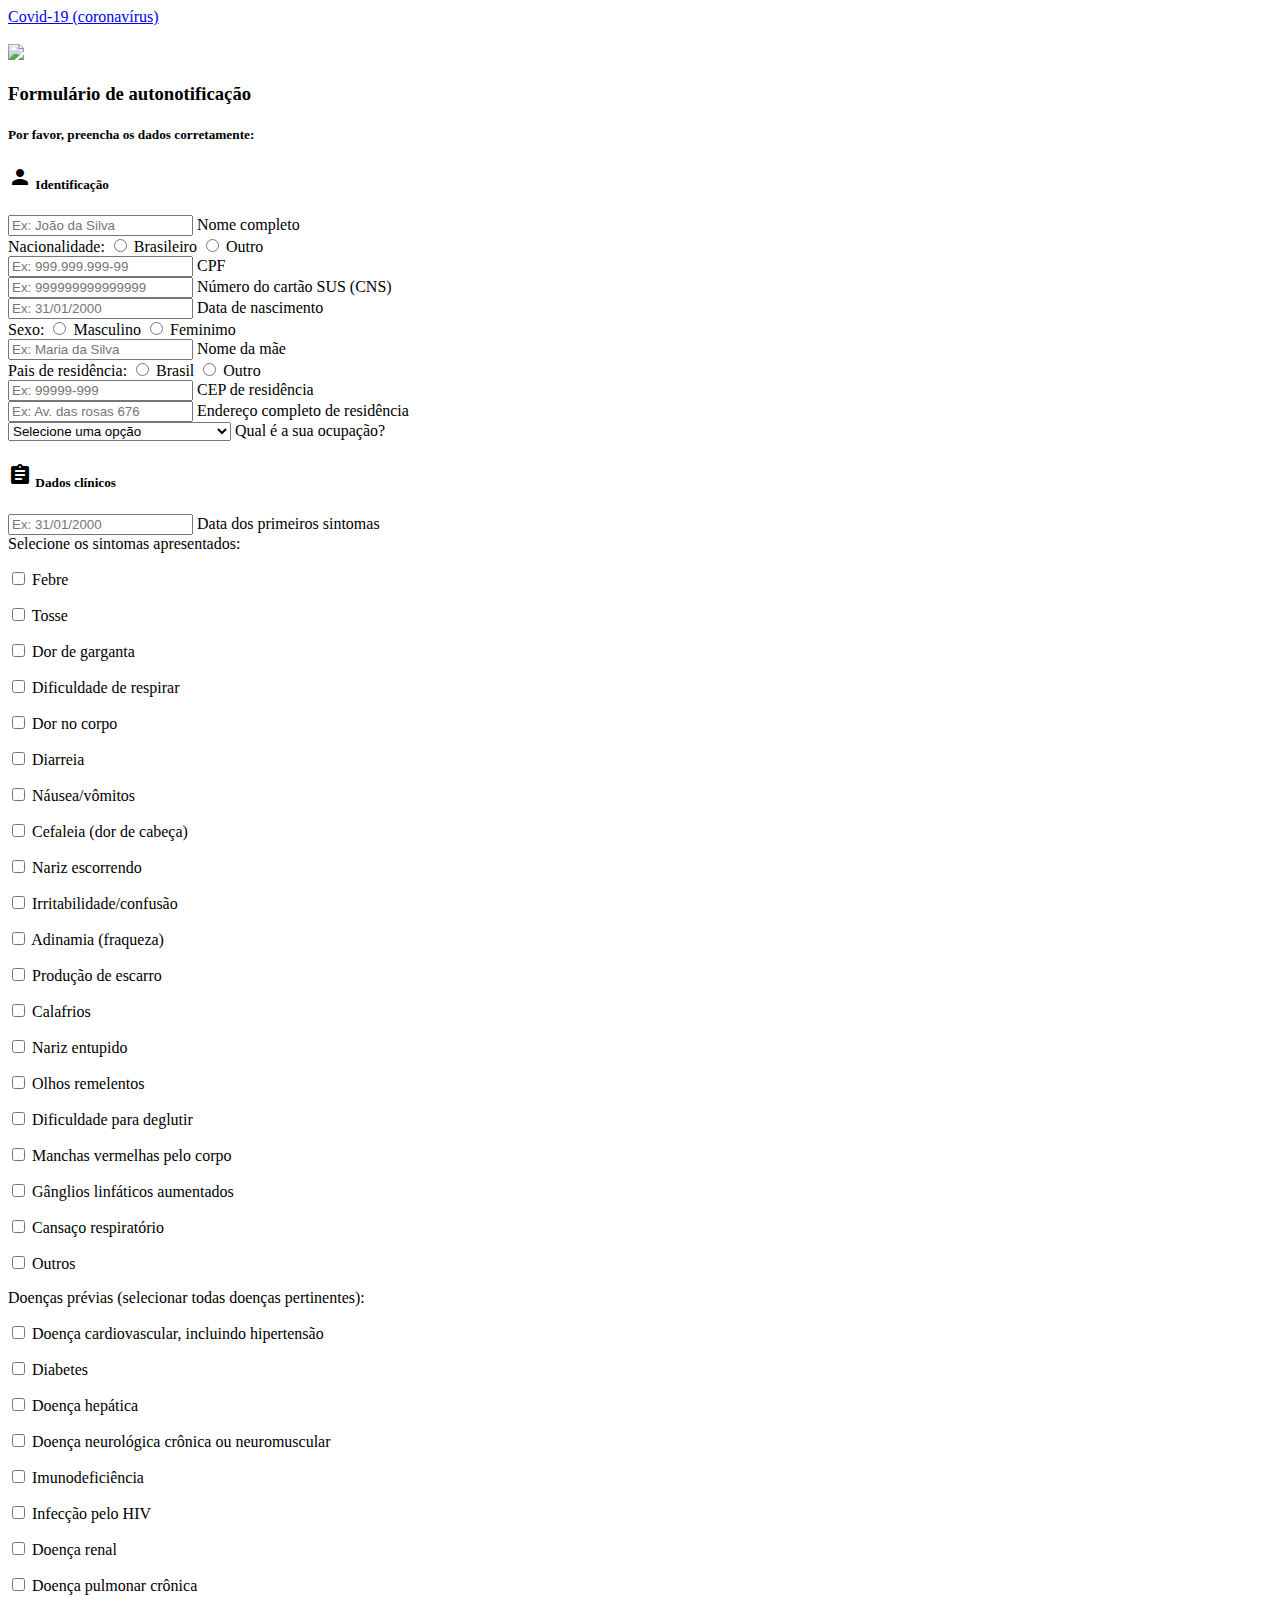
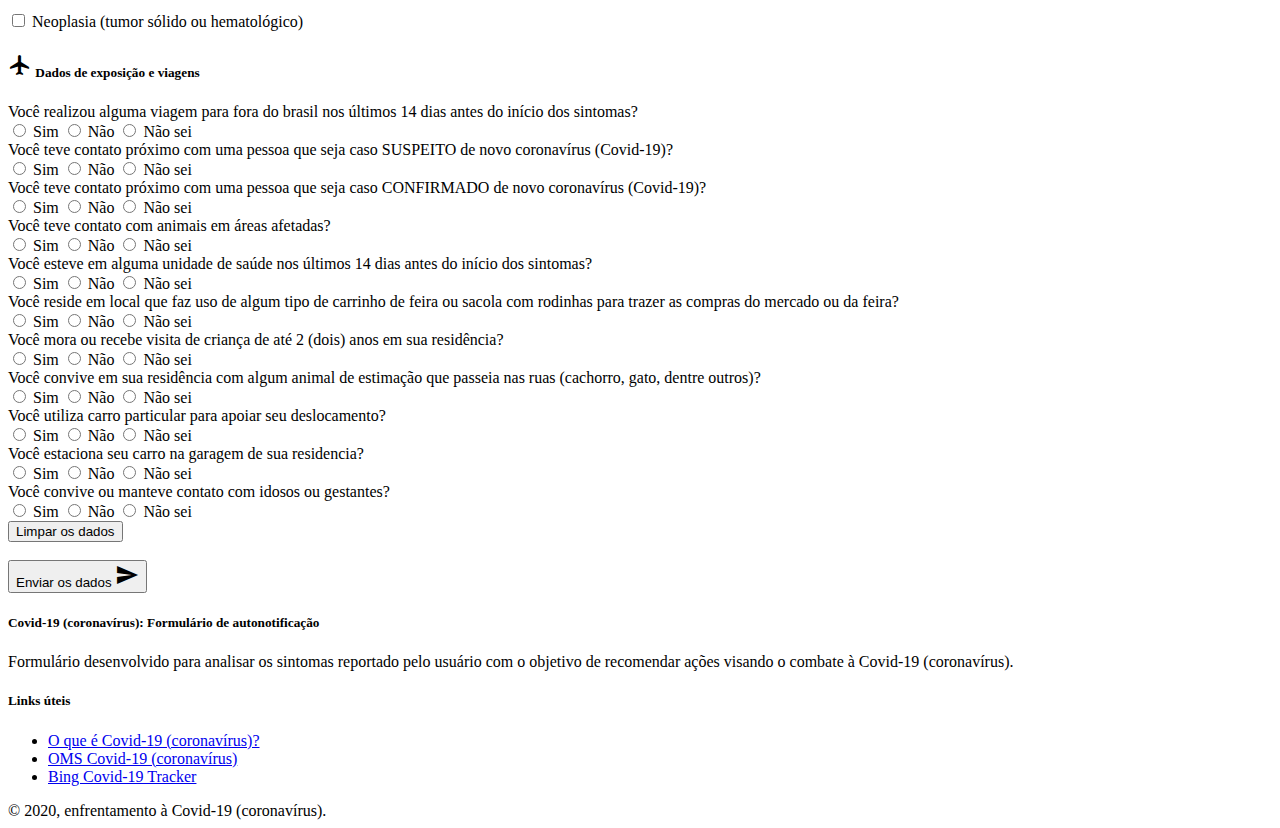
==== index.html @ 27ad5986 "Correção visual nas questões de exposição." ====
<!DOCTYPE html>
<html>
    <head>
        <title>Covid-19 (coronavírus): Formulário de autonotificação</title>
        <meta http-equiv="Content-Type" content="text/html; charset=utf-8">
        <meta name="viewport" content="width=device-width, initial-scale=1.0">

        <meta name="description" content="Formulário de autonotificação desenvolvido para analisar os sintomas reportado pelo usuário com o objetivo de recomendar ações visando o combate à Covid-19 (coronavírus).">
        <meta name="keywords" content="Covid-19, coronavírus, formulário de autonotificação, análise, sintomas, recomendação, consulta hospitalar, isolamento">
        <meta name="robots" content="all" />

        <link rel="shortcut icon" href="image/favicon.png" type="image/ico"/>
        <link rel="apple-touch-icon-precomposed" sizes="57x57" href="image/apple-touch-icon-iphone.png"/>
        <link rel="apple-touch-icon-precomposed" sizes="72x72" href="image/apple-touch-icon-ipad.png"/>
        <link rel="apple-touch-icon-precomposed" sizes="114x114" href="image/apple-touch-icon-iphone-retina.png"/>

        <!--Import Google Icon Font-->
        <link href="https://fonts.googleapis.com/icon?family=Material+Icons" rel="stylesheet">
        <!--Import materialize.css-->
        <link type="text/css" rel="stylesheet" href="plugins/materialize/css/materialize.min.css" media="screen,projection"/>
        <!--Import application.css-->
        <link type="text/css" rel="stylesheet" href="application.css" rel="stylesheet" />

        <!--Let browser know website is optimized for mobile-->
        <meta name="viewport" content="width=device-width, initial-scale=1.0"/>
        <!--[if lt IE 9]>
        <script src="//html5shiv.googlecode.com/svn/trunk/html5.js"></script>
        <![endif]-->
    </head>

    <body>
        <header>
            <nav class="light-blue cyan darken-2">
                <div class="nav-wrapper">
                    <a href="index.html" class="brand-logo center">Covid-19 (coronavírus)</a>
                </div>
            </nav>
        </header>
        <main>
            <div class="container">
                <div class="center">
                    <br />
                    <img class="responsive-img" src="image/ufrj-100-anos-azul-horizontal.svg">
                </div>
                <div class="row">
                    <div class="col s12">
                        <div id="main-content">
                            <div class="center"><h3>Formulário de autonotificação</h3></div>
                            <div id="error-container" class="card-panel z-depth-3">
                                <h5>Por favor, preencha os dados corretamente:</h5>
                                <ul></ul>
                            </div>
                            <form action="" method="post" accept-charset="utf-8" name="covid-19-diagnosis-form" id="covid-19-diagnosis-form">
                                <div class="section">
                                    <h5 class="valign-wrapper"><i class="material-icons">person</i> Identificação</h5>
                                    <div class="row">
                                        <div class="col l6 s12">
                                            <div class="row">
                                                <div class="input-field col s12">
                                                    <input placeholder="Ex: João da Silva" name="nome" id="nome_input" type="text">
                                                    <label for="nome_input">Nome completo</label>
                                                </div>
                                            </div>
                                            <div class="row">
                                                <div class="col s12">
                                                    Nacionalidade:
                                                    <label>
                                                        <input name="nacionalidade" value="Brasileiro" type="radio" class="nacionalidade_radio" />
                                                        <span>Brasileiro</span>
                                                    </label>
                                                    <label>
                                                        <input name="nacionalidade" value="Outro" type="radio" class="nacionalidade_radio" />
                                                        <span>Outro</span>
                                                    </label>
                                                </div>
                                            </div>
                                            <div class="row">
                                                <div class="input-field col s12">
                                                    <input placeholder="Ex: 999.999.999-99" name="cpf" id="cpf_input" type="text">
                                                    <label for="cpf_input">CPF</label>
                                                </div>
                                            </div>
                                            <div class="row">
                                                <div class="input-field col s12">
                                                    <input placeholder="Ex: 999999999999999" name="sus" id="sus_input" type="text">
                                                    <label for="sus_input">Número do cartão SUS (CNS)</label>
                                                </div>
                                            </div>
                                            <div class="row">
                                                <div class="input-field col s12">
                                                    <input placeholder="Ex: 31/01/2000" name="data_nascimento" id="data_nascimento_dp" type="text" class="datepicker">
                                                    <label for="data_nascimento_dp">Data de nascimento</label>
                                                </div>
                                            </div>
                                            <div class="row">
                                                <div class="col s12">
                                                    Sexo:
                                                    <label>
                                                        <input name="sexo" type="radio" class="sexo_radio" />
                                                        <span>Masculino</span>
                                                    </label>
                                                    <label>
                                                        <input name="sexo" type="radio" class="sexo_radio" />
                                                        <span>Feminimo</span>
                                                    </label>
                                                </div>
                                            </div>
                                        </div>
                                        <div class="col l6 s12">
                                            <div class="row">
                                                <div class="input-field col s12">
                                                    <input placeholder="Ex: Maria da Silva" name="nome_mae" id="nome_mae_input" type="text">
                                                    <label for="nome_mae_input">Nome da mãe</label>
                                                </div>
                                            </div>
                                            <div class="row">
                                                <div class="col s12">
                                                    Pais de residência:
                                                    <label>
                                                        <input name="pais_residencia" value="Brasil" type="radio" class="pais_radio" />
                                                        <span>Brasil</span>
                                                    </label>
                                                    <label>
                                                        <input name="pais_residencia" value="Outro" type="radio" class="pais_radio" />
                                                        <span>Outro</span>
                                                    </label>
                                                </div>
                                            </div>
                                            <div class="row">
                                                <div class="input-field col s12">
                                                    <input placeholder="Ex: 99999-999" name="cep" id="cep_input" type="text">
                                                    <label for="cep_input">CEP de residência</label>
                                                </div>
                                            </div>
                                            <div class="row">
                                                <div class="input-field col s12">
                                                    <input placeholder="Ex: Av. das rosas 676" name="endereco" id="endereco_input" type="text">
                                                    <label for="endereco_input">Endereço completo de residência</label>
                                                </div>
                                            </div>
                                            <div class="row">
                                                <div class="input-field col s12">
                                                    <select name="ocupacao">
                                                        <option value="" disabled selected>Selecione uma opção</option>
                                                        <option>Profissional de saúde</option>
                                                        <option>Estudante da área de saúde</option>
                                                        <option>Profissional de laboratório</option>
                                                        <option>Trabalha em contato com animais</option>
                                                        <option>Outros</option>
                                                    </select>
                                                    <label>Qual é a sua ocupação?</label>
                                                </div>
                                            </div>
                                        </div>
                                    </div>
                                </div>
                                <div class="divider"></div>
                                <div class="section">
                                    <h5 class="valign-wrapper"><i class="material-icons">assignment</i> Dados clínicos</h5>
                                    <div class="row">
                                        <div class="input-field col s12">
                                            <input placeholder="Ex: 31/01/2000" name="data_sintoma" id="data_sintoma_dp" type="text" class="datepicker">
                                            <label for="data_sintoma_dp">Data dos primeiros sintomas</label>
                                        </div>
                                    </div>
                                    <div class="row">
                                        <div class="col s12">
                                            Selecione os sintomas apresentados:
                                            <div class="row">
                                                <div class="col l6 s12">
                                                    <p>
                                                        <label>
                                                            <input name="sintomas[]" value="Febre" type="checkbox" class="filled-in" />
                                                            <span>Febre</span>
                                                        </label>
                                                    </p>
                                                    <p>
                                                        <label>
                                                            <input name="sintomas[]" value="Tosse" type="checkbox" class="filled-in" />
                                                            <span>Tosse</span>
                                                        </label>
                                                    </p>
                                                    <p>
                                                        <label>
                                                            <input name="sintomas[]" value="Dor de garganta" type="checkbox" class="filled-in" />
                                                            <span>Dor de garganta</span>
                                                        </label>
                                                    </p>
                                                    <p>
                                                        <label>
                                                            <input name="sintomas[]" value="Dificuldade de respirar" type="checkbox" class="filled-in" />
                                                            <span>Dificuldade de respirar</span>
                                                        </label>
                                                    </p>
                                                    <p>
                                                        <label>
                                                            <input name="sintomas[]" value="Dor no corpo" type="checkbox" class="filled-in" />
                                                            <span>Dor no corpo</span>
                                                        </label>
                                                    </p>
                                                    <p>
                                                        <label>
                                                            <input name="sintomas[]" value="Diarreia" type="checkbox" class="filled-in" />
                                                            <span>Diarreia</span>
                                                        </label>
                                                    </p>
                                                    <p>
                                                        <label>
                                                            <input name="sintomas[]" value="Náusea/vômitos" type="checkbox" class="filled-in" />
                                                            <span>Náusea/vômitos</span>
                                                        </label>
                                                    </p>
                                                    <p>
                                                        <label>
                                                            <input name="sintomas[]" value="Cefaleia (dor de cabeça)" type="checkbox" class="filled-in" />
                                                            <span>Cefaleia (dor de cabeça)</span>
                                                        </label>
                                                    </p>
                                                    <p>
                                                        <label>
                                                            <input name="sintomas[]" value="Nariz escorrendo" type="checkbox" class="filled-in" />
                                                            <span>Nariz escorrendo</span>
                                                        </label>
                                                    </p>
                                                    <p>
                                                        <label>
                                                            <input name="sintomas[]" value="Irritabilidade/confusão" type="checkbox" class="filled-in" />
                                                            <span>Irritabilidade/confusão</span>
                                                        </label>
                                                    </p>
                                                </div>
                                                <div class="col l6 s12">
                                                    <p>
                                                        <label>
                                                            <input name="sintomas[]" value="Adinamia (fraqueza)" type="checkbox" class="filled-in" />
                                                            <span>Adinamia (fraqueza)</span>
                                                        </label>
                                                    </p>
                                                    <p>
                                                        <label>
                                                            <input name="sintomas[]" value="Produção de escarro" type="checkbox" class="filled-in" />
                                                            <span>Produção de escarro</span>
                                                        </label>
                                                    </p>
                                                    <p>
                                                        <label>
                                                            <input name="sintomas[]" value="Calafrios" type="checkbox" class="filled-in" />
                                                            <span>Calafrios</span>
                                                        </label>
                                                    </p>
                                                    <p>
                                                        <label>
                                                            <input name="sintomas[]" value="Nariz entupido" type="checkbox" class="filled-in" />
                                                            <span>Nariz entupido</span>
                                                        </label>
                                                    </p>
                                                    <p>
                                                        <label>
                                                            <input name="sintomas[]" value="Olhos remelentos" type="checkbox" class="filled-in" />
                                                            <span>Olhos remelentos</span>
                                                        </label>
                                                    </p>
                                                    <p>
                                                        <label>
                                                            <input name="sintomas[]" value="Dificuldade para deglutir" type="checkbox" class="filled-in" />
                                                            <span>Dificuldade para deglutir</span>
                                                        </label>
                                                    </p>
                                                    <p>
                                                        <label>
                                                            <input name="sintomas[]" value="Manchas vermelhas pelo corpo" type="checkbox" class="filled-in" />
                                                            <span>Manchas vermelhas pelo corpo</span>
                                                        </label>
                                                    </p>
                                                    <p>
                                                        <label>
                                                            <input name="sintomas[]" value="Gânglios linfáticos aumentados" type="checkbox" class="filled-in" />
                                                            <span>Gânglios linfáticos aumentados</span>
                                                        </label>
                                                    </p>
                                                    <p>
                                                        <label>
                                                            <input name="sintomas[]" value="Cansaço respiratório" type="checkbox" class="filled-in" />
                                                            <span>Cansaço respiratório</span>
                                                        </label>
                                                    </p>
                                                    <p>
                                                        <label>
                                                            <input name="sintomas[]" value="Outros" type="checkbox" class="filled-in" />
                                                            <span>Outros</span>
                                                        </label>
                                                    </p>
                                                </div>
                                            </div>
                                        </div>
                                    </div>
                                    <div class="row">
                                        <div class="col s12">
                                            Doenças prévias (selecionar todas doenças pertinentes):
                                            <div class="row">
                                                <div class="col l6 s12">
                                                    <p>
                                                        <label>
                                                            <input name="doencas[]" value="Doença cardiovascular, incluindo hipertensão" type="checkbox" class="filled-in" />
                                                            <span>Doença cardiovascular, incluindo hipertensão</span>
                                                        </label>
                                                    </p>
                                                    <p>
                                                        <label>
                                                            <input name="doencas[]" value="Diabetes" type="checkbox" class="filled-in" />
                                                            <span>Diabetes</span>
                                                        </label>
                                                    </p>
                                                    <p>
                                                        <label>
                                                            <input name="doencas[]" value="Doença hepática" type="checkbox" class="filled-in" />
                                                            <span>Doença hepática</span>
                                                        </label>
                                                    </p>
                                                    <p>
                                                        <label>
                                                            <input name="doencas[]" value="Doença neurológica crônica ou neuromuscular" type="checkbox" class="filled-in" />
                                                            <span>Doença neurológica crônica ou neuromuscular</span>
                                                        </label>
                                                    </p>
                                                    <p>
                                                        <label>
                                                            <input name="doencas[]" value="Imunodeficiência" type="checkbox" class="filled-in" />
                                                            <span>Imunodeficiência</span>
                                                        </label>
                                                    </p>
                                                </div>
                                                <div class="col l6 s12">
                                                    <p>
                                                        <label>
                                                            <input name="doencas[]" value="Infecção pelo HIV" type="checkbox" class="filled-in" />
                                                            <span>Infecção pelo HIV</span>
                                                        </label>
                                                    </p>
                                                    <p>
                                                        <label>
                                                            <input name="doencas[]" value="Doença renal" type="checkbox" class="filled-in" />
                                                            <span>Doença renal</span>
                                                        </label>
                                                    </p>
                                                    <p>
                                                        <label>
                                                            <input name="doencas[]" value="Doença pulmonar crônica" type="checkbox" class="filled-in" />
                                                            <span>Doença pulmonar crônica</span>
                                                        </label>
                                                    </p>
                                                    <p>
                                                        <label>
                                                            <input name="doencas[]" value="Neoplasia (tumor sólido ou hematológico)" type="checkbox" class="filled-in" />
                                                            <span>Neoplasia (tumor sólido ou hematológico)</span>
                                                        </label>
                                                    </p>
                                                </div>
                                            </div>
                                        </div>
                                    </div>
                                </div>
                                <div class="divider"></div>
                                <div class="section">
                                    <h5 class="valign-wrapper"><i class="material-icons">flight</i> Dados de exposição e viagens</h5>
                                    <div class="row">
                                        <div class="col s12">
                                            Você realizou alguma viagem para fora do brasil nos últimos 14 dias antes do início dos sintomas?<br />
                                            <label>
                                                <input name="historico_viagem" value="Sim" type="radio" />
                                                <span>Sim</span>
                                            </label>
                                            <label>
                                                <input name="historico_viagem" value="Não" type="radio" />
                                                <span>Não</span>
                                            </label>
                                            <label>
                                                <input name="historico_viagem" value="N/A" type="radio" />
                                                <span>Não sei</span>
                                            </label>
                                        </div>
                                    </div>
                                    <div class="row">
                                        <div class="col s12">
                                            Você teve contato próximo com uma pessoa que seja caso SUSPEITO de novo coronavírus (Covid-19)?<br />
                                            <label>
                                                <input name="contato_suspeito" value="Sim" type="radio" />
                                                <span>Sim</span>
                                            </label>
                                            <label>
                                                <input name="contato_suspeito" value="Não" type="radio" />
                                                <span>Não</span>
                                            </label>
                                            <label>
                                                <input name="contato_suspeito" value="N/A" type="radio" />
                                                <span>Não sei</span>
                                            </label>
                                        </div>
                                    </div>
                                    <div class="row">
                                        <div class="col s12">
                                            Você teve contato próximo com uma pessoa que seja caso CONFIRMADO de novo coronavírus (Covid-19)?<br />
                                            <label>
                                                <input name="contato_confirmado" value="Sim" type="radio" />
                                                <span>Sim</span>
                                            </label>
                                            <label>
                                                <input name="contato_confirmado" value="Não" type="radio" />
                                                <span>Não</span>
                                            </label>
                                            <label>
                                                <input name="contato_confirmado" value="N/A" type="radio" />
                                                <span>Não sei</span>
                                            </label>
                                        </div>
                                    </div>
                                    <div class="row">
                                        <div class="col s12">
                                            Você teve contato com animais em áreas afetadas?<br />
                                            <label>
                                                <input name="contato_animal" value="Sim" type="radio" />
                                                <span>Sim</span>
                                            </label>
                                            <label>
                                                <input name="contato_animal" value="Não" type="radio" />
                                                <span>Não</span>
                                            </label>
                                            <label>
                                                <input name="contato_animal" value="N/A" type="radio" />
                                                <span>Não sei</span>
                                            </label>
                                        </div>
                                    </div>
                                    <div class="row">
                                        <div class="col s12">
                                            Você esteve em alguma unidade de saúde nos últimos 14 dias antes do início dos sintomas?<br />
                                            <label>
                                                <input name="historico_unidade_saude" value="Sim" type="radio" />
                                                <span>Sim</span>
                                            </label>
                                            <label>
                                                <input name="historico_unidade_saude" value="Não" type="radio" />
                                                <span>Não</span>
                                            </label>
                                            <label>
                                                <input name="historico_unidade_saude" value="N/A" type="radio" />
                                                <span>Não sei</span>
                                            </label>
                                        </div>
                                    </div>
                                    <div class="row">
                                        <div class="col s12">
                                            Você reside em local que faz uso de algum tipo de carrinho de feira ou sacola com rodinhas para trazer as compras do mercado ou da feira?<br />
                                            <label>
                                                <input name="carrinho_sacola_roda" value="Sim" type="radio" />
                                                <span>Sim</span>
                                            </label>
                                            <label>
                                                <input name="carrinho_sacola_roda" value="Não" type="radio" />
                                                <span>Não</span>
                                            </label>
                                            <label>
                                                <input name="carrinho_sacola_roda" value="N/A" type="radio" />
                                                <span>Não sei</span>
                                            </label>
                                        </div>
                                    </div>
                                    <div class="row">
                                        <div class="col s12">
                                            Você mora ou recebe visita de criança de até 2 (dois) anos em sua residência?<br />
                                            <label>
                                                <input name="convivencia_crianca" value="Sim" type="radio" />
                                                <span>Sim</span>
                                            </label>
                                            <label>
                                                <input name="convivencia_crianca" value="Não" type="radio" />
                                                <span>Não</span>
                                            </label>
                                            <label>
                                                <input name="convivencia_crianca" value="N/A" type="radio" />
                                                <span>Não sei</span>
                                            </label>
                                        </div>
                                    </div>
                                    <div class="row">
                                        <div class="col s12">
                                            Você convive em sua residência com algum animal de estimação que passeia nas ruas (cachorro, gato, dentre outros)?<br />
                                            <label>
                                                <input name="animal_estimacao" value="Sim" type="radio" />
                                                <span>Sim</span>
                                            </label>
                                            <label>
                                                <input name="animal_estimacao" value="Não" type="radio" />
                                                <span>Não</span>
                                            </label>
                                            <label>
                                                <input name="animal_estimacao" value="N/A" type="radio" />
                                                <span>Não sei</span>
                                            </label>
                                        </div>
                                    </div>
                                    <div class="row">
                                        <div class="col s12">
                                            Você utiliza carro particular para apoiar seu deslocamento?<br />
                                            <label>
                                                <input name="carro_particular" value="Sim" type="radio" />
                                                <span>Sim</span>
                                            </label>
                                            <label>
                                                <input name="carro_particular" value="Não" type="radio" />
                                                <span>Não</span>
                                            </label>
                                            <label>
                                                <input name="carro_particular" value="N/A" type="radio" />
                                                <span>Não sei</span>
                                            </label>
                                        </div>
                                    </div>
                                    <div class="row">
                                        <div class="col s12">
                                            Você estaciona seu carro na garagem de sua residencia?<br />
                                            <label>
                                                <input name="garagem_residencial" value="Sim" type="radio" />
                                                <span>Sim</span>
                                            </label>
                                            <label>
                                                <input name="garagem_residencial" value="Não" type="radio" />
                                                <span>Não</span>
                                            </label>
                                            <label>
                                                <input name="garagem_residencial" value="N/A" type="radio" />
                                                <span>Não sei</span>
                                            </label>
                                        </div>
                                    </div>
                                    <div class="row">
                                        <div class="col s12">
                                            Você convive ou manteve contato com idosos ou gestantes?<br />
                                            <label>
                                                <input name="contato_idoso_gestante" value="Sim" type="radio" />
                                                <span>Sim</span>
                                            </label>
                                            <label>
                                                <input name="contato_idoso_gestante" value="Não" type="radio" />
                                                <span>Não</span>
                                            </label>
                                            <label>
                                                <input name="contato_idoso_gestante" value="N/A" type="radio" />
                                                <span>Não sei</span>
                                            </label>
                                        </div>
                                    </div>
                                </div>
                                <div>
                                    <div class="row">
                                        <div class="col m6 s12 center-align">
                                            <button class="waves-effect waves-light btn-large" type="reset">Limpar os dados</button>
                                            <div class="show-on-small">
                                                <br />
                                            </div>
                                        </div>
                                        <div class="col m6 s12 center-align">
                                            <button class="waves-effect waves-light btn-large" type="submit" name="action">
                                                Enviar os dados
                                                <i class="material-icons right">send</i>
                                            </button>
                                        </div>
                                    </div>
                                </div>
                            </form>
                        </div>
                    </div>
                </div>
            </div>
        </main>
        <footer class="page-footer cyan darken-2">
            <div class="container">
                <div class="row">
                    <div class="col s6">
                        <h5 class="white-text">Covid-19 (coronavírus): Formulário de autonotificação</h5>
                        <p class="grey-text text-lighten-4">Formulário desenvolvido para analisar os sintomas reportado pelo usuário com o objetivo de recomendar ações visando o combate à Covid-19 (coronavírus).</p>
                    </div>
                    <div class="col offset-l2 s4">
                        <h5 class="white-text">Links úteis</h5>
                        <ul>
                            <li><a class="grey-text text-lighten-3" href="https://coronavirus.saude.gov.br/">O que é Covid-19 (coronavírus)?</a></li>
                            <li><a class="grey-text text-lighten-3" href="https://www.who.int/health-topics/coronavirus">OMS Covid-19 (coronavírus)</a></li>
                            <li><a class="grey-text text-lighten-3" href="https://www.bing.com/covid">Bing Covid-19 Tracker</a></li>
                        </ul>
                    </div>
                </div>
            </div>
            <div class="footer-copyright">
                <div class="container center-align">
                    © 2020, enfrentamento à Covid-19 (coronavírus).
                </div>
            </div>
        </footer>

        <!-- jquery -->
        <script type="text/javascript" src="plugins/jquery/jquery-3.1.1.js"></script>

        <!--JavaScript at end of body for optimized loading-->
        <script type="text/javascript" src="plugins/materialize/js/materialize.min.js"></script>

        <!-- jquery validation -->
        <script type="text/javascript" src="plugins/jquery-validation/jquery.validate.min.js"></script>
        <script type="text/javascript" src="plugins/jquery-validation/additional-methods.min.js"></script>

        <!-- jquery formatter -->
        <script type="text/javascript" src="plugins/cleave/cleave.min.js"></script>   

        <!-- application -->
        <script type="text/javascript" src="application.js"></script>
    </body>
</html>
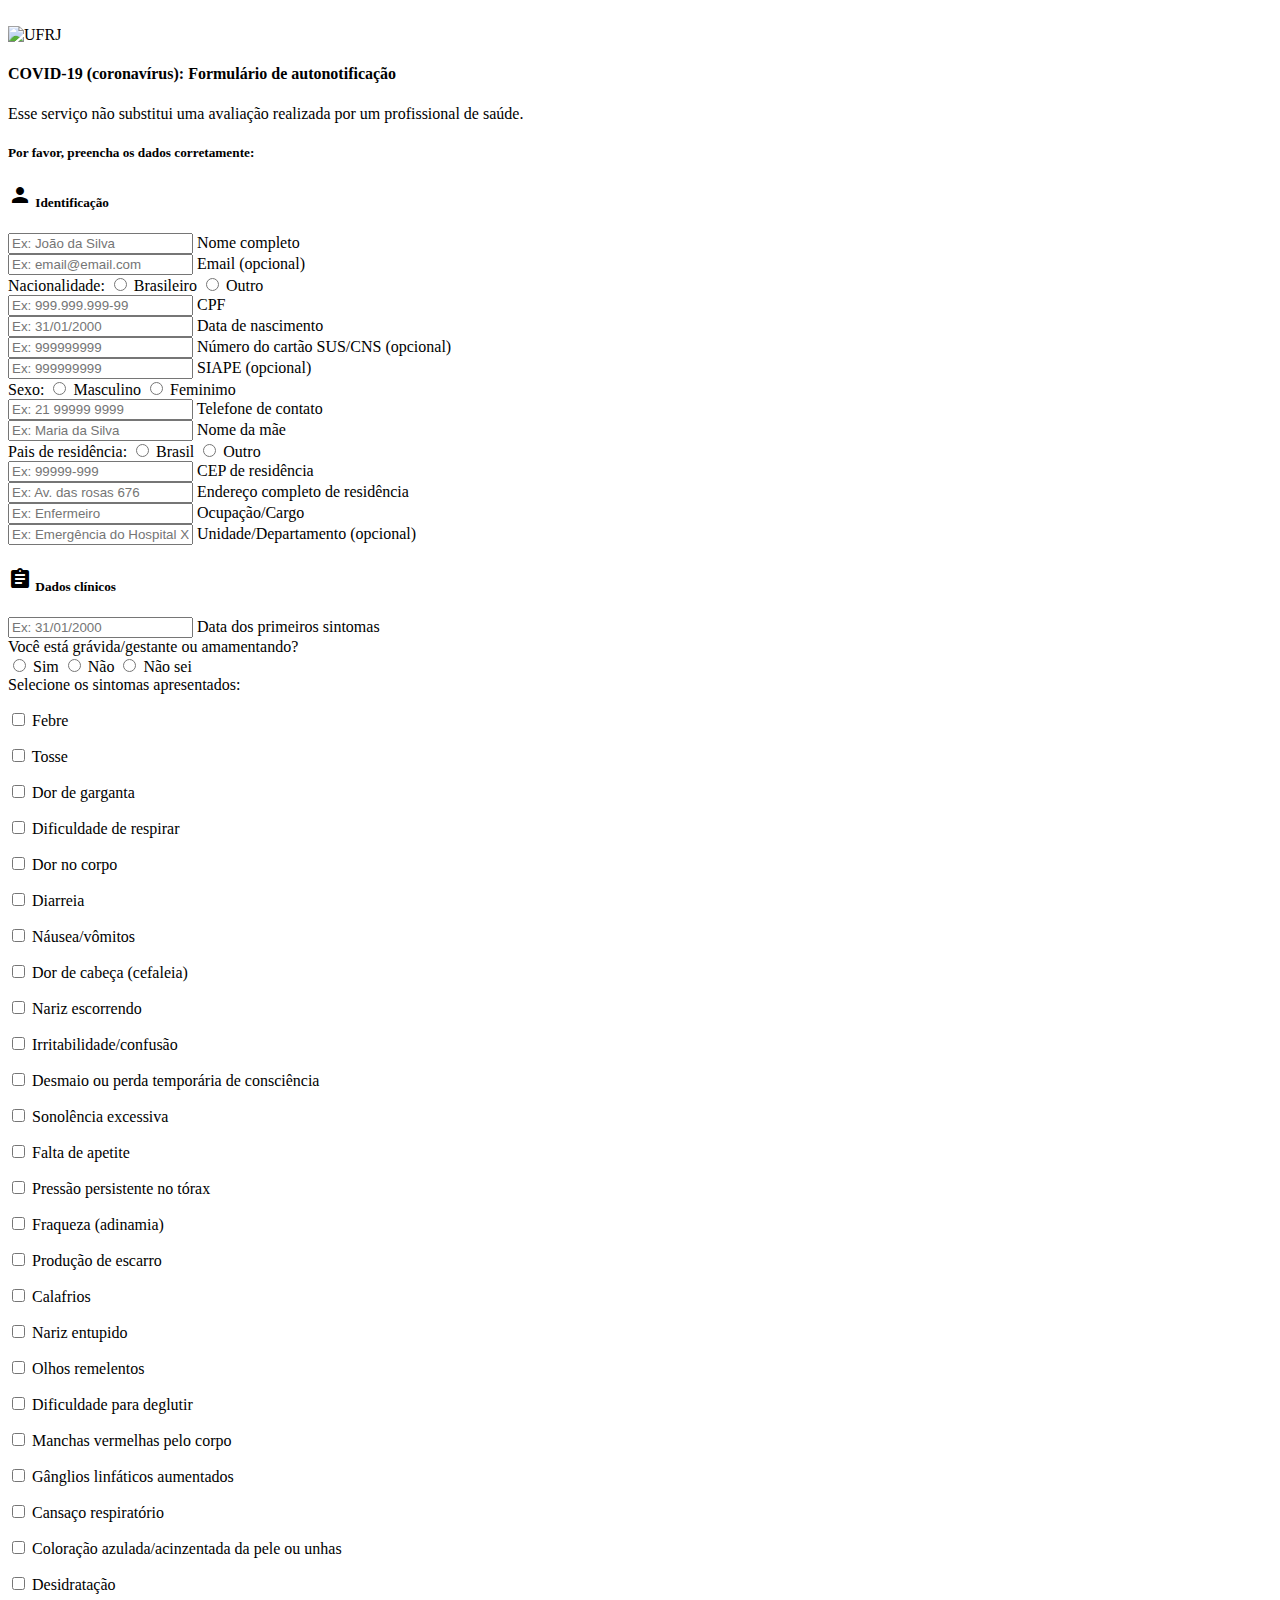
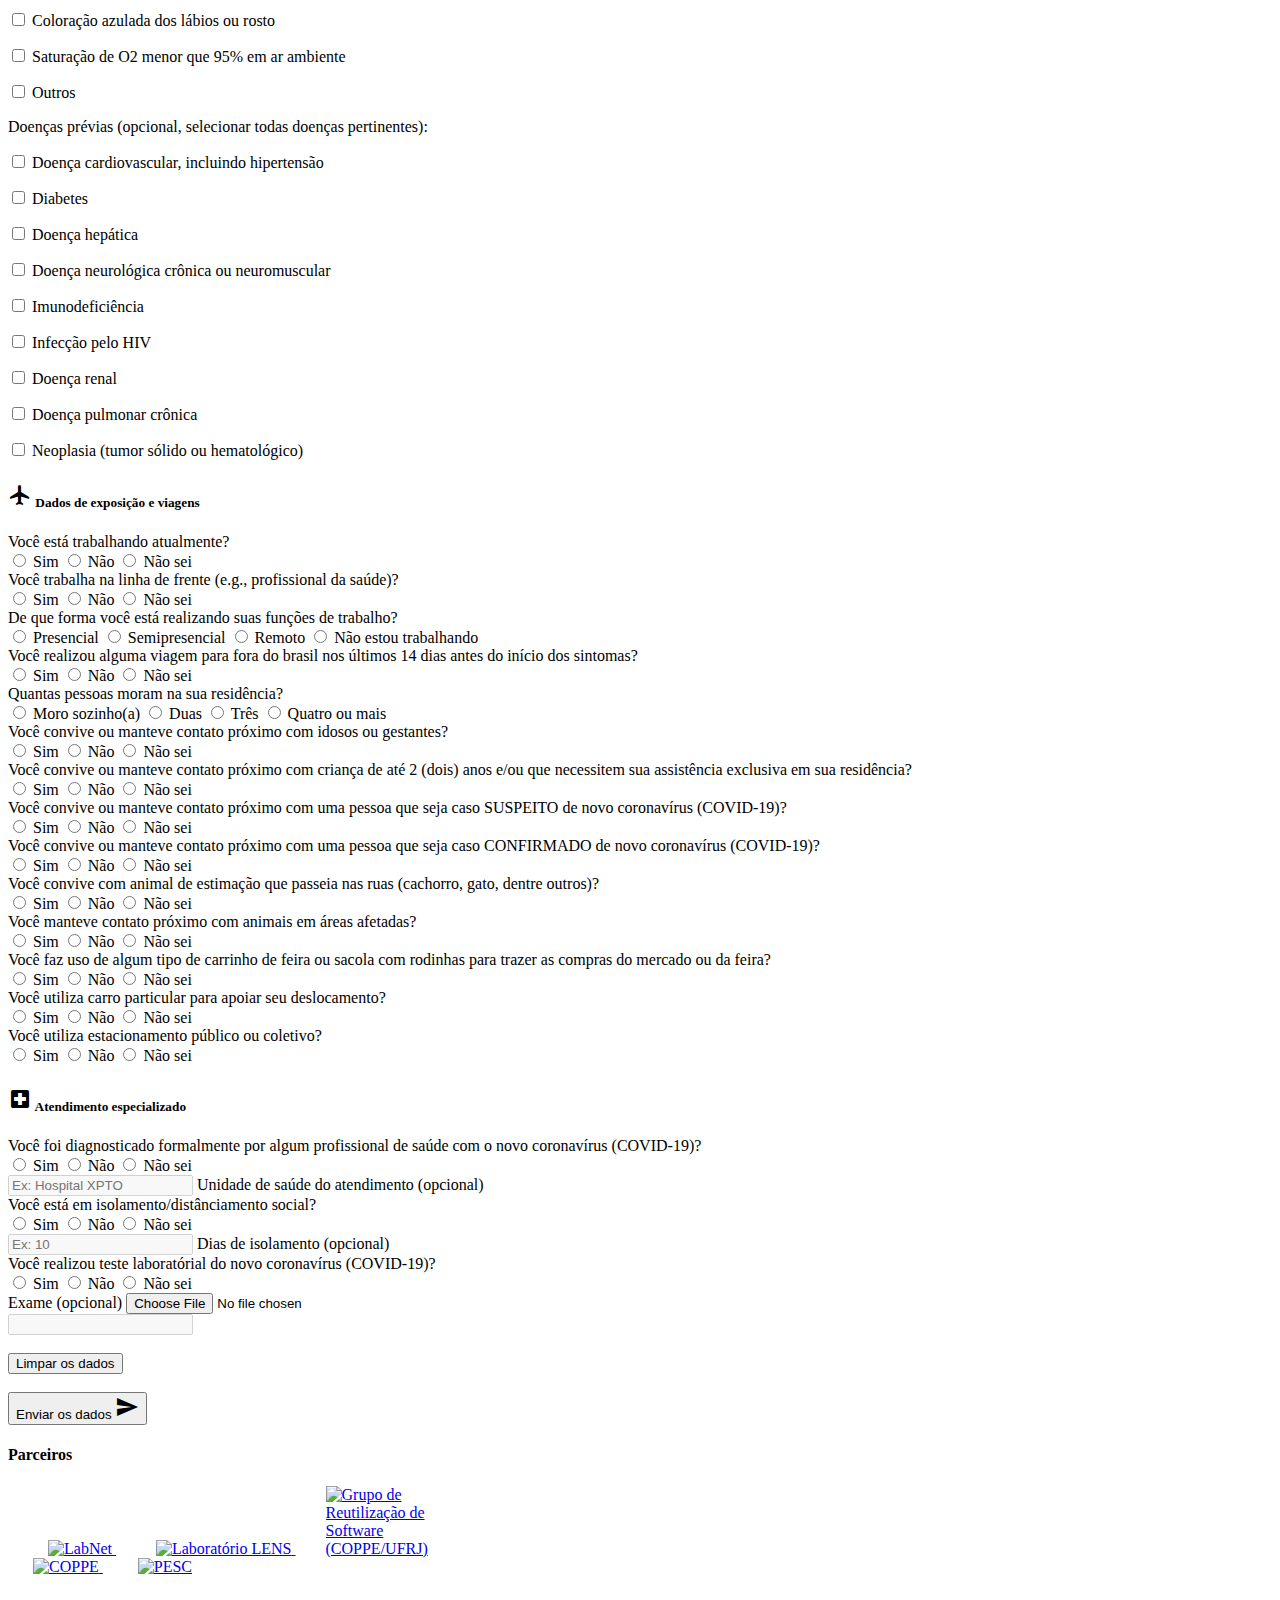
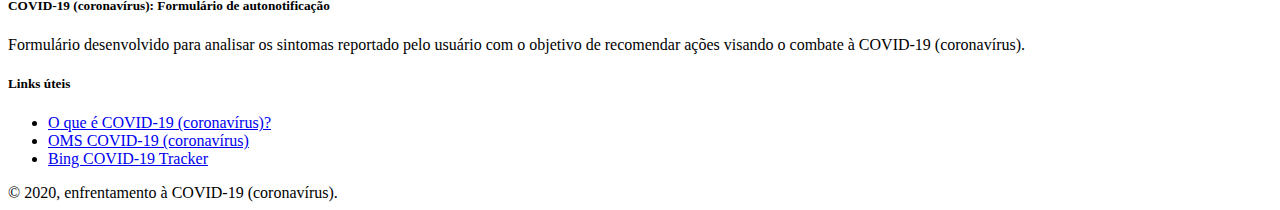
==== commit 1e12b590: "Melhoria no formulário, análise de suspeita com base nas diretrizes do governo, etc." ====
--- a/index.html
+++ b/index.html
@@ -1,12 +1,12 @@
 <!DOCTYPE html>
 <html>
     <head>
-        <title>Covid-19 (coronavírus): Formulário de autonotificação</title>
+        <title>COVID-19 (coronavírus): Formulário de autonotificação</title>
         <meta http-equiv="Content-Type" content="text/html; charset=utf-8">
         <meta name="viewport" content="width=device-width, initial-scale=1.0">
 
-        <meta name="description" content="Formulário de autonotificação desenvolvido para analisar os sintomas reportado pelo usuário com o objetivo de recomendar ações visando o combate à Covid-19 (coronavírus).">
-        <meta name="keywords" content="Covid-19, coronavírus, formulário de autonotificação, análise, sintomas, recomendação, consulta hospitalar, isolamento">
+        <meta name="description" content="Formulário de autonotificação desenvolvido para analisar os sintomas reportado pelo usuário com o objetivo de recomendar ações visando o combate à COVID-19 (coronavírus).">
+        <meta name="keywords" content="COVID-19, coronavírus, formulário de autonotificação, análise, sintomas, recomendação, consulta hospitalar, isolamento">
         <meta name="robots" content="all" />
 
         <link rel="shortcut icon" href="image/favicon.png" type="image/ico"/>
@@ -14,12 +14,12 @@
         <link rel="apple-touch-icon-precomposed" sizes="72x72" href="image/apple-touch-icon-ipad.png"/>
         <link rel="apple-touch-icon-precomposed" sizes="114x114" href="image/apple-touch-icon-iphone-retina.png"/>
 
-        <!--Import Google Icon Font-->
+        <!--Google Icon Font-->
         <link href="https://fonts.googleapis.com/icon?family=Material+Icons" rel="stylesheet">
-        <!--Import materialize.css-->
+        <!--Materialize-->
         <link type="text/css" rel="stylesheet" href="plugins/materialize/css/materialize.min.css" media="screen,projection"/>
-        <!--Import application.css-->
-        <link type="text/css" rel="stylesheet" href="application.css" rel="stylesheet" />
+        <!--Application style-->
+        <link type="text/css" rel="stylesheet" href="style.css" rel="stylesheet" />
 
         <!--Let browser know website is optimized for mobile-->
         <meta name="viewport" content="width=device-width, initial-scale=1.0"/>
@@ -27,30 +27,31 @@
         <script src="//html5shiv.googlecode.com/svn/trunk/html5.js"></script>
         <![endif]-->
     </head>
-
     <body>
-        <header>
-            <nav class="light-blue cyan darken-2">
-                <div class="nav-wrapper">
-                    <a href="index.html" class="brand-logo center">Covid-19 (coronavírus)</a>
-                </div>
-            </nav>
-        </header>
         <main>
             <div class="container">
-                <div class="center">
-                    <br />
-                    <img class="responsive-img" src="image/ufrj-100-anos-azul-horizontal.svg">
+                <br />
+                <div class="row">
+                    <div class="col s12">
+                        <div class="center">
+                            <img class="main-logo" src="image/ufrj-100-anos-azul-horizontal.svg" alt="UFRJ">
+                        </div>
+                        <div class="center">
+                            <h4>COVID-19 (coronavírus): Formulário de autonotificação</h4>
+                        </div>
+                        <div id="service-notes" class="center-align">
+                            <p>Esse serviço não substitui uma avaliação realizada por um profissional de saúde.</p>
+                        </div>
+                    </div>
                 </div>
                 <div class="row">
                     <div class="col s12">
                         <div id="main-content">
-                            <div class="center"><h3>Formulário de autonotificação</h3></div>
                             <div id="error-container" class="card-panel z-depth-3">
                                 <h5>Por favor, preencha os dados corretamente:</h5>
                                 <ul></ul>
                             </div>
-                            <form action="" method="post" accept-charset="utf-8" name="covid-19-diagnosis-form" id="covid-19-diagnosis-form">
+                            <form action="" method="post" enctype="multipart/form-data" accept-charset="utf-8" name="covid-19-diagnosis-form" id="covid-19-diagnosis-form">
                                 <div class="section">
                                     <h5 class="valign-wrapper"><i class="material-icons">person</i> Identificação</h5>
                                     <div class="row">
@@ -62,8 +63,14 @@
                                                 </div>
                                             </div>
                                             <div class="row">
+                                                <div class="input-field col s12">
+                                                    <input placeholder="Ex: email@email.com" name="email" id="email_input" type="text">
+                                                    <label for="email_input">Email (opcional)</label>
+                                                </div>
+                                            </div>
+                                            <div class="row">
                                                 <div class="col s12">
-                                                    Nacionalidade:
+                                                    <span for="nacionalidade">Nacionalidade:</span>
                                                     <label>
                                                         <input name="nacionalidade" value="Brasileiro" type="radio" class="nacionalidade_radio" />
                                                         <span>Brasileiro</span>
@@ -82,25 +89,31 @@
                                             </div>
                                             <div class="row">
                                                 <div class="input-field col s12">
-                                                    <input placeholder="Ex: 999999999999999" name="sus" id="sus_input" type="text">
-                                                    <label for="sus_input">Número do cartão SUS (CNS)</label>
-                                                </div>
-                                            </div>
-                                            <div class="row">
-                                                <div class="input-field col s12">
-                                                    <input placeholder="Ex: 31/01/2000" name="data_nascimento" id="data_nascimento_dp" type="text" class="datepicker">
+                                                    <input placeholder="Ex: 31/01/2000" name="data_nascimento" id="data_nascimento_dp" autocomplete="off" type="text" class="datepicker">
                                                     <label for="data_nascimento_dp">Data de nascimento</label>
                                                 </div>
                                             </div>
                                             <div class="row">
+                                                <div class="input-field col s12">
+                                                    <input placeholder="Ex: 999999999" name="sus" id="sus_input" type="text">
+                                                    <label for="sus_input">Número do cartão SUS/CNS (opcional)</label>
+                                                </div>
+                                            </div>
+                                            <div class="row">
+                                                <div class="input-field col s12">
+                                                    <input placeholder="Ex: 999999999" name="siape" id="siape_input" type="text">
+                                                    <label for="siape_input">SIAPE (opcional)</label>
+                                                </div>
+                                            </div>
+                                            <div class="row">
                                                 <div class="col s12">
-                                                    Sexo:
+                                                    <span for="sexo">Sexo:</span>
                                                     <label>
-                                                        <input name="sexo" type="radio" class="sexo_radio" />
+                                                        <input name="sexo" value="Masculino" type="radio" class="sexo_radio" />
                                                         <span>Masculino</span>
                                                     </label>
                                                     <label>
-                                                        <input name="sexo" type="radio" class="sexo_radio" />
+                                                        <input name="sexo" value="Feminimo" type="radio" class="sexo_radio" />
                                                         <span>Feminimo</span>
                                                     </label>
                                                 </div>
@@ -109,13 +122,19 @@
                                         <div class="col l6 s12">
                                             <div class="row">
                                                 <div class="input-field col s12">
+                                                    <input placeholder="Ex: 21 99999 9999" name="telefone" id="telefone_input" type="text">
+                                                    <label for="telefone_input">Telefone de contato</label>
+                                                </div>
+                                            </div>
+                                            <div class="row">
+                                                <div class="input-field col s12">
                                                     <input placeholder="Ex: Maria da Silva" name="nome_mae" id="nome_mae_input" type="text">
                                                     <label for="nome_mae_input">Nome da mãe</label>
                                                 </div>
                                             </div>
                                             <div class="row">
                                                 <div class="col s12">
-                                                    Pais de residência:
+                                                    <span for="pais_residencia">Pais de residência:</span>
                                                     <label>
                                                         <input name="pais_residencia" value="Brasil" type="radio" class="pais_radio" />
                                                         <span>Brasil</span>
@@ -140,15 +159,14 @@
                                             </div>
                                             <div class="row">
                                                 <div class="input-field col s12">
-                                                    <select name="ocupacao">
-                                                        <option value="" disabled selected>Selecione uma opção</option>
-                                                        <option>Profissional de saúde</option>
-                                                        <option>Estudante da área de saúde</option>
-                                                        <option>Profissional de laboratório</option>
-                                                        <option>Trabalha em contato com animais</option>
-                                                        <option>Outros</option>
-                                                    </select>
-                                                    <label>Qual é a sua ocupação?</label>
+                                                    <input placeholder="Ex: Enfermeiro" name="ocupacao" id="ocupacao_input" type="text">
+                                                    <label for="ocupacao_input">Ocupação/Cargo</label>
+                                                </div>
+                                            </div>
+                                            <div class="row">
+                                                <div class="input-field col s12">
+                                                    <input placeholder="Ex: Emergência do Hospital XPTO" name="ocupacao_unidade" id="ocupacao_unidade_input" type="text">
+                                                    <label for="ocupacao_unidade_input">Unidade/Departamento (opcional)</label>
                                                 </div>
                                             </div>
                                         </div>
@@ -159,13 +177,31 @@
                                     <h5 class="valign-wrapper"><i class="material-icons">assignment</i> Dados clínicos</h5>
                                     <div class="row">
                                         <div class="input-field col s12">
-                                            <input placeholder="Ex: 31/01/2000" name="data_sintoma" id="data_sintoma_dp" type="text" class="datepicker">
+                                            <input placeholder="Ex: 31/01/2000" name="data_sintoma" id="data_sintoma_dp" type="text" autocomplete="off" class="datepicker">
                                             <label for="data_sintoma_dp">Data dos primeiros sintomas</label>
                                         </div>
                                     </div>
                                     <div class="row">
                                         <div class="col s12">
-                                            Selecione os sintomas apresentados:
+                                            <span for="gestante_amamentando">Você está grávida/gestante ou amamentando?</span>
+                                            <br />
+                                            <label>
+                                                <input name="gestante_amamentando" value="Sim" type="radio" />
+                                                <span>Sim</span>
+                                            </label>
+                                            <label>
+                                                <input name="gestante_amamentando" value="Não" type="radio" />
+                                                <span>Não</span>
+                                            </label>
+                                            <label>
+                                                <input name="gestante_amamentando" value="N/A" type="radio" />
+                                                <span>Não sei</span>
+                                            </label>
+                                        </div>
+                                    </div>
+                                    <div class="row">
+                                        <div class="col s12">
+                                            <span for="sintomas[]">Selecione os sintomas apresentados:</span>
                                             <div class="row">
                                                 <div class="col l6 s12">
                                                     <p>
@@ -213,7 +249,7 @@
                                                     <p>
                                                         <label>
                                                             <input name="sintomas[]" value="Cefaleia (dor de cabeça)" type="checkbox" class="filled-in" />
-                                                            <span>Cefaleia (dor de cabeça)</span>
+                                                            <span>Dor de cabeça (cefaleia)</span>
                                                         </label>
                                                     </p>
                                                     <p>
@@ -228,12 +264,36 @@
                                                             <span>Irritabilidade/confusão</span>
                                                         </label>
                                                     </p>
+                                                    <p>
+                                                        <label>
+                                                            <input name="sintomas[]" value="Desmaio ou perda temporária de consciência" type="checkbox" class="filled-in" />
+                                                            <span>Desmaio ou perda temporária de consciência</span>
+                                                        </label>
+                                                    </p>
+                                                    <p>
+                                                        <label>
+                                                            <input name="sintomas[]" value="Sonolência excessiva" type="checkbox" class="filled-in" />
+                                                            <span>Sonolência excessiva</span>
+                                                        </label>
+                                                    </p>
+                                                    <p>
+                                                        <label>
+                                                            <input name="sintomas[]" value="Falta de apetite" type="checkbox" class="filled-in" />
+                                                            <span>Falta de apetite</span>
+                                                        </label>
+                                                    </p>
+                                                    <p>
+                                                        <label>
+                                                            <input name="sintomas[]" value="Pressão persistente no tórax" type="checkbox" class="filled-in" />
+                                                            <span>Pressão persistente no tórax</span>
+                                                        </label>
+                                                    </p>
                                                 </div>
                                                 <div class="col l6 s12">
                                                     <p>
                                                         <label>
                                                             <input name="sintomas[]" value="Adinamia (fraqueza)" type="checkbox" class="filled-in" />
-                                                            <span>Adinamia (fraqueza)</span>
+                                                            <span>Fraqueza (adinamia)</span>
                                                         </label>
                                                     </p>
                                                     <p>
@@ -286,6 +346,30 @@
                                                     </p>
                                                     <p>
                                                         <label>
+                                                            <input name="sintomas[]" value="Coloração azulada/acinzentada da pele ou unhas" type="checkbox" class="filled-in" />
+                                                            <span>Coloração azulada/acinzentada da pele ou unhas</span>
+                                                        </label>
+                                                    </p>
+                                                    <p>
+                                                        <label>
+                                                            <input name="sintomas[]" value="Desidratação" type="checkbox" class="filled-in" />
+                                                            <span>Desidratação</span>
+                                                        </label>
+                                                    </p>
+                                                    <p>
+                                                        <label>
+                                                            <input name="sintomas[]" value="Coloração azulada dos lábios ou rosto" type="checkbox" class="filled-in" />
+                                                            <span>Coloração azulada dos lábios ou rosto</span>
+                                                        </label>
+                                                    </p>
+                                                    <p>
+                                                        <label>
+                                                            <input name="sintomas[]" value="Saturação de O2 menor que 95% em ar ambiente" type="checkbox" class="filled-in" />
+                                                            <span>Saturação de O2 menor que 95% em ar ambiente</span>
+                                                        </label>
+                                                    </p>
+                                                    <p>
+                                                        <label>
                                                             <input name="sintomas[]" value="Outros" type="checkbox" class="filled-in" />
                                                             <span>Outros</span>
                                                         </label>
@@ -296,7 +380,7 @@
                                     </div>
                                     <div class="row">
                                         <div class="col s12">
-                                            Doenças prévias (selecionar todas doenças pertinentes):
+                                            <span for="doencas[]">Doenças prévias (opcional, selecionar todas doenças pertinentes):</span>
                                             <div class="row">
                                                 <div class="col l6 s12">
                                                     <p>
@@ -365,143 +449,232 @@
                                     <h5 class="valign-wrapper"><i class="material-icons">flight</i> Dados de exposição e viagens</h5>
                                     <div class="row">
                                         <div class="col s12">
-                                            Você realizou alguma viagem para fora do brasil nos últimos 14 dias antes do início dos sintomas?<br />
-                                            <label>
-                                                <input name="historico_viagem" value="Sim" type="radio" />
-                                                <span>Sim</span>
-                                            </label>
-                                            <label>
-                                                <input name="historico_viagem" value="Não" type="radio" />
-                                                <span>Não</span>
-                                            </label>
-                                            <label>
-                                                <input name="historico_viagem" value="N/A" type="radio" />
-                                                <span>Não sei</span>
-                                            </label>
-                                        </div>
-                                    </div>
-                                    <div class="row">
-                                        <div class="col s12">
-                                            Você teve contato próximo com uma pessoa que seja caso SUSPEITO de novo coronavírus (Covid-19)?<br />
-                                            <label>
-                                                <input name="contato_suspeito" value="Sim" type="radio" />
-                                                <span>Sim</span>
-                                            </label>
-                                            <label>
-                                                <input name="contato_suspeito" value="Não" type="radio" />
-                                                <span>Não</span>
-                                            </label>
-                                            <label>
-                                                <input name="contato_suspeito" value="N/A" type="radio" />
-                                                <span>Não sei</span>
-                                            </label>
-                                        </div>
-                                    </div>
-                                    <div class="row">
-                                        <div class="col s12">
-                                            Você teve contato próximo com uma pessoa que seja caso CONFIRMADO de novo coronavírus (Covid-19)?<br />
-                                            <label>
-                                                <input name="contato_confirmado" value="Sim" type="radio" />
-                                                <span>Sim</span>
-                                            </label>
-                                            <label>
-                                                <input name="contato_confirmado" value="Não" type="radio" />
-                                                <span>Não</span>
-                                            </label>
-                                            <label>
-                                                <input name="contato_confirmado" value="N/A" type="radio" />
-                                                <span>Não sei</span>
-                                            </label>
-                                        </div>
-                                    </div>
-                                    <div class="row">
-                                        <div class="col s12">
-                                            Você teve contato com animais em áreas afetadas?<br />
-                                            <label>
-                                                <input name="contato_animal" value="Sim" type="radio" />
-                                                <span>Sim</span>
-                                            </label>
-                                            <label>
-                                                <input name="contato_animal" value="Não" type="radio" />
-                                                <span>Não</span>
-                                            </label>
-                                            <label>
-                                                <input name="contato_animal" value="N/A" type="radio" />
-                                                <span>Não sei</span>
-                                            </label>
-                                        </div>
-                                    </div>
-                                    <div class="row">
-                                        <div class="col s12">
-                                            Você esteve em alguma unidade de saúde nos últimos 14 dias antes do início dos sintomas?<br />
-                                            <label>
-                                                <input name="historico_unidade_saude" value="Sim" type="radio" />
-                                                <span>Sim</span>
-                                            </label>
-                                            <label>
-                                                <input name="historico_unidade_saude" value="Não" type="radio" />
-                                                <span>Não</span>
-                                            </label>
-                                            <label>
-                                                <input name="historico_unidade_saude" value="N/A" type="radio" />
-                                                <span>Não sei</span>
-                                            </label>
-                                        </div>
-                                    </div>
-                                    <div class="row">
-                                        <div class="col s12">
-                                            Você reside em local que faz uso de algum tipo de carrinho de feira ou sacola com rodinhas para trazer as compras do mercado ou da feira?<br />
-                                            <label>
-                                                <input name="carrinho_sacola_roda" value="Sim" type="radio" />
-                                                <span>Sim</span>
-                                            </label>
-                                            <label>
-                                                <input name="carrinho_sacola_roda" value="Não" type="radio" />
-                                                <span>Não</span>
-                                            </label>
-                                            <label>
-                                                <input name="carrinho_sacola_roda" value="N/A" type="radio" />
-                                                <span>Não sei</span>
-                                            </label>
-                                        </div>
-                                    </div>
-                                    <div class="row">
-                                        <div class="col s12">
-                                            Você mora ou recebe visita de criança de até 2 (dois) anos em sua residência?<br />
-                                            <label>
-                                                <input name="convivencia_crianca" value="Sim" type="radio" />
-                                                <span>Sim</span>
-                                            </label>
-                                            <label>
-                                                <input name="convivencia_crianca" value="Não" type="radio" />
-                                                <span>Não</span>
-                                            </label>
-                                            <label>
-                                                <input name="convivencia_crianca" value="N/A" type="radio" />
-                                                <span>Não sei</span>
-                                            </label>
-                                        </div>
-                                    </div>
-                                    <div class="row">
-                                        <div class="col s12">
-                                            Você convive em sua residência com algum animal de estimação que passeia nas ruas (cachorro, gato, dentre outros)?<br />
-                                            <label>
-                                                <input name="animal_estimacao" value="Sim" type="radio" />
-                                                <span>Sim</span>
-                                            </label>
-                                            <label>
-                                                <input name="animal_estimacao" value="Não" type="radio" />
-                                                <span>Não</span>
-                                            </label>
-                                            <label>
-                                                <input name="animal_estimacao" value="N/A" type="radio" />
-                                                <span>Não sei</span>
-                                            </label>
-                                        </div>
-                                    </div>
-                                    <div class="row">
-                                        <div class="col s12">
-                                            Você utiliza carro particular para apoiar seu deslocamento?<br />
+                                            <span for="trabalhando_atualmente">Você está trabalhando atualmente?</span>
+                                            <br />
+                                            <label>
+                                                <input name="trabalhando_atualmente" value="Sim" type="radio" />
+                                                <span>Sim</span>
+                                            </label>
+                                            <label>
+                                                <input name="trabalhando_atualmente" value="Não" type="radio" />
+                                                <span>Não</span>
+                                            </label>
+                                            <label>
+                                                <input name="trabalhando_atualmente" value="N/A" type="radio" />
+                                                <span>Não sei</span>
+                                            </label>
+                                        </div>
+                                    </div>
+                                    <div class="row">
+                                        <div class="col s12">
+                                            <span for="linha_frente">Você trabalha na linha de frente (e.g., profissional da saúde)?</span>
+                                            <br />
+                                            <label>
+                                                <input name="linha_frente" value="Sim" type="radio" />
+                                                <span>Sim</span>
+                                            </label>
+                                            <label>
+                                                <input name="linha_frente" value="Não" type="radio" />
+                                                <span>Não</span>
+                                            </label>
+                                            <label>
+                                                <input name="linha_frente" value="N/A" type="radio" />
+                                                <span>Não sei</span>
+                                            </label>
+                                        </div>
+                                    </div>
+                                    <div class="row">
+                                        <div class="col s12">
+                                            <span for="forma_trabalho">De que forma você está realizando suas funções de trabalho?</span>
+                                            <br />
+                                            <label>
+                                                <input name="forma_trabalho" value="Presencial" type="radio" />
+                                                <span>Presencial</span>
+                                            </label>
+                                            <label>
+                                                <input name="forma_trabalho" value="Semipresencial" type="radio" />
+                                                <span>Semipresencial</span>
+                                            </label>
+                                            <label>
+                                                <input name="forma_trabalho" value="Remoto" type="radio" />
+                                                <span>Remoto</span>
+                                            </label>
+                                            <label>
+                                                <input name="forma_trabalho" value="Não estou trabalhando" type="radio" />
+                                                <span>Não estou trabalhando</span>
+                                            </label>
+                                        </div>
+                                    </div>
+                                    <div class="row">
+                                        <div class="col s12">
+                                            <span for="viagem_recente">Você realizou alguma viagem para fora do brasil nos últimos 14 dias antes do início dos sintomas?</span>
+                                            <br />
+                                            <label>
+                                                <input name="viagem_recente" value="Sim" type="radio" />
+                                                <span>Sim</span>
+                                            </label>
+                                            <label>
+                                                <input name="viagem_recente" value="Não" type="radio" />
+                                                <span>Não</span>
+                                            </label>
+                                            <label>
+                                                <input name="viagem_recente" value="N/A" type="radio" />
+                                                <span>Não sei</span>
+                                            </label>
+                                        </div>
+                                    </div>
+                                    <div class="row">
+                                        <div class="col s12">
+                                            <span for="quantidade_moradores">Quantas pessoas moram na sua residência?</span>
+                                            <br />
+                                            <label>
+                                                <input name="quantidade_moradores" value="Moro sozinho" type="radio" />
+                                                <span>Moro sozinho(a)</span>
+                                            </label>
+                                            <label>
+                                                <input name="quantidade_moradores" value="Duas" type="radio" />
+                                                <span>Duas</span>
+                                            </label>
+                                            <label>
+                                                <input name="quantidade_moradores" value="Três" type="radio" />
+                                                <span>Três</span>
+                                            </label>
+                                            <label>
+                                                <input name="quantidade_moradores" value="Quatro ou mais" type="radio" />
+                                                <span>Quatro ou mais</span>
+                                            </label>
+                                        </div>
+                                    </div>
+                                    <div class="row">
+                                        <div class="col s12">
+                                            <span for="proximidade_idoso_gestante">Você convive ou manteve contato próximo com idosos ou gestantes?</span>
+                                            <br />
+                                            <label>
+                                                <input name="proximidade_idoso_gestante" value="Sim" type="radio" />
+                                                <span>Sim</span>
+                                            </label>
+                                            <label>
+                                                <input name="proximidade_idoso_gestante" value="Não" type="radio" />
+                                                <span>Não</span>
+                                            </label>
+                                            <label>
+                                                <input name="proximidade_idoso_gestante" value="N/A" type="radio" />
+                                                <span>Não sei</span>
+                                            </label>
+                                        </div>
+                                    </div>
+                                    <div class="row">
+                                        <div class="col s12">
+                                            <span for="proximidade_crianca">Você convive ou manteve contato próximo com criança de até 2 (dois) anos e/ou que necessitem sua assistência exclusiva em sua residência?</span>
+                                            <br />
+                                            <label>
+                                                <input name="proximidade_crianca" value="Sim" type="radio" />
+                                                <span>Sim</span>
+                                            </label>
+                                            <label>
+                                                <input name="proximidade_crianca" value="Não" type="radio" />
+                                                <span>Não</span>
+                                            </label>
+                                            <label>
+                                                <input name="proximidade_crianca" value="N/A" type="radio" />
+                                                <span>Não sei</span>
+                                            </label>
+                                        </div>
+                                    </div>
+                                    <div class="row">
+                                        <div class="col s12">
+                                            <span for="proximidade_caso_suspeito">Você convive ou manteve contato próximo com uma pessoa que seja caso SUSPEITO de novo coronavírus (COVID-19)?</span>
+                                            <br />
+                                            <label>
+                                                <input name="proximidade_caso_suspeito" value="Sim" type="radio" />
+                                                <span>Sim</span>
+                                            </label>
+                                            <label>
+                                                <input name="proximidade_caso_suspeito" value="Não" type="radio" />
+                                                <span>Não</span>
+                                            </label>
+                                            <label>
+                                                <input name="proximidade_caso_suspeito" value="N/A" type="radio" />
+                                                <span>Não sei</span>
+                                            </label>
+                                        </div>
+                                    </div>
+                                    <div class="row">
+                                        <div class="col s12">
+                                            <span for="proximidade_caso_confirmado">Você convive ou manteve contato próximo com uma pessoa que seja caso CONFIRMADO de novo coronavírus (COVID-19)?</span>
+                                            <br />
+                                            <label>
+                                                <input name="proximidade_caso_confirmado" value="Sim" type="radio" />
+                                                <span>Sim</span>
+                                            </label>
+                                            <label>
+                                                <input name="proximidade_caso_confirmado" value="Não" type="radio" />
+                                                <span>Não</span>
+                                            </label>
+                                            <label>
+                                                <input name="proximidade_caso_confirmado" value="N/A" type="radio" />
+                                                <span>Não sei</span>
+                                            </label>
+                                        </div>
+                                    </div>
+                                    <div class="row">
+                                        <div class="col s12">
+                                            <span for="convive_animal_externo">Você convive com animal de estimação que passeia nas ruas (cachorro, gato, dentre outros)?</span>
+                                            <br />
+                                            <label>
+                                                <input name="convive_animal_externo" value="Sim" type="radio" />
+                                                <span>Sim</span>
+                                            </label>
+                                            <label>
+                                                <input name="convive_animal_externo" value="Não" type="radio" />
+                                                <span>Não</span>
+                                            </label>
+                                            <label>
+                                                <input name="convive_animal_externo" value="N/A" type="radio" />
+                                                <span>Não sei</span>
+                                            </label>
+                                        </div>
+                                    </div>
+                                    <div class="row">
+                                        <div class="col s12">
+                                            <span for="proximidade_animais">Você manteve contato próximo com animais em áreas afetadas?</span>
+                                            <br />
+                                            <label>
+                                                <input name="proximidade_animais" value="Sim" type="radio" />
+                                                <span>Sim</span>
+                                            </label>
+                                            <label>
+                                                <input name="proximidade_animais" value="Não" type="radio" />
+                                                <span>Não</span>
+                                            </label>
+                                            <label>
+                                                <input name="proximidade_animais" value="N/A" type="radio" />
+                                                <span>Não sei</span>
+                                            </label>
+                                        </div>
+                                    </div>
+                                    <div class="row">
+                                        <div class="col s12">
+                                            <span for="carrinho_feira">Você faz uso de algum tipo de carrinho de feira ou sacola com rodinhas para trazer as compras do mercado ou da feira?</span>
+                                            <br />
+                                            <label>
+                                                <input name="carrinho_feira" value="Sim" type="radio" />
+                                                <span>Sim</span>
+                                            </label>
+                                            <label>
+                                                <input name="carrinho_feira" value="Não" type="radio" />
+                                                <span>Não</span>
+                                            </label>
+                                            <label>
+                                                <input name="carrinho_feira" value="N/A" type="radio" />
+                                                <span>Não sei</span>
+                                            </label>
+                                        </div>
+                                    </div>
+                                    <div class="row">
+                                        <div class="col s12">
+                                            <span for="carro_particular">Você utiliza carro particular para apoiar seu deslocamento?</span>
+                                            <br />
                                             <label>
                                                 <input name="carro_particular" value="Sim" type="radio" />
                                                 <span>Sim</span>
@@ -518,43 +691,111 @@
                                     </div>
                                     <div class="row">
                                         <div class="col s12">
-                                            Você estaciona seu carro na garagem de sua residencia?<br />
-                                            <label>
-                                                <input name="garagem_residencial" value="Sim" type="radio" />
-                                                <span>Sim</span>
-                                            </label>
-                                            <label>
-                                                <input name="garagem_residencial" value="Não" type="radio" />
-                                                <span>Não</span>
-                                            </label>
-                                            <label>
-                                                <input name="garagem_residencial" value="N/A" type="radio" />
-                                                <span>Não sei</span>
-                                            </label>
-                                        </div>
-                                    </div>
-                                    <div class="row">
-                                        <div class="col s12">
-                                            Você convive ou manteve contato com idosos ou gestantes?<br />
-                                            <label>
-                                                <input name="contato_idoso_gestante" value="Sim" type="radio" />
-                                                <span>Sim</span>
-                                            </label>
-                                            <label>
-                                                <input name="contato_idoso_gestante" value="Não" type="radio" />
-                                                <span>Não</span>
-                                            </label>
-                                            <label>
-                                                <input name="contato_idoso_gestante" value="N/A" type="radio" />
+                                            <span for="estacionamento_publico_coletivo">Você utiliza estacionamento público ou coletivo?</span>
+                                            <br />
+                                            <label>
+                                                <input name="estacionamento_publico_coletivo" value="Sim" type="radio" />
+                                                <span>Sim</span>
+                                            </label>
+                                            <label>
+                                                <input name="estacionamento_publico_coletivo" value="Não" type="radio" />
+                                                <span>Não</span>
+                                            </label>
+                                            <label>
+                                                <input name="estacionamento_publico_coletivo" value="N/A" type="radio" />
                                                 <span>Não sei</span>
                                             </label>
                                         </div>
                                     </div>
                                 </div>
+                                <div class="divider"></div>
+                                <div class="section">
+                                    <h5 class="valign-wrapper"><i class="material-icons">local_hospital</i> Atendimento especializado</h5>
+                                    <div class="row">
+                                        <div class="col s12">
+                                            <span for="diagnostico_formal">Você foi diagnosticado formalmente por algum profissional de saúde com o novo coronavírus (COVID-19)?</span>
+                                            <br />
+                                            <label>
+                                                <input name="diagnostico_formal" value="Sim" type="radio" />
+                                                <span>Sim</span>
+                                            </label>
+                                            <label>
+                                                <input name="diagnostico_formal" value="Não" type="radio" />
+                                                <span>Não</span>
+                                            </label>
+                                            <label>
+                                                <input name="diagnostico_formal" value="N/A" type="radio" />
+                                                <span>Não sei</span>
+                                            </label>
+                                        </div>
+                                    </div>
+                                    <div class="row">
+                                        <div class="input-field col s12">
+                                            <input placeholder="Ex: Hospital XPTO" name="diagnostico_unidade" id="diagnostico_unidade_input" disabled type="text">
+                                            <label for="diagnostico_unidade_input">Unidade de saúde do atendimento (opcional)</label>
+                                        </div>
+                                    </div>
+                                    <div class="row">
+                                        <div class="col s12">
+                                            <span for="isolamento_social">Você está em isolamento/distânciamento social?</span>
+                                            <br />
+                                            <label>
+                                                <input name="isolamento_social" value="Sim" type="radio" />
+                                                <span>Sim</span>
+                                            </label>
+                                            <label>
+                                                <input name="isolamento_social" value="Não" type="radio" />
+                                                <span>Não</span>
+                                            </label>
+                                            <label>
+                                                <input name="isolamento_social" value="N/A" type="radio" />
+                                                <span>Não sei</span>
+                                            </label>
+                                        </div>
+                                    </div>
+                                    <div class="row">
+                                        <div class="input-field col s12">
+                                            <input placeholder="Ex: 10" name="isolamento_dias" id="isolamento_dias_input" disabled type="text">
+                                            <label for="isolamento_dias_input">Dias de isolamento (opcional)</label>
+                                        </div>
+                                    </div>
+                                    <div class="row">
+                                        <div class="col s12">
+                                            <span for="teste_laboratorial">Você realizou teste laboratórial do novo coronavírus (COVID-19)?</span>
+                                            <br />
+                                            <label>
+                                                <input name="teste_laboratorial" value="Sim" type="radio" />
+                                                <span>Sim</span>
+                                            </label>
+                                            <label>
+                                                <input name="teste_laboratorial" value="Não" type="radio" />
+                                                <span>Não</span>
+                                            </label>
+                                            <label>
+                                                <input name="teste_laboratorial" value="N/A" type="radio" />
+                                                <span>Não sei</span>
+                                            </label>
+                                        </div>
+                                    </div>
+                                    <div class="row">
+                                        <div class="col s12">
+                                            <div class="file-field input-field">
+                                                <div class="btn disabled file-disabling-class">
+                                                    <span>Exame (opcional)</span>
+                                                    <input name="teste_laboratorial_arquivo" type="file">
+                                                </div>
+                                                <div class="file-path-wrapper">
+                                                    <input disabled class="file-path file-disabling-attr" type="text">
+                                                </div>
+                                            </div>
+                                        </div>
+                                    </div>
+                                </div>
+                                <br />
                                 <div>
                                     <div class="row">
                                         <div class="col m6 s12 center-align">
-                                            <button class="waves-effect waves-light btn-large" type="reset">Limpar os dados</button>
+                                            <button id="covid-19-diagnosis-form-reset" class="waves-effect waves-light btn-large" type="button">Limpar os dados</button>
                                             <div class="show-on-small">
                                                 <br />
                                             </div>
@@ -571,46 +812,73 @@
                         </div>
                     </div>
                 </div>
+                <div class="row">
+                    <div class="col s12"><h4>Parceiros</h4></div>
+                    <div class="col s12">
+                        <div class="center-align">
+                            <a href="http://labnet.nce.ufrj.br/">
+                                <img class="responsive-img" src="image/logo-labnet.jpeg" alt="LabNet" title="LabNet" style="max-width: 100px; margin-left: 40px;">
+                            </a>
+                            <a href="http://lens.cos.ufrj.br/es/">
+                                <img class="responsive-img" src="image/logo-lens.gif" alt="Laboratório LENS" title="Laboratório LENS" style="max-width: 250px; margin-left: 40px;">
+                            </a>
+                            <a href="http://reuse.cos.ufrj.br/">
+                                <img class="responsive-img" src="image/logo-software-reuse-team.png" alt="Grupo de Reutilização de Software (COPPE/UFRJ)" title="Grupo de Reutilização de Software (COPPE/UFRJ)" style="max-width: 150px; margin-left: 30px;">
+                            </a>
+                        </div>
+                    </div>
+                    <div class="col s12">
+                        <div class="center-align">
+                            <a href="https://coppe.ufrj.br/">
+                                <img class="responsive-img" src="image/logo-coppe.png" alt="COPPE" title="COPPE" style="max-width: 120px; margin-left: 25px;">
+                            </a>
+                            <a href="https://www.cos.ufrj.br/">
+                                <img class="responsive-img" src="image/logo-pesc.png" alt="PESC" title="PESC" style="max-width: 120px; margin-left: 35px;">
+                            </a>
+                        </div>
+                    </div>
+                </div>
             </div>
         </main>
-        <footer class="page-footer cyan darken-2">
+        <footer class="page-footer light-blue darken-3">
             <div class="container">
                 <div class="row">
                     <div class="col s6">
-                        <h5 class="white-text">Covid-19 (coronavírus): Formulário de autonotificação</h5>
-                        <p class="grey-text text-lighten-4">Formulário desenvolvido para analisar os sintomas reportado pelo usuário com o objetivo de recomendar ações visando o combate à Covid-19 (coronavírus).</p>
+                        <h5 class="white-text">COVID-19 (coronavírus): Formulário de autonotificação</h5>
+                        <p class="grey-text text-lighten-4">Formulário desenvolvido para analisar os sintomas reportado pelo usuário com o objetivo de recomendar ações visando o combate à COVID-19 (coronavírus).</p>
                     </div>
-                    <div class="col offset-l2 s4">
+                    <div class="col offset-s2 s4">
                         <h5 class="white-text">Links úteis</h5>
                         <ul>
-                            <li><a class="grey-text text-lighten-3" href="https://coronavirus.saude.gov.br/">O que é Covid-19 (coronavírus)?</a></li>
-                            <li><a class="grey-text text-lighten-3" href="https://www.who.int/health-topics/coronavirus">OMS Covid-19 (coronavírus)</a></li>
-                            <li><a class="grey-text text-lighten-3" href="https://www.bing.com/covid">Bing Covid-19 Tracker</a></li>
+                            <li><a class="grey-text text-lighten-3" href="https://coronavirus.saude.gov.br/">O que é COVID-19 (coronavírus)?</a></li>
+                            <li><a class="grey-text text-lighten-3" href="https://www.who.int/health-topics/coronavirus">OMS COVID-19 (coronavírus)</a></li>
+                            <li><a class="grey-text text-lighten-3" href="https://www.bing.com/covid">Bing COVID-19 Tracker</a></li>
                         </ul>
                     </div>
                 </div>
             </div>
             <div class="footer-copyright">
                 <div class="container center-align">
-                    © 2020, enfrentamento à Covid-19 (coronavírus).
+                    © 2020, enfrentamento à COVID-19 (coronavírus).
                 </div>
             </div>
         </footer>
 
-        <!-- jquery -->
+        <!--jQuery 3.1.1 -->
         <script type="text/javascript" src="plugins/jquery/jquery-3.1.1.js"></script>
 
-        <!--JavaScript at end of body for optimized loading-->
+        <!--Materialize-->
         <script type="text/javascript" src="plugins/materialize/js/materialize.min.js"></script>
 
-        <!-- jquery validation -->
+        <!--jQuery Validation Plugin-->
         <script type="text/javascript" src="plugins/jquery-validation/jquery.validate.min.js"></script>
         <script type="text/javascript" src="plugins/jquery-validation/additional-methods.min.js"></script>
 
-        <!-- jquery formatter -->
-        <script type="text/javascript" src="plugins/cleave/cleave.min.js"></script>   
+        <!--Cleave.js-->
+        <script type="text/javascript" src="plugins/cleave/cleave.min.js"></script>
+        <script type="text/javascript" src="plugins/cleave/addons/cleave-phone.i18n.js"></script>
 
-        <!-- application -->
-        <script type="text/javascript" src="application.js"></script>
+        <!--Application script-->
+        <script type="text/javascript" src="script.js"></script>
     </body>
 </html>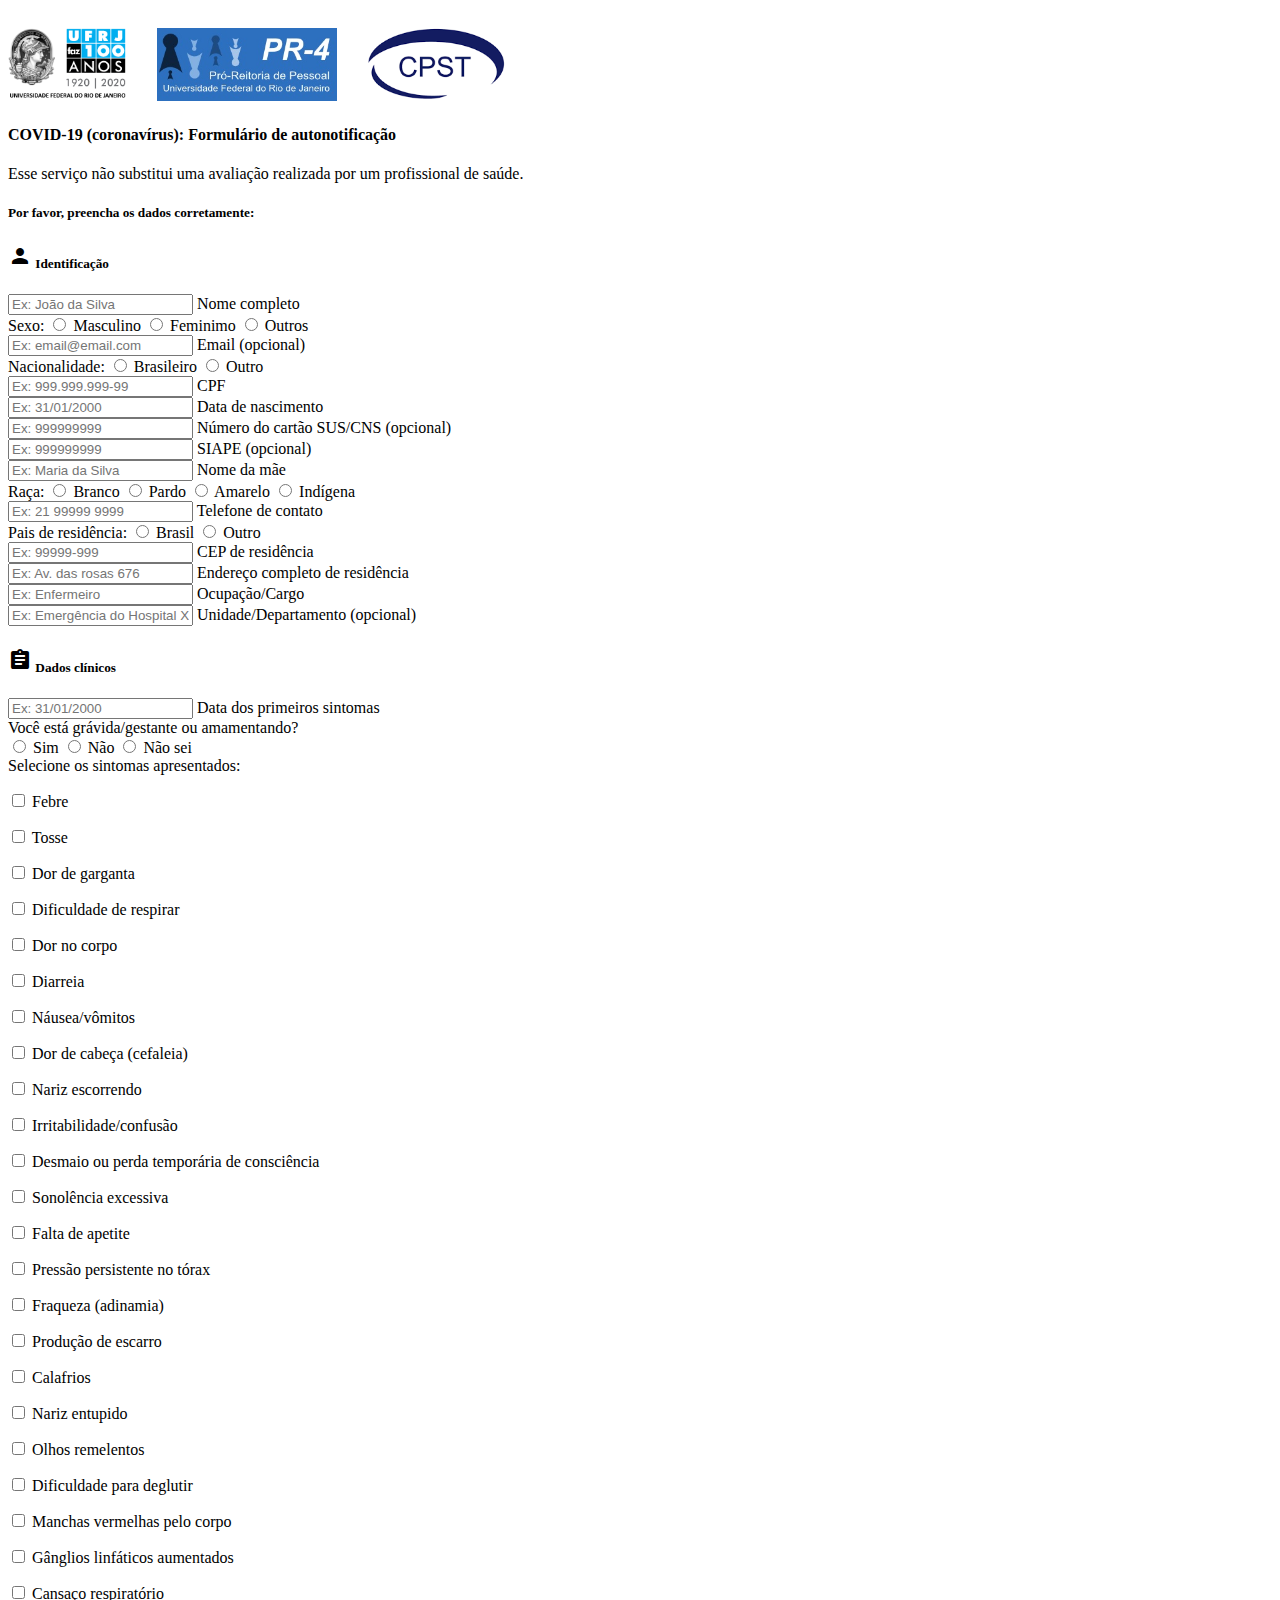
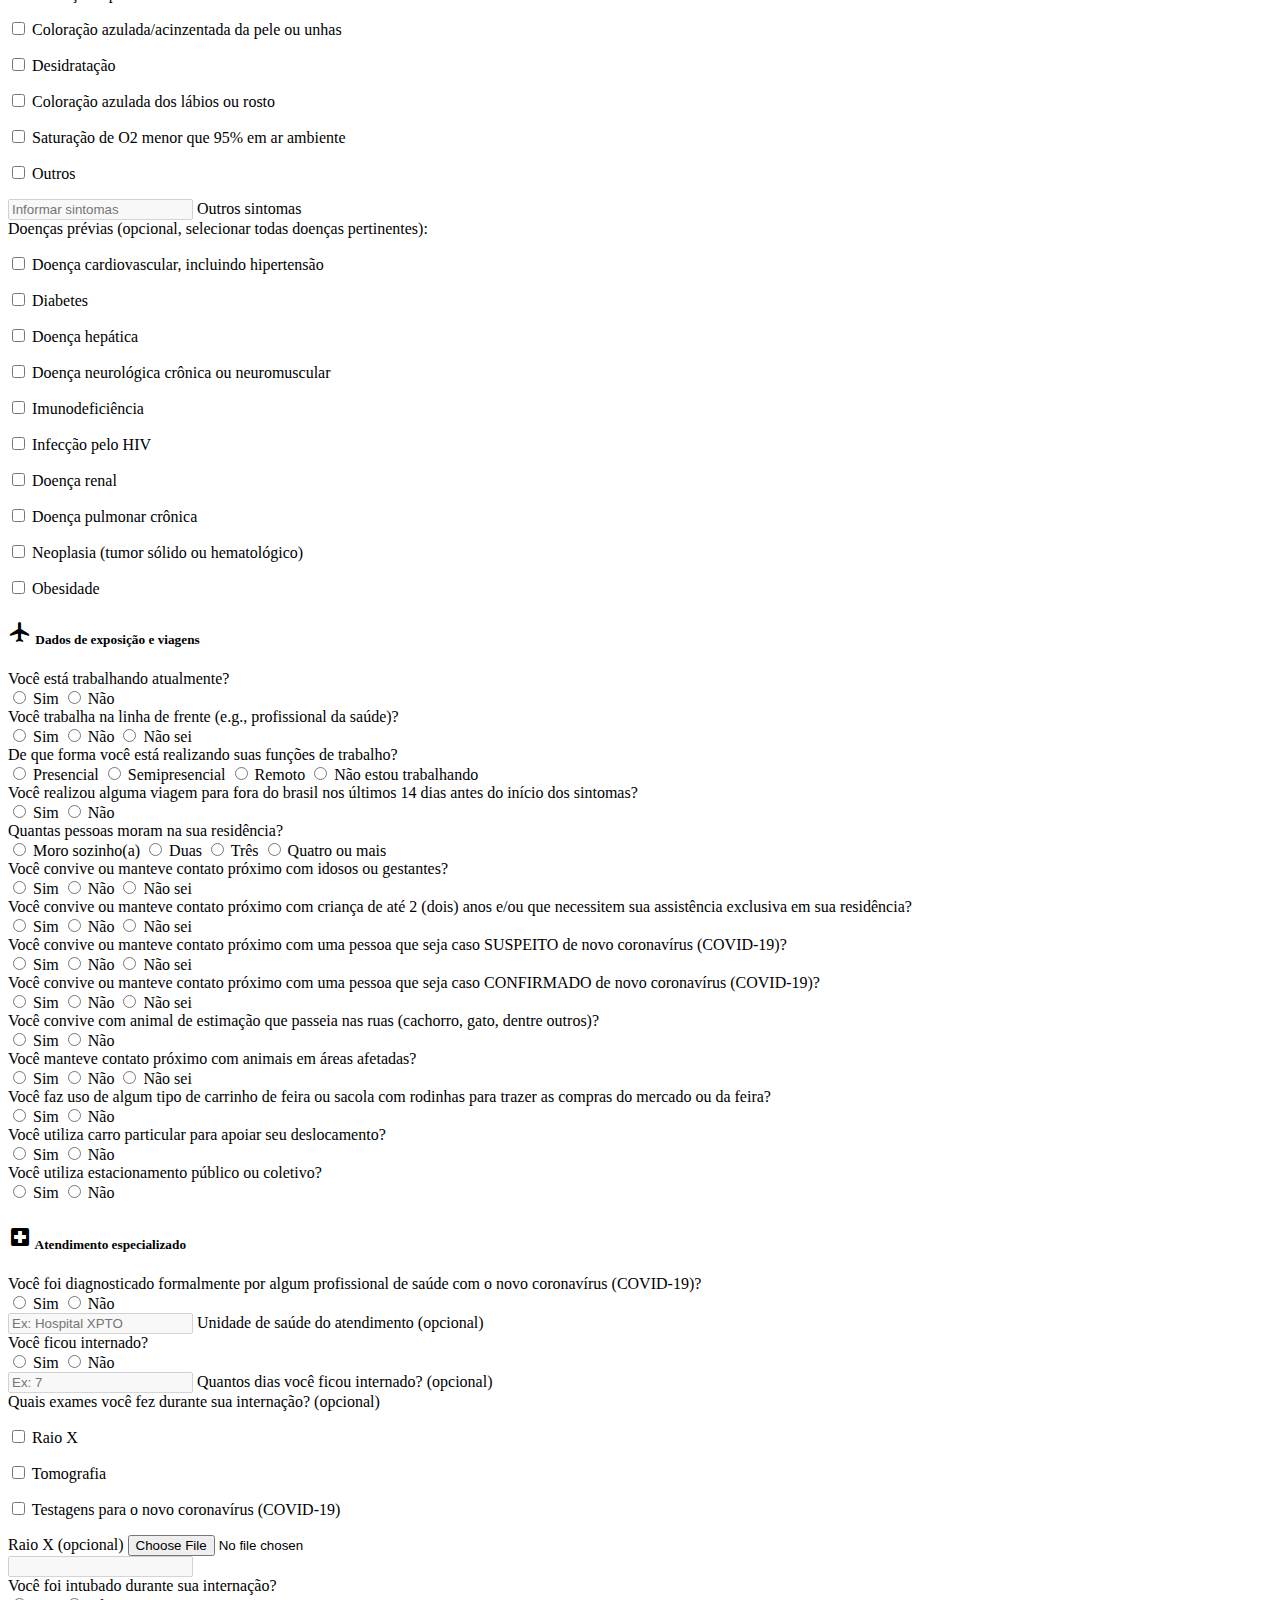
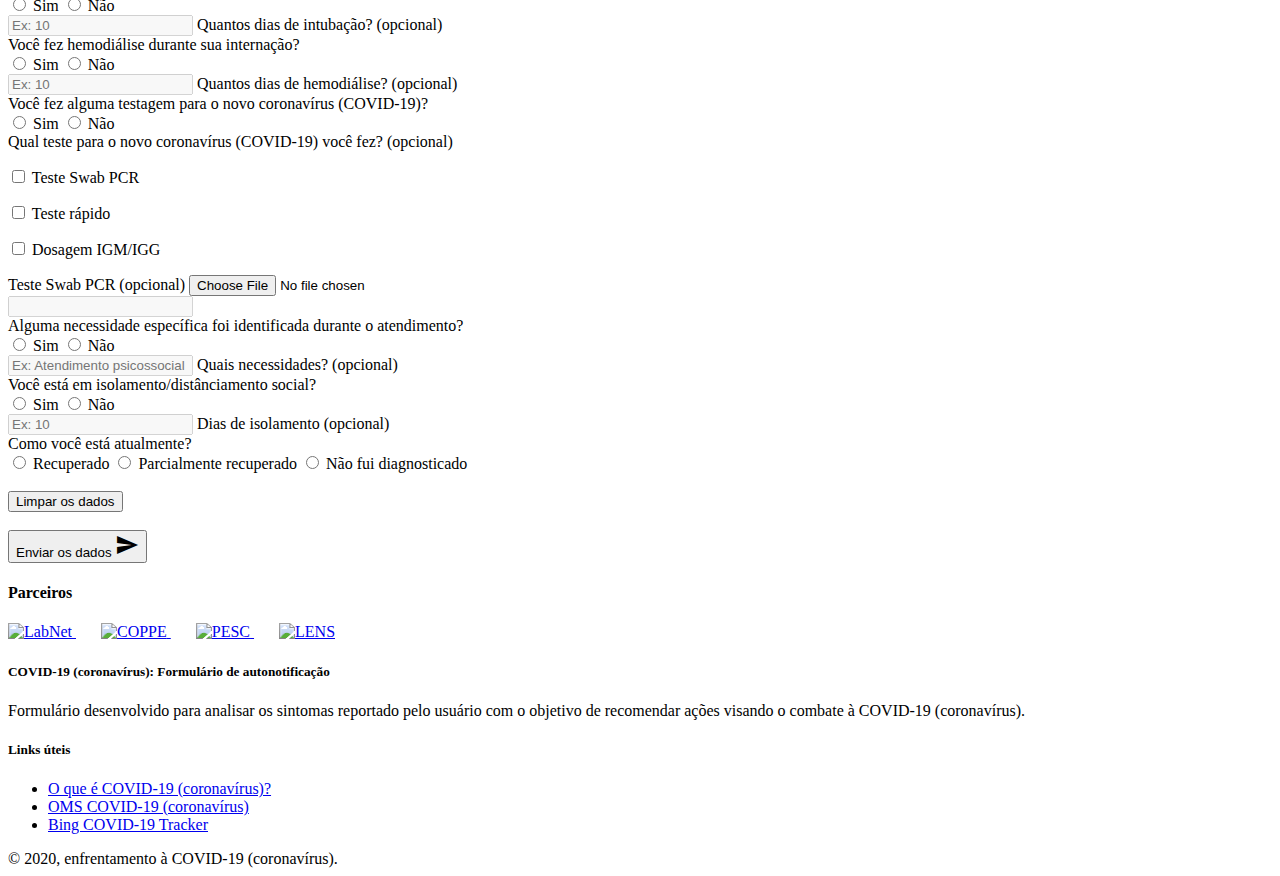
==== commit bfa0b94f: "Refatoração da interface, pendente refatoração no script." ====
--- a/index.html
+++ b/index.html
@@ -33,8 +33,10 @@
                 <br />
                 <div class="row">
                     <div class="col s12">
-                        <div class="center">
-                            <img class="main-logo" src="image/ufrj-100-anos-azul-horizontal.svg" alt="UFRJ">
+                        <div class="center-align">
+                            <img class="main-logo" src="image/UFRJ-logo.png" alt="UFRJ" style="width: 120px;">
+                            <img class="main-logo" src="image/PR4-logo.png" alt="PR4" style="width: 180px; margin-left: 25px;">
+                            <img class="main-logo" src="image/CTPS-logo.png" alt="CTPS" style="width: 140px; margin-left: 25px;">
                         </div>
                         <div class="center">
                             <h4>COVID-19 (coronavírus): Formulário de autonotificação</h4>
@@ -63,6 +65,23 @@
                                                 </div>
                                             </div>
                                             <div class="row">
+                                                <div class="col s12">
+                                                    <span for="sexo">Sexo:</span>
+                                                    <label>
+                                                        <input name="sexo" value="Masculino" type="radio" class="sexo_radio" />
+                                                        <span>Masculino</span>
+                                                    </label>
+                                                    <label>
+                                                        <input name="sexo" value="Feminimo" type="radio" class="sexo_radio" />
+                                                        <span>Feminimo</span>
+                                                    </label>
+                                                    <label>
+                                                        <input name="sexo" value="Outros" type="radio" class="sexo_radio" />
+                                                        <span>Outros</span>
+                                                    </label>
+                                                </div>
+                                            </div>
+                                            <div class="row">
                                                 <div class="input-field col s12">
                                                     <input placeholder="Ex: email@email.com" name="email" id="email_input" type="text">
                                                     <label for="email_input">Email (opcional)</label>
@@ -105,31 +124,39 @@
                                                     <label for="siape_input">SIAPE (opcional)</label>
                                                 </div>
                                             </div>
+                                        </div>
+                                        <div class="col l6 s12">
+                                            <div class="row">
+                                                <div class="input-field col s12">
+                                                    <input placeholder="Ex: Maria da Silva" name="nome_mae" id="nome_mae_input" type="text">
+                                                    <label for="nome_mae_input">Nome da mãe</label>
+                                                </div>
+                                            </div>
                                             <div class="row">
                                                 <div class="col s12">
-                                                    <span for="sexo">Sexo:</span>
+                                                    <span for="raca">Raça:</span>
                                                     <label>
-                                                        <input name="sexo" value="Masculino" type="radio" class="sexo_radio" />
-                                                        <span>Masculino</span>
+                                                        <input name="raca" value="Branco" type="radio" class="raca_radio" />
+                                                        <span>Branco</span>
                                                     </label>
                                                     <label>
-                                                        <input name="sexo" value="Feminimo" type="radio" class="sexo_radio" />
-                                                        <span>Feminimo</span>
+                                                        <input name="raca" value="Pardo" type="radio" class="raca_radio" />
+                                                        <span>Pardo</span>
                                                     </label>
-                                                </div>
-                                            </div>
-                                        </div>
-                                        <div class="col l6 s12">
+                                                    <label>
+                                                        <input name="raca" value="Amarelo" type="radio" class="raca_radio" />
+                                                        <span>Amarelo</span>
+                                                    </label>
+                                                    <label>
+                                                        <input name="raca" value="Indígena" type="radio" class="raca_radio" />
+                                                        <span>Indígena</span>
+                                                    </label>
+                                                </div>
+                                            </div>
                                             <div class="row">
                                                 <div class="input-field col s12">
                                                     <input placeholder="Ex: 21 99999 9999" name="telefone" id="telefone_input" type="text">
                                                     <label for="telefone_input">Telefone de contato</label>
-                                                </div>
-                                            </div>
-                                            <div class="row">
-                                                <div class="input-field col s12">
-                                                    <input placeholder="Ex: Maria da Silva" name="nome_mae" id="nome_mae_input" type="text">
-                                                    <label for="nome_mae_input">Nome da mãe</label>
                                                 </div>
                                             </div>
                                             <div class="row">
@@ -379,6 +406,12 @@
                                         </div>
                                     </div>
                                     <div class="row">
+                                        <div class="input-field col s12">
+                                            <input placeholder="Informar sintomas" disabled name="outros_sintomas" id="outros_sintomas_input" type="text" autocomplete="off">
+                                            <label for="outros_sintomas_input">Outros sintomas</label>
+                                        </div>
+                                    </div>
+                                    <div class="row">
                                         <div class="col s12">
                                             <span for="doencas[]">Doenças prévias (opcional, selecionar todas doenças pertinentes):</span>
                                             <div class="row">
@@ -437,6 +470,12 @@
                                                         <label>
                                                             <input name="doencas[]" value="Neoplasia (tumor sólido ou hematológico)" type="checkbox" class="filled-in" />
                                                             <span>Neoplasia (tumor sólido ou hematológico)</span>
+                                                        </label>
+                                                    </p>
+                                                    <p>
+                                                        <label>
+                                                            <input name="doencas[]" value="Obesidade" type="checkbox" class="filled-in" />
+                                                            <span>Obesidade</span>
                                                         </label>
                                                     </p>
                                                 </div>
@@ -459,10 +498,6 @@
                                                 <input name="trabalhando_atualmente" value="Não" type="radio" />
                                                 <span>Não</span>
                                             </label>
-                                            <label>
-                                                <input name="trabalhando_atualmente" value="N/A" type="radio" />
-                                                <span>Não sei</span>
-                                            </label>
                                         </div>
                                     </div>
                                     <div class="row">
@@ -517,10 +552,6 @@
                                                 <input name="viagem_recente" value="Não" type="radio" />
                                                 <span>Não</span>
                                             </label>
-                                            <label>
-                                                <input name="viagem_recente" value="N/A" type="radio" />
-                                                <span>Não sei</span>
-                                            </label>
                                         </div>
                                     </div>
                                     <div class="row">
@@ -629,10 +660,6 @@
                                                 <input name="convive_animal_externo" value="Não" type="radio" />
                                                 <span>Não</span>
                                             </label>
-                                            <label>
-                                                <input name="convive_animal_externo" value="N/A" type="radio" />
-                                                <span>Não sei</span>
-                                            </label>
                                         </div>
                                     </div>
                                     <div class="row">
@@ -665,10 +692,6 @@
                                                 <input name="carrinho_feira" value="Não" type="radio" />
                                                 <span>Não</span>
                                             </label>
-                                            <label>
-                                                <input name="carrinho_feira" value="N/A" type="radio" />
-                                                <span>Não sei</span>
-                                            </label>
                                         </div>
                                     </div>
                                     <div class="row">
@@ -683,10 +706,6 @@
                                                 <input name="carro_particular" value="Não" type="radio" />
                                                 <span>Não</span>
                                             </label>
-                                            <label>
-                                                <input name="carro_particular" value="N/A" type="radio" />
-                                                <span>Não sei</span>
-                                            </label>
                                         </div>
                                     </div>
                                     <div class="row">
@@ -700,10 +719,6 @@
                                             <label>
                                                 <input name="estacionamento_publico_coletivo" value="Não" type="radio" />
                                                 <span>Não</span>
-                                            </label>
-                                            <label>
-                                                <input name="estacionamento_publico_coletivo" value="N/A" type="radio" />
-                                                <span>Não sei</span>
                                             </label>
                                         </div>
                                     </div>
@@ -723,10 +738,6 @@
                                                 <input name="diagnostico_formal" value="Não" type="radio" />
                                                 <span>Não</span>
                                             </label>
-                                            <label>
-                                                <input name="diagnostico_formal" value="N/A" type="radio" />
-                                                <span>Não sei</span>
-                                            </label>
                                         </div>
                                     </div>
                                     <div class="row">
@@ -737,6 +748,192 @@
                                     </div>
                                     <div class="row">
                                         <div class="col s12">
+                                            <span for="historico_internacao">Você ficou internado?</span>
+                                            <br />
+                                            <label>
+                                                <input name="historico_internacao" value="Sim" type="radio" />
+                                                <span>Sim</span>
+                                            </label>
+                                            <label>
+                                                <input name="historico_internacao" value="Não" type="radio" />
+                                                <span>Não</span>
+                                            </label>
+                                        </div>
+                                    </div>
+                                    <div class="row">
+                                        <div class="input-field col s12">
+                                            <input placeholder="Ex: 7" name="dias_internado" id="dias_internado_input" disabled type="text">
+                                            <label for="dias_internado_input">Quantos dias você ficou internado? (opcional)</label>
+                                        </div>
+                                    </div>
+                                    <div class="row">
+                                        <div class="col s12">
+                                            <span for="exames_internacao[]">Quais exames você fez durante sua internação? (opcional)</span>
+                                            <div class="row">
+                                                <div class="col l4 s12">
+                                                    <p>
+                                                        <label>
+                                                            <input name="exames_internacao[]" value="Raio X" type="checkbox" class="filled-in" />
+                                                            <span>Raio X</span>
+                                                        </label>
+                                                    </p>
+                                                </div>
+                                                <div class="col l4 s12">
+                                                    <p>
+                                                        <label>
+                                                            <input name="exames_internacao[]" value="Tomografia" type="checkbox" class="filled-in" />
+                                                            <span>Tomografia</span>
+                                                        </label>
+                                                    </p>
+                                                </div>
+                                                <div class="col l4 s12">
+                                                    <p>
+                                                        <label>
+                                                            <input name="exames_internacao[]" value="Testagens para o novo coronavírus (COVID-19)" type="checkbox" class="filled-in" />
+                                                            <span>Testagens para o novo coronavírus (COVID-19)</span>
+                                                        </label>
+                                                    </p>
+                                                </div>
+                                            </div>
+                                        </div>
+                                    </div>
+                                    <div id="anexo_exame_internacao">
+                                        <div class="row">
+                                            <div class="col s12">
+                                                <div class="file-field input-field">
+                                                    <div class="btn disabled file-disabling-class">
+                                                        <span>Raio X (opcional)</span>
+                                                        <input name="anexo_raixo_x" type="file">
+                                                    </div>
+                                                    <div class="file-path-wrapper">
+                                                        <input disabled class="file-path file-disabling-attr" type="text">
+                                                    </div>
+                                                </div>
+                                            </div>
+                                        </div>
+                                    </div>
+                                    <div class="row">
+                                        <div class="col s12">
+                                            <span for="historico_intubacao">Você foi intubado durante sua internação?</span>
+                                            <br />
+                                            <label>
+                                                <input name="historico_intubacao" value="Sim" type="radio" />
+                                                <span>Sim</span>
+                                            </label>
+                                            <label>
+                                                <input name="historico_intubacao" value="Não" type="radio" />
+                                                <span>Não</span>
+                                            </label>
+                                        </div>
+                                    </div>
+                                    <div class="row">
+                                        <div class="input-field col s12">
+                                            <input placeholder="Ex: 10" name="intubacao_dias" id="intubacao_dias_input" disabled type="text">
+                                            <label for="intubacao_dias_input">Quantos dias de intubação? (opcional)</label>
+                                        </div>
+                                    </div>
+                                    <div class="row">
+                                        <div class="col s12">
+                                            <span for="historico_hemodialise">Você fez hemodiálise durante sua internação?</span>
+                                            <br />
+                                            <label>
+                                                <input name="historico_hemodialise" value="Sim" type="radio" />
+                                                <span>Sim</span>
+                                            </label>
+                                            <label>
+                                                <input name="historico_hemodialise" value="Não" type="radio" />
+                                                <span>Não</span>
+                                            </label>
+                                        </div>
+                                    </div>
+                                    <div class="row">
+                                        <div class="input-field col s12">
+                                            <input placeholder="Ex: 10" name="hemodialise_dias" id="hemodialise_dias_input" disabled type="text">
+                                            <label for="hemodialise_dias_input">Quantos dias de hemodiálise? (opcional)</label>
+                                        </div>
+                                    </div>
+                                    <div class="row">
+                                        <div class="col s12">
+                                            <span for="historico_testagem">Você fez alguma testagem para o novo coronavírus (COVID-19)?</span>
+                                            <br />
+                                            <label>
+                                                <input name="historico_testagem" value="Sim" type="radio" />
+                                                <span>Sim</span>
+                                            </label>
+                                            <label>
+                                                <input name="historico_testagem" value="Não" type="radio" />
+                                                <span>Não</span>
+                                            </label>
+                                        </div>
+                                    </div>
+                                    <div class="row">
+                                        <div class="col s12">
+                                            <span for="tipos_testagem[]">Qual teste para o novo coronavírus (COVID-19) você fez? (opcional)</span>
+                                            <div class="row">
+                                                <div class="col l4 s12">
+                                                    <p>
+                                                        <label>
+                                                            <input name="tipos_testagem[]" value="Teste Swab PCR" type="checkbox" class="filled-in" />
+                                                            <span>Teste Swab PCR</span>
+                                                        </label>
+                                                    </p>
+                                                </div>
+                                                <div class="col l4 s12">
+                                                    <p>
+                                                        <label>
+                                                            <input name="tipos_testagem[]" value="Teste rápido" type="checkbox" class="filled-in" />
+                                                            <span>Teste rápido</span>
+                                                        </label>
+                                                    </p>
+                                                </div>
+                                                <div class="col l4 s12">
+                                                    <p>
+                                                        <label>
+                                                            <input name="tipos_testagem[]" value="Dosagem IGM/IGG" type="checkbox" class="filled-in" />
+                                                            <span>Dosagem IGM/IGG</span>
+                                                        </label>
+                                                    </p>
+                                                </div>
+                                            </div>
+                                        </div>
+                                    </div>
+                                    <div id="anexo_tipo_testagem">
+                                        <div class="row">
+                                            <div class="col s12">
+                                                <div class="file-field input-field">
+                                                    <div class="btn disabled file-disabling-class">
+                                                        <span>Teste Swab PCR (opcional)</span>
+                                                        <input name="anexo_swab_pcr" type="file">
+                                                    </div>
+                                                    <div class="file-path-wrapper">
+                                                        <input disabled class="file-path file-disabling-attr" type="text">
+                                                    </div>
+                                                </div>
+                                            </div>
+                                        </div>
+                                    </div>
+                                    <div class="row">
+                                        <div class="col s12">
+                                            <span for="necessidade_especifica">Alguma necessidade específica foi identificada durante o atendimento?</span>
+                                            <br />
+                                            <label>
+                                                <input name="necessidade_especifica" value="Sim" type="radio" />
+                                                <span>Sim</span>
+                                            </label>
+                                            <label>
+                                                <input name="necessidade_especifica" value="Não" type="radio" />
+                                                <span>Não</span>
+                                            </label>
+                                        </div>
+                                    </div>
+                                    <div class="row">
+                                        <div class="input-field col s12">
+                                            <input placeholder="Ex: Atendimento psicossocial" name="necessidade_descricao" id="necessidade_descricao_input" disabled type="text">
+                                            <label for="necessidade_descricao_input">Quais necessidades? (opcional)</label>
+                                        </div>
+                                    </div>
+                                    <div class="row">
+                                        <div class="col s12">
                                             <span for="isolamento_social">Você está em isolamento/distânciamento social?</span>
                                             <br />
                                             <label>
@@ -746,10 +943,6 @@
                                             <label>
                                                 <input name="isolamento_social" value="Não" type="radio" />
                                                 <span>Não</span>
-                                            </label>
-                                            <label>
-                                                <input name="isolamento_social" value="N/A" type="radio" />
-                                                <span>Não sei</span>
                                             </label>
                                         </div>
                                     </div>
@@ -761,33 +954,20 @@
                                     </div>
                                     <div class="row">
                                         <div class="col s12">
-                                            <span for="teste_laboratorial">Você realizou teste laboratórial do novo coronavírus (COVID-19)?</span>
-                                            <br />
-                                            <label>
-                                                <input name="teste_laboratorial" value="Sim" type="radio" />
-                                                <span>Sim</span>
-                                            </label>
-                                            <label>
-                                                <input name="teste_laboratorial" value="Não" type="radio" />
-                                                <span>Não</span>
-                                            </label>
-                                            <label>
-                                                <input name="teste_laboratorial" value="N/A" type="radio" />
-                                                <span>Não sei</span>
-                                            </label>
-                                        </div>
-                                    </div>
-                                    <div class="row">
-                                        <div class="col s12">
-                                            <div class="file-field input-field">
-                                                <div class="btn disabled file-disabling-class">
-                                                    <span>Exame (opcional)</span>
-                                                    <input name="teste_laboratorial_arquivo" type="file">
-                                                </div>
-                                                <div class="file-path-wrapper">
-                                                    <input disabled class="file-path file-disabling-attr" type="text">
-                                                </div>
-                                            </div>
+                                            <span for="estado_atual">Como você está atualmente?</span>
+                                            <br />
+                                            <label>
+                                                <input name="estado_atual" value="Recuperado" type="radio" />
+                                                <span>Recuperado</span>
+                                            </label>
+                                            <label>
+                                                <input name="estado_atual" value="Parcialmente recuperado" type="radio" />
+                                                <span>Parcialmente recuperado</span>
+                                            </label>
+                                            <label>
+                                                <input name="estado_atual" value="Não fui diagnosticado" type="radio" />
+                                                <span>Não fui diagnosticado</span>
+                                            </label>
                                         </div>
                                     </div>
                                 </div>
@@ -817,23 +997,16 @@
                     <div class="col s12">
                         <div class="center-align">
                             <a href="http://labnet.nce.ufrj.br/">
-                                <img class="responsive-img" src="image/logo-labnet.jpeg" alt="LabNet" title="LabNet" style="max-width: 100px; margin-left: 40px;">
+                                <img class="responsive-img" src="image/logo-labnet.jpeg" alt="LabNet" title="LabNet" style="max-width: 100px;">
                             </a>
-                            <a href="http://lens.cos.ufrj.br/es/">
-                                <img class="responsive-img" src="image/logo-lens.gif" alt="Laboratório LENS" title="Laboratório LENS" style="max-width: 250px; margin-left: 40px;">
-                            </a>
-                            <a href="http://reuse.cos.ufrj.br/">
-                                <img class="responsive-img" src="image/logo-software-reuse-team.png" alt="Grupo de Reutilização de Software (COPPE/UFRJ)" title="Grupo de Reutilização de Software (COPPE/UFRJ)" style="max-width: 150px; margin-left: 30px;">
-                            </a>
-                        </div>
-                    </div>
-                    <div class="col s12">
-                        <div class="center-align">
                             <a href="https://coppe.ufrj.br/">
                                 <img class="responsive-img" src="image/logo-coppe.png" alt="COPPE" title="COPPE" style="max-width: 120px; margin-left: 25px;">
                             </a>
                             <a href="https://www.cos.ufrj.br/">
-                                <img class="responsive-img" src="image/logo-pesc.png" alt="PESC" title="PESC" style="max-width: 120px; margin-left: 35px;">
+                                <img class="responsive-img" src="image/logo-pesc.png" alt="PESC" title="PESC" style="max-width: 120px; margin-left: 25px;">
+                            </a>
+                            <a href="http://lens.cos.ufrj.br/es/">
+                                <img class="responsive-img" src="image/logo-lens.gif" alt="LENS" title="LENS" style="max-width: 250px; margin-left: 25px;">
                             </a>
                         </div>
                     </div>
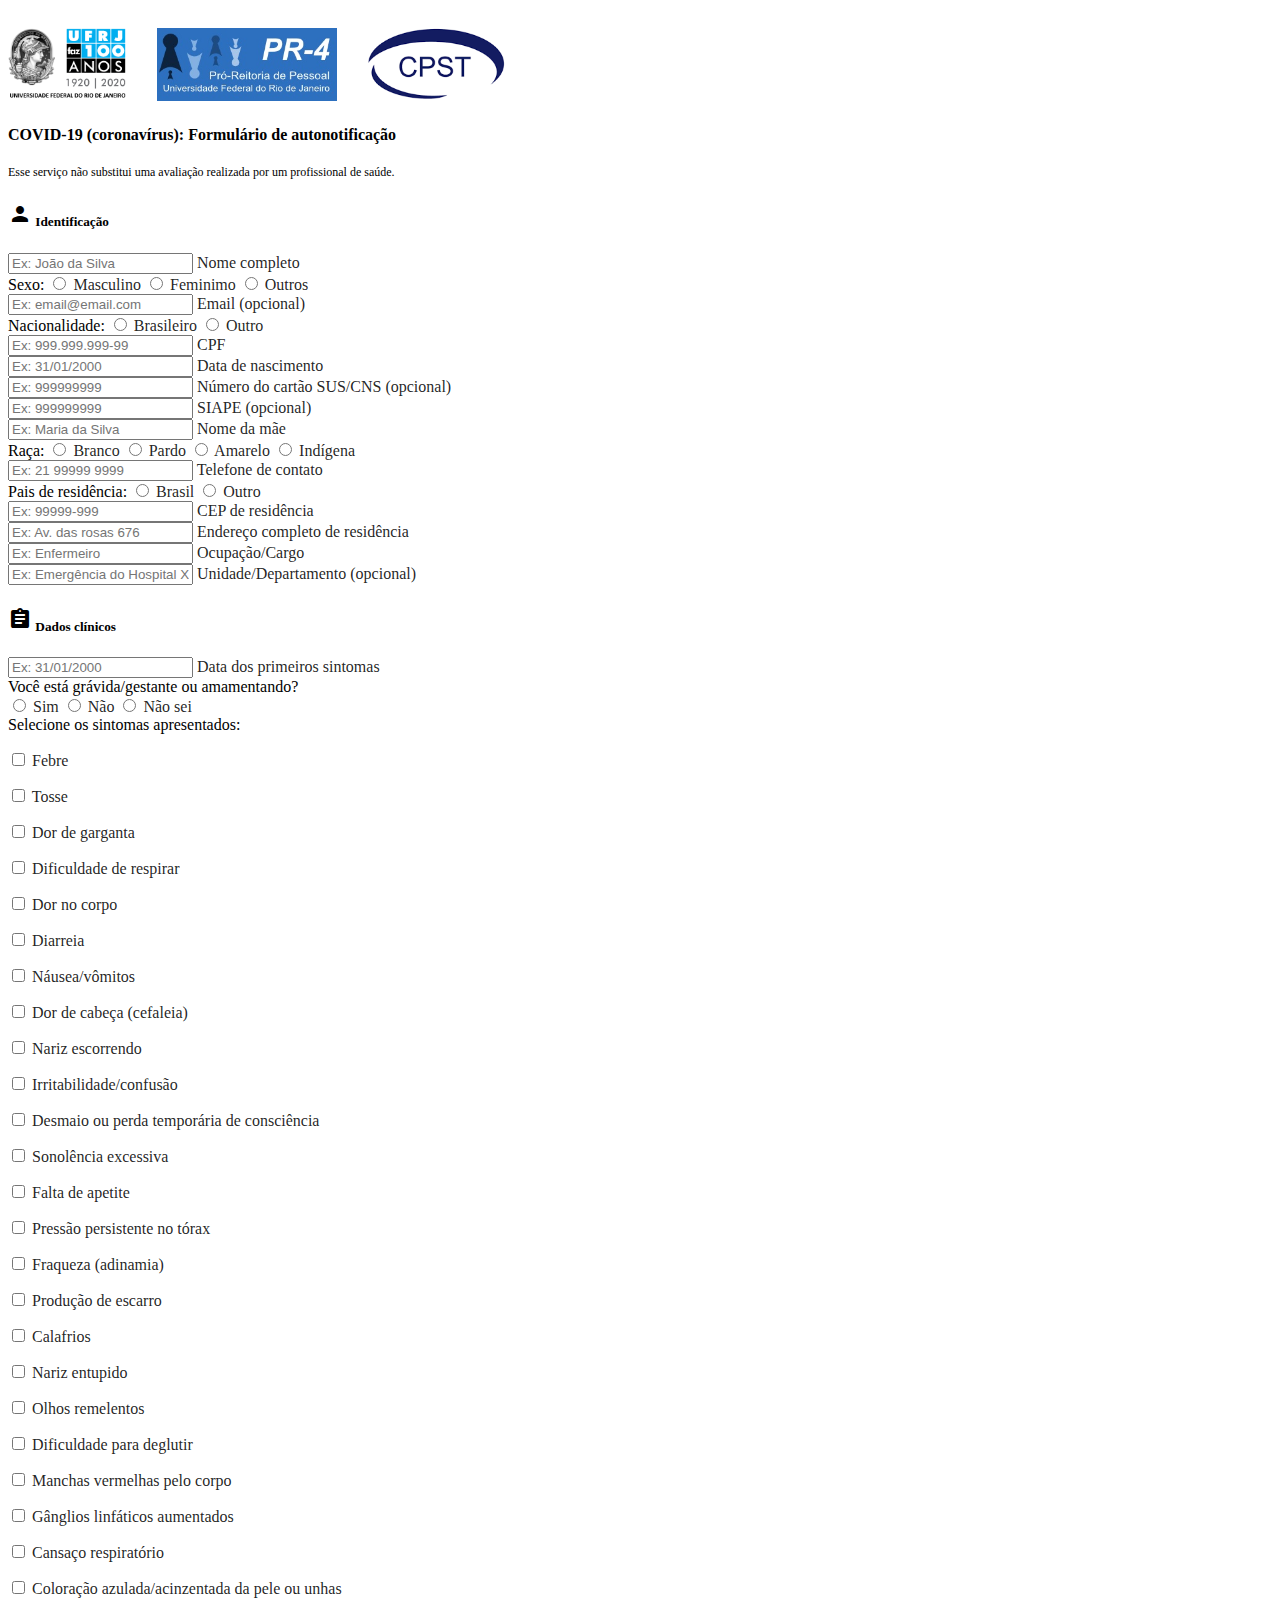
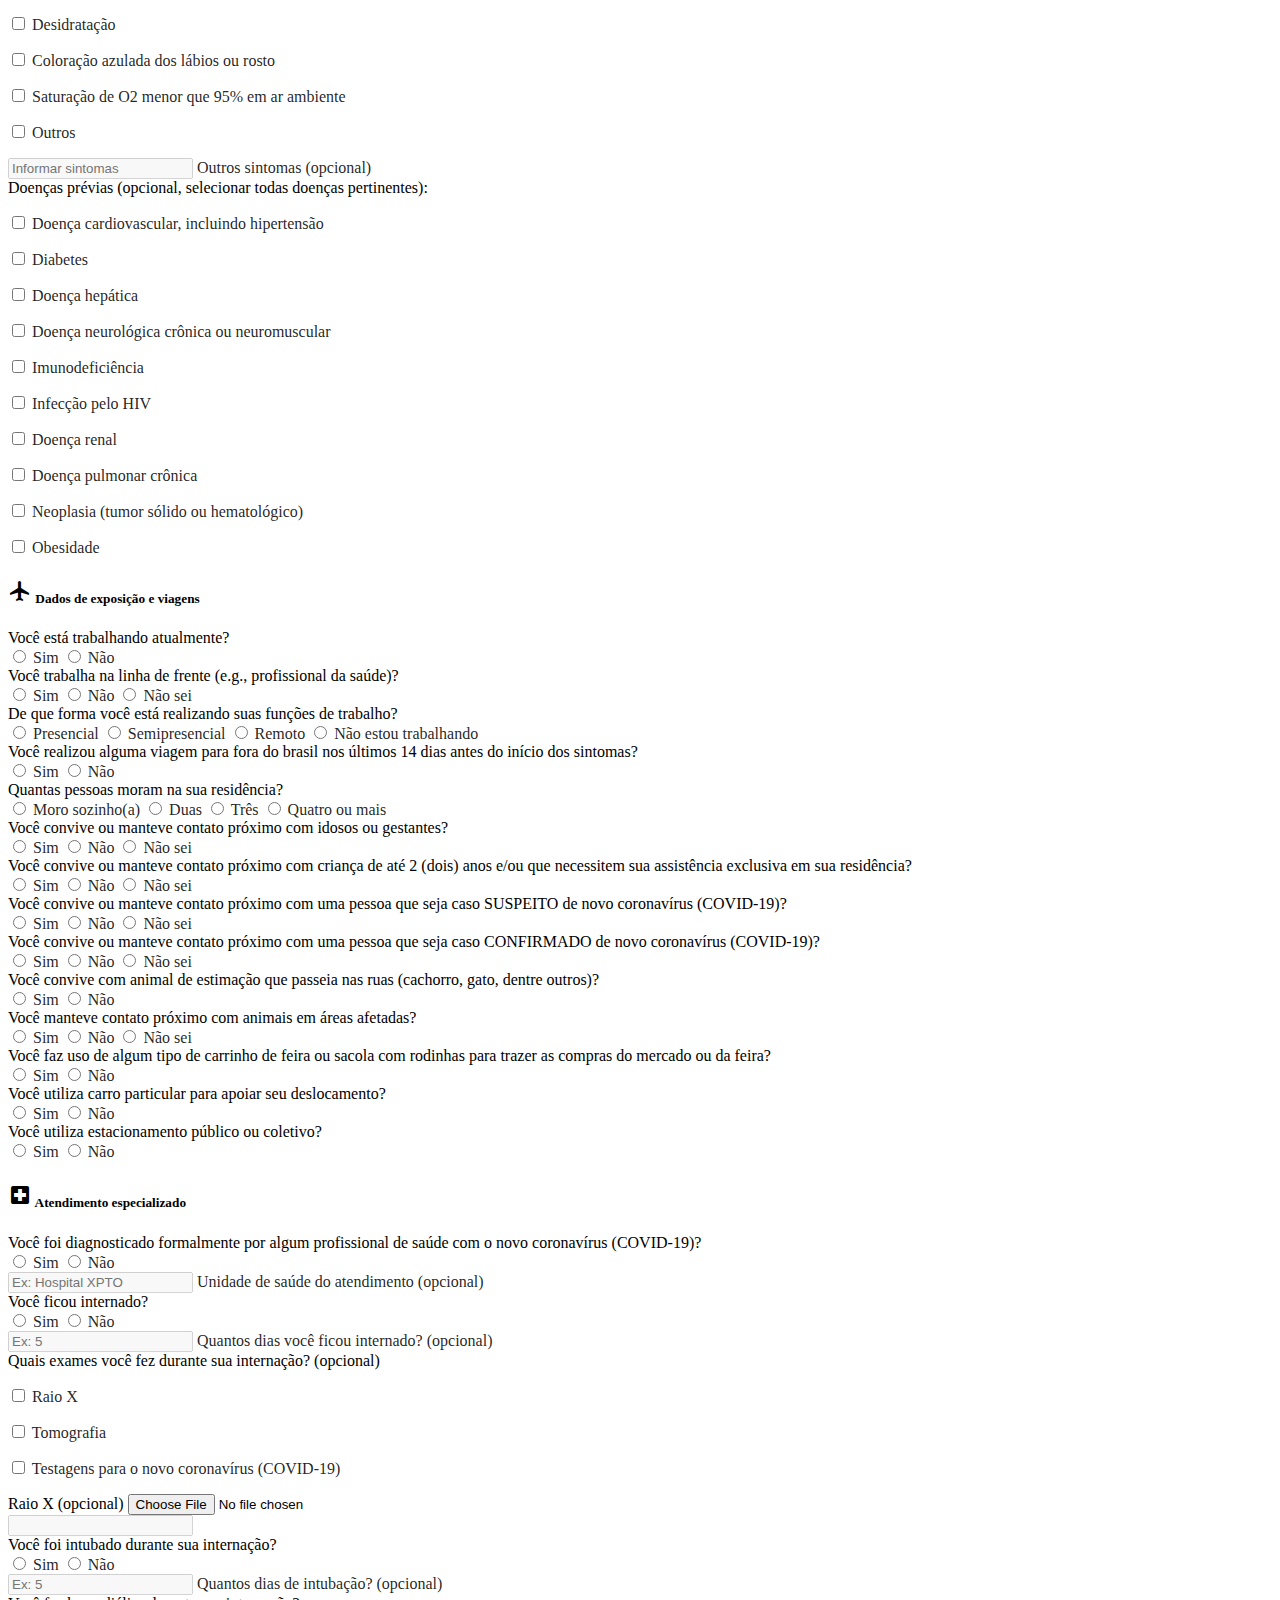
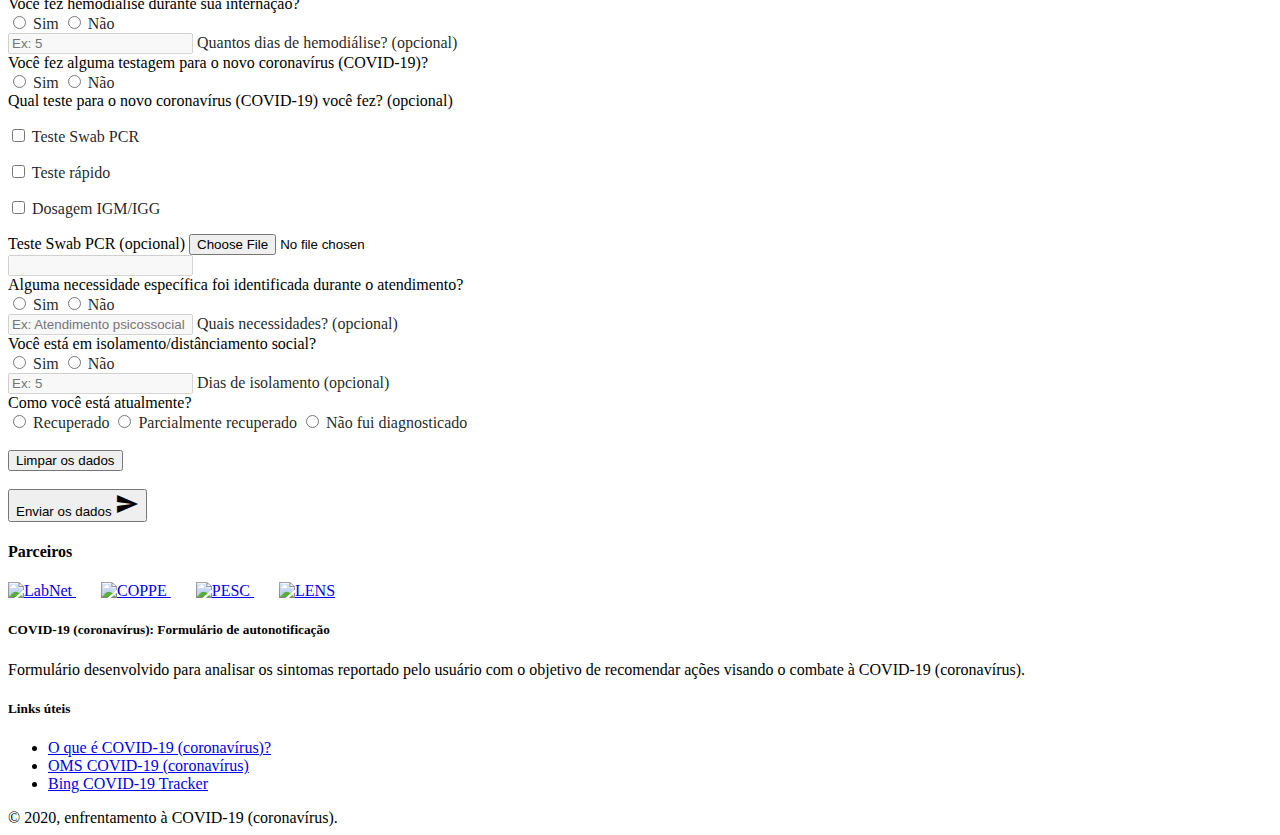
==== commit 276aa0ab: "Refatoração no script da aplicação, pendente inclusão dinâmica de arquivos." ====
--- a/index.html
+++ b/index.html
@@ -19,7 +19,7 @@
         <!--Materialize-->
         <link type="text/css" rel="stylesheet" href="plugins/materialize/css/materialize.min.css" media="screen,projection"/>
         <!--Application style-->
-        <link type="text/css" rel="stylesheet" href="style.css" rel="stylesheet" />
+        <link type="text/css" rel="stylesheet" href="application.css" rel="stylesheet" />
 
         <!--Let browser know website is optimized for mobile-->
         <meta name="viewport" content="width=device-width, initial-scale=1.0"/>
@@ -108,8 +108,8 @@
                                             </div>
                                             <div class="row">
                                                 <div class="input-field col s12">
-                                                    <input placeholder="Ex: 31/01/2000" name="data_nascimento" id="data_nascimento_dp" autocomplete="off" type="text" class="datepicker">
-                                                    <label for="data_nascimento_dp">Data de nascimento</label>
+                                                    <input placeholder="Ex: 31/01/2000" name="data_nascimento" id="data_nascimento_input" autocomplete="off" type="text">
+                                                    <label for="data_nascimento_input">Data de nascimento</label>
                                                 </div>
                                             </div>
                                             <div class="row">
@@ -204,8 +204,8 @@
                                     <h5 class="valign-wrapper"><i class="material-icons">assignment</i> Dados clínicos</h5>
                                     <div class="row">
                                         <div class="input-field col s12">
-                                            <input placeholder="Ex: 31/01/2000" name="data_sintoma" id="data_sintoma_dp" type="text" autocomplete="off" class="datepicker">
-                                            <label for="data_sintoma_dp">Data dos primeiros sintomas</label>
+                                            <input placeholder="Ex: 31/01/2000" name="data_sintoma" id="data_sintoma_input" type="text" autocomplete="off">
+                                            <label for="data_sintoma_input">Data dos primeiros sintomas</label>
                                         </div>
                                     </div>
                                     <div class="row">
@@ -233,85 +233,85 @@
                                                 <div class="col l6 s12">
                                                     <p>
                                                         <label>
-                                                            <input name="sintomas[]" value="Febre" type="checkbox" class="filled-in" />
+                                                            <input name="sintomas[]" value="Febre" type="checkbox" class="filled-in validate-checkbox" />
                                                             <span>Febre</span>
                                                         </label>
                                                     </p>
                                                     <p>
                                                         <label>
-                                                            <input name="sintomas[]" value="Tosse" type="checkbox" class="filled-in" />
+                                                            <input name="sintomas[]" value="Tosse" type="checkbox" class="filled-in validate-checkbox" />
                                                             <span>Tosse</span>
                                                         </label>
                                                     </p>
                                                     <p>
                                                         <label>
-                                                            <input name="sintomas[]" value="Dor de garganta" type="checkbox" class="filled-in" />
+                                                            <input name="sintomas[]" value="Dor de garganta" type="checkbox" class="filled-in validate-checkbox" />
                                                             <span>Dor de garganta</span>
                                                         </label>
                                                     </p>
                                                     <p>
                                                         <label>
-                                                            <input name="sintomas[]" value="Dificuldade de respirar" type="checkbox" class="filled-in" />
+                                                            <input name="sintomas[]" value="Dificuldade de respirar" type="checkbox" class="filled-in validate-checkbox" />
                                                             <span>Dificuldade de respirar</span>
                                                         </label>
                                                     </p>
                                                     <p>
                                                         <label>
-                                                            <input name="sintomas[]" value="Dor no corpo" type="checkbox" class="filled-in" />
+                                                            <input name="sintomas[]" value="Dor no corpo" type="checkbox" class="filled-in validate-checkbox" />
                                                             <span>Dor no corpo</span>
                                                         </label>
                                                     </p>
                                                     <p>
                                                         <label>
-                                                            <input name="sintomas[]" value="Diarreia" type="checkbox" class="filled-in" />
+                                                            <input name="sintomas[]" value="Diarreia" type="checkbox" class="filled-in validate-checkbox" />
                                                             <span>Diarreia</span>
                                                         </label>
                                                     </p>
                                                     <p>
                                                         <label>
-                                                            <input name="sintomas[]" value="Náusea/vômitos" type="checkbox" class="filled-in" />
+                                                            <input name="sintomas[]" value="Náusea/vômitos" type="checkbox" class="filled-in validate-checkbox" />
                                                             <span>Náusea/vômitos</span>
                                                         </label>
                                                     </p>
                                                     <p>
                                                         <label>
-                                                            <input name="sintomas[]" value="Cefaleia (dor de cabeça)" type="checkbox" class="filled-in" />
+                                                            <input name="sintomas[]" value="Cefaleia (dor de cabeça)" type="checkbox" class="filled-in validate-checkbox" />
                                                             <span>Dor de cabeça (cefaleia)</span>
                                                         </label>
                                                     </p>
                                                     <p>
                                                         <label>
-                                                            <input name="sintomas[]" value="Nariz escorrendo" type="checkbox" class="filled-in" />
+                                                            <input name="sintomas[]" value="Nariz escorrendo" type="checkbox" class="filled-in validate-checkbox" />
                                                             <span>Nariz escorrendo</span>
                                                         </label>
                                                     </p>
                                                     <p>
                                                         <label>
-                                                            <input name="sintomas[]" value="Irritabilidade/confusão" type="checkbox" class="filled-in" />
+                                                            <input name="sintomas[]" value="Irritabilidade/confusão" type="checkbox" class="filled-in validate-checkbox" />
                                                             <span>Irritabilidade/confusão</span>
                                                         </label>
                                                     </p>
                                                     <p>
                                                         <label>
-                                                            <input name="sintomas[]" value="Desmaio ou perda temporária de consciência" type="checkbox" class="filled-in" />
+                                                            <input name="sintomas[]" value="Desmaio ou perda temporária de consciência" type="checkbox" class="filled-in validate-checkbox" />
                                                             <span>Desmaio ou perda temporária de consciência</span>
                                                         </label>
                                                     </p>
                                                     <p>
                                                         <label>
-                                                            <input name="sintomas[]" value="Sonolência excessiva" type="checkbox" class="filled-in" />
+                                                            <input name="sintomas[]" value="Sonolência excessiva" type="checkbox" class="filled-in validate-checkbox" />
                                                             <span>Sonolência excessiva</span>
                                                         </label>
                                                     </p>
                                                     <p>
                                                         <label>
-                                                            <input name="sintomas[]" value="Falta de apetite" type="checkbox" class="filled-in" />
+                                                            <input name="sintomas[]" value="Falta de apetite" type="checkbox" class="filled-in validate-checkbox" />
                                                             <span>Falta de apetite</span>
                                                         </label>
                                                     </p>
                                                     <p>
                                                         <label>
-                                                            <input name="sintomas[]" value="Pressão persistente no tórax" type="checkbox" class="filled-in" />
+                                                            <input name="sintomas[]" value="Pressão persistente no tórax" type="checkbox" class="filled-in validate-checkbox" />
                                                             <span>Pressão persistente no tórax</span>
                                                         </label>
                                                     </p>
@@ -319,85 +319,85 @@
                                                 <div class="col l6 s12">
                                                     <p>
                                                         <label>
-                                                            <input name="sintomas[]" value="Adinamia (fraqueza)" type="checkbox" class="filled-in" />
+                                                            <input name="sintomas[]" value="Adinamia (fraqueza)" type="checkbox" class="filled-in validate-checkbox" />
                                                             <span>Fraqueza (adinamia)</span>
                                                         </label>
                                                     </p>
                                                     <p>
                                                         <label>
-                                                            <input name="sintomas[]" value="Produção de escarro" type="checkbox" class="filled-in" />
+                                                            <input name="sintomas[]" value="Produção de escarro" type="checkbox" class="filled-in validate-checkbox" />
                                                             <span>Produção de escarro</span>
                                                         </label>
                                                     </p>
                                                     <p>
                                                         <label>
-                                                            <input name="sintomas[]" value="Calafrios" type="checkbox" class="filled-in" />
+                                                            <input name="sintomas[]" value="Calafrios" type="checkbox" class="filled-in validate-checkbox" />
                                                             <span>Calafrios</span>
                                                         </label>
                                                     </p>
                                                     <p>
                                                         <label>
-                                                            <input name="sintomas[]" value="Nariz entupido" type="checkbox" class="filled-in" />
+                                                            <input name="sintomas[]" value="Nariz entupido" type="checkbox" class="filled-in validate-checkbox" />
                                                             <span>Nariz entupido</span>
                                                         </label>
                                                     </p>
                                                     <p>
                                                         <label>
-                                                            <input name="sintomas[]" value="Olhos remelentos" type="checkbox" class="filled-in" />
+                                                            <input name="sintomas[]" value="Olhos remelentos" type="checkbox" class="filled-in validate-checkbox" />
                                                             <span>Olhos remelentos</span>
                                                         </label>
                                                     </p>
                                                     <p>
                                                         <label>
-                                                            <input name="sintomas[]" value="Dificuldade para deglutir" type="checkbox" class="filled-in" />
+                                                            <input name="sintomas[]" value="Dificuldade para deglutir" type="checkbox" class="filled-in validate-checkbox" />
                                                             <span>Dificuldade para deglutir</span>
                                                         </label>
                                                     </p>
                                                     <p>
                                                         <label>
-                                                            <input name="sintomas[]" value="Manchas vermelhas pelo corpo" type="checkbox" class="filled-in" />
+                                                            <input name="sintomas[]" value="Manchas vermelhas pelo corpo" type="checkbox" class="filled-in validate-checkbox" />
                                                             <span>Manchas vermelhas pelo corpo</span>
                                                         </label>
                                                     </p>
                                                     <p>
                                                         <label>
-                                                            <input name="sintomas[]" value="Gânglios linfáticos aumentados" type="checkbox" class="filled-in" />
+                                                            <input name="sintomas[]" value="Gânglios linfáticos aumentados" type="checkbox" class="filled-in validate-checkbox" />
                                                             <span>Gânglios linfáticos aumentados</span>
                                                         </label>
                                                     </p>
                                                     <p>
                                                         <label>
-                                                            <input name="sintomas[]" value="Cansaço respiratório" type="checkbox" class="filled-in" />
+                                                            <input name="sintomas[]" value="Cansaço respiratório" type="checkbox" class="filled-in validate-checkbox" />
                                                             <span>Cansaço respiratório</span>
                                                         </label>
                                                     </p>
                                                     <p>
                                                         <label>
-                                                            <input name="sintomas[]" value="Coloração azulada/acinzentada da pele ou unhas" type="checkbox" class="filled-in" />
+                                                            <input name="sintomas[]" value="Coloração azulada/acinzentada da pele ou unhas" type="checkbox" class="filled-in validate-checkbox" />
                                                             <span>Coloração azulada/acinzentada da pele ou unhas</span>
                                                         </label>
                                                     </p>
                                                     <p>
                                                         <label>
-                                                            <input name="sintomas[]" value="Desidratação" type="checkbox" class="filled-in" />
+                                                            <input name="sintomas[]" value="Desidratação" type="checkbox" class="filled-in validate-checkbox" />
                                                             <span>Desidratação</span>
                                                         </label>
                                                     </p>
                                                     <p>
                                                         <label>
-                                                            <input name="sintomas[]" value="Coloração azulada dos lábios ou rosto" type="checkbox" class="filled-in" />
+                                                            <input name="sintomas[]" value="Coloração azulada dos lábios ou rosto" type="checkbox" class="filled-in validate-checkbox" />
                                                             <span>Coloração azulada dos lábios ou rosto</span>
                                                         </label>
                                                     </p>
                                                     <p>
                                                         <label>
-                                                            <input name="sintomas[]" value="Saturação de O2 menor que 95% em ar ambiente" type="checkbox" class="filled-in" />
+                                                            <input name="sintomas[]" value="Saturação de O2 menor que 95% em ar ambiente" type="checkbox" class="filled-in validate-checkbox" />
                                                             <span>Saturação de O2 menor que 95% em ar ambiente</span>
                                                         </label>
                                                     </p>
                                                     <p>
                                                         <label>
-                                                            <input name="sintomas[]" value="Outros" type="checkbox" class="filled-in" />
+                                                            <input name="sintomas[]" value="Outros" type="checkbox" class="filled-in validate-checkbox" />
                                                             <span>Outros</span>
                                                         </label>
                                                     </p>
@@ -408,7 +408,7 @@
                                     <div class="row">
                                         <div class="input-field col s12">
                                             <input placeholder="Informar sintomas" disabled name="outros_sintomas" id="outros_sintomas_input" type="text" autocomplete="off">
-                                            <label for="outros_sintomas_input">Outros sintomas</label>
+                                            <label for="outros_sintomas_input">Outros sintomas (opcional)</label>
                                         </div>
                                     </div>
                                     <div class="row">
@@ -762,8 +762,8 @@
                                     </div>
                                     <div class="row">
                                         <div class="input-field col s12">
-                                            <input placeholder="Ex: 7" name="dias_internado" id="dias_internado_input" disabled type="text">
-                                            <label for="dias_internado_input">Quantos dias você ficou internado? (opcional)</label>
+                                            <input placeholder="Ex: 5" name="internacao_dias" id="internacao_dias_input" disabled type="text">
+                                            <label for="internacao_dias_input">Quantos dias você ficou internado? (opcional)</label>
                                         </div>
                                     </div>
                                     <div class="row">
@@ -828,7 +828,7 @@
                                     </div>
                                     <div class="row">
                                         <div class="input-field col s12">
-                                            <input placeholder="Ex: 10" name="intubacao_dias" id="intubacao_dias_input" disabled type="text">
+                                            <input placeholder="Ex: 5" name="intubacao_dias" id="intubacao_dias_input" disabled type="text">
                                             <label for="intubacao_dias_input">Quantos dias de intubação? (opcional)</label>
                                         </div>
                                     </div>
@@ -848,7 +848,7 @@
                                     </div>
                                     <div class="row">
                                         <div class="input-field col s12">
-                                            <input placeholder="Ex: 10" name="hemodialise_dias" id="hemodialise_dias_input" disabled type="text">
+                                            <input placeholder="Ex: 5" name="hemodialise_dias" id="hemodialise_dias_input" disabled type="text">
                                             <label for="hemodialise_dias_input">Quantos dias de hemodiálise? (opcional)</label>
                                         </div>
                                     </div>
@@ -948,7 +948,7 @@
                                     </div>
                                     <div class="row">
                                         <div class="input-field col s12">
-                                            <input placeholder="Ex: 10" name="isolamento_dias" id="isolamento_dias_input" disabled type="text">
+                                            <input placeholder="Ex: 5" name="isolamento_dias" id="isolamento_dias_input" disabled type="text">
                                             <label for="isolamento_dias_input">Dias de isolamento (opcional)</label>
                                         </div>
                                     </div>
@@ -1051,7 +1051,8 @@
         <script type="text/javascript" src="plugins/cleave/cleave.min.js"></script>
         <script type="text/javascript" src="plugins/cleave/addons/cleave-phone.i18n.js"></script>
 
-        <!--Application script-->
-        <script type="text/javascript" src="script.js"></script>
+        <!--Application scripts-->
+        <script type="text/javascript" src="symptom-analyzer.js"></script>
+        <script type="text/javascript" src="application.js"></script>
     </body>
 </html>--- a/application.css
+++ b/application.css
@@ -0,0 +1,41 @@
+body {
+	display: flex;
+	min-height: 100vh;
+	flex-direction: column;
+}
+
+main {
+	flex: 1 0 auto;
+}
+
+img.main-logo {
+	max-height: 97px;
+}
+
+div#service-notes {
+	font-size: 12px;
+}
+
+.input-field>label:not(.label-icon), [type="radio"]+span, [type="checkbox"]+span {
+	color: rgba(0,0,0,0.87);
+}
+
+div#error-container {
+	color: red;
+	display: none
+}
+
+div#error-container ul li {
+	list-style-type: disc;
+	margin-left: 20px;
+}
+
+.select-wrapper label.invalid {
+    margin-top: 62px;
+    margin-left: -11px;
+    color: #F44336;
+}
+
+span.invalid {
+	color: #F44336;
+}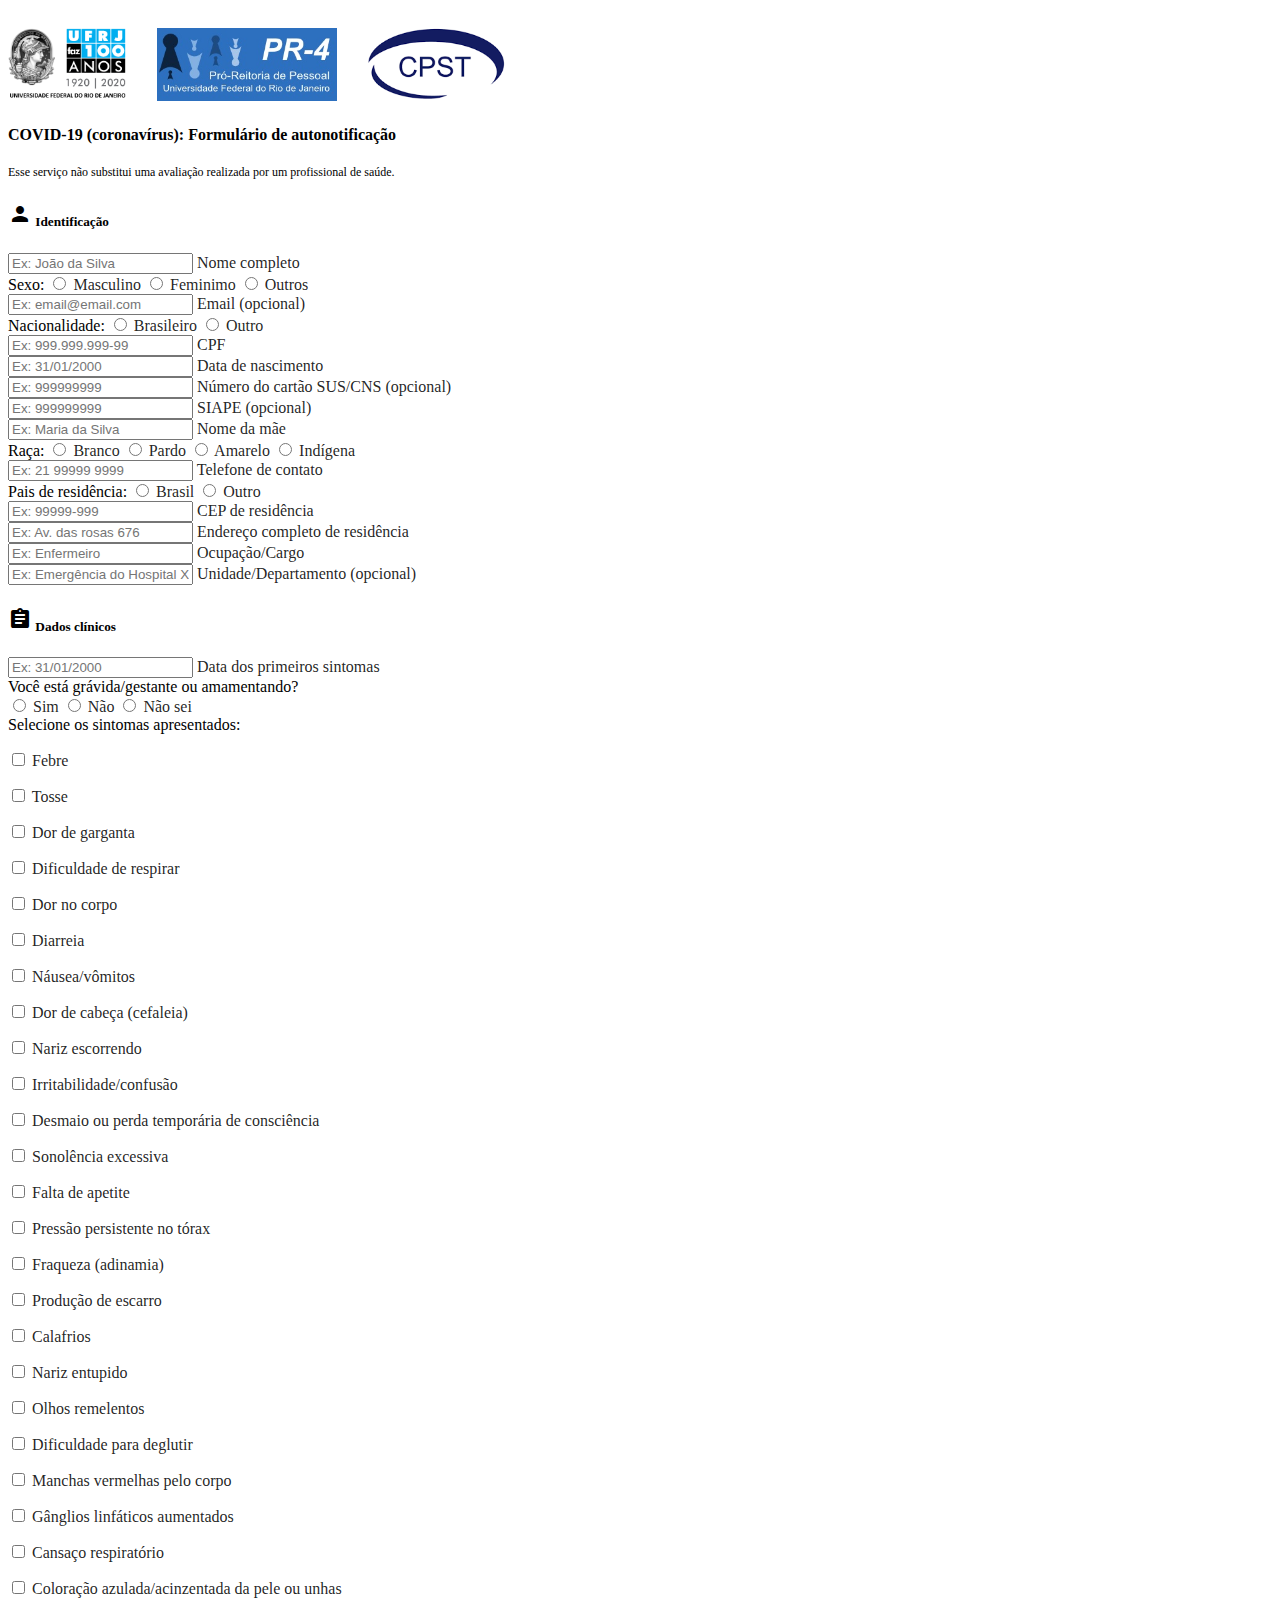
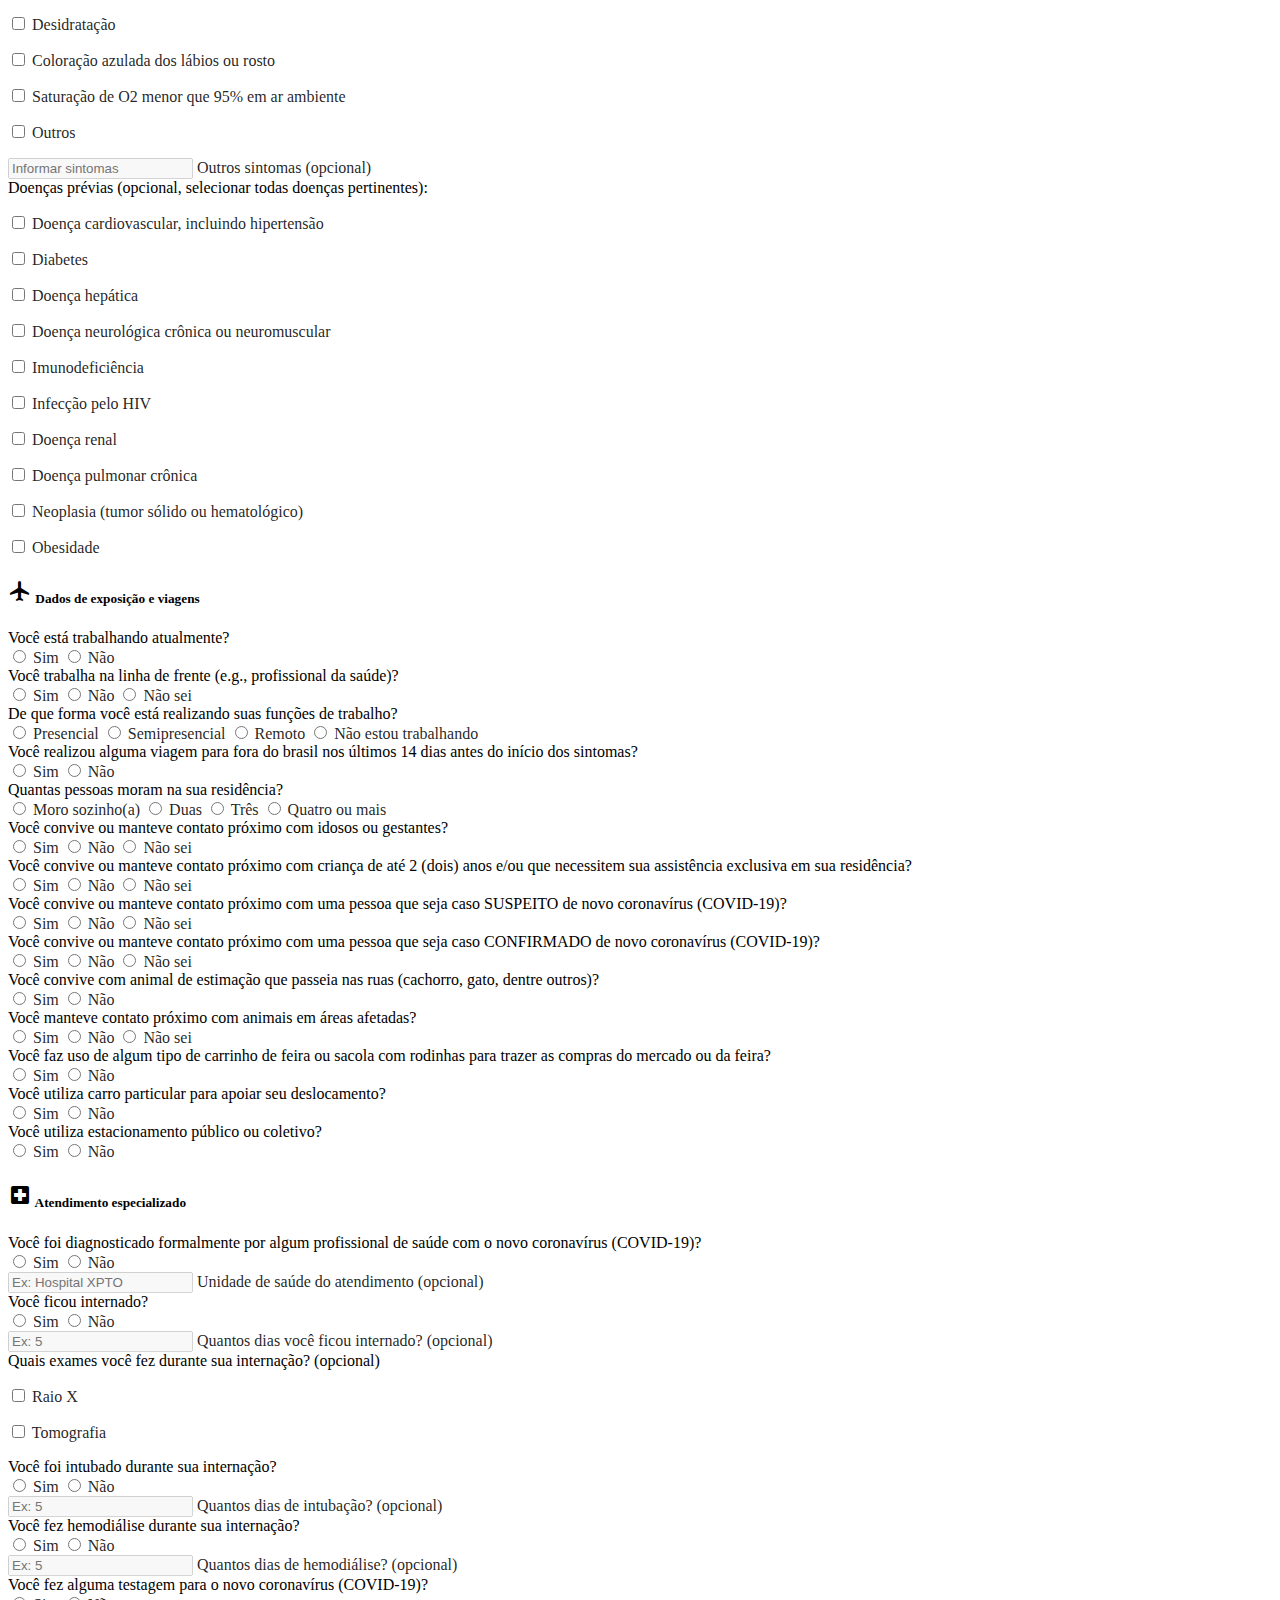
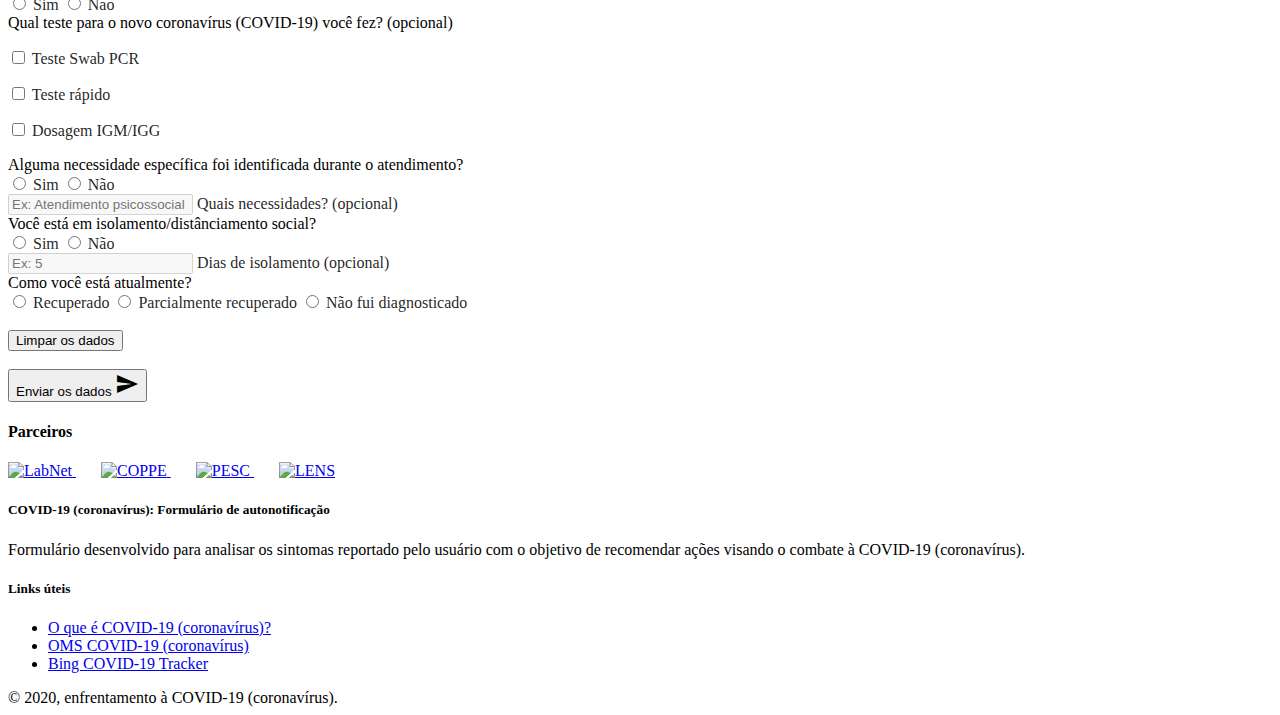
==== commit b267b6a6: "Finalização das modificações no formulário." ====
--- a/index.html
+++ b/index.html
@@ -770,7 +770,7 @@
                                         <div class="col s12">
                                             <span for="exames_internacao[]">Quais exames você fez durante sua internação? (opcional)</span>
                                             <div class="row">
-                                                <div class="col l4 s12">
+                                                <div class="col l6 s12">
                                                     <p>
                                                         <label>
                                                             <input name="exames_internacao[]" value="Raio X" type="checkbox" class="filled-in" />
@@ -778,7 +778,7 @@
                                                         </label>
                                                     </p>
                                                 </div>
-                                                <div class="col l4 s12">
+                                                <div class="col l6 s12">
                                                     <p>
                                                         <label>
                                                             <input name="exames_internacao[]" value="Tomografia" type="checkbox" class="filled-in" />
@@ -786,28 +786,31 @@
                                                         </label>
                                                     </p>
                                                 </div>
-                                                <div class="col l4 s12">
-                                                    <p>
-                                                        <label>
-                                                            <input name="exames_internacao[]" value="Testagens para o novo coronavírus (COVID-19)" type="checkbox" class="filled-in" />
-                                                            <span>Testagens para o novo coronavírus (COVID-19)</span>
-                                                        </label>
-                                                    </p>
-                                                </div>
-                                            </div>
-                                        </div>
-                                    </div>
-                                    <div id="anexo_exame_internacao">
-                                        <div class="row">
-                                            <div class="col s12">
-                                                <div class="file-field input-field">
-                                                    <div class="btn disabled file-disabling-class">
-                                                        <span>Raio X (opcional)</span>
-                                                        <input name="anexo_raixo_x" type="file">
-                                                    </div>
-                                                    <div class="file-path-wrapper">
-                                                        <input disabled class="file-path file-disabling-attr" type="text">
-                                                    </div>
+                                            </div>
+                                        </div>
+                                    </div>
+                                    <div class="row" id="anexo_raiox_container" style="display: none;">
+                                        <div class="col s12">
+                                            <div class="file-field input-field">
+                                                <div class="btn">
+                                                    <span>Raio X</span>
+                                                    <input id="anexo_raiox" name="anexo_raiox" type="file">
+                                                </div>
+                                                <div class="file-path-wrapper">
+                                                    <input id="anexo_raiox_text" class="file-path" type="text">
+                                                </div>
+                                            </div>
+                                        </div>
+                                    </div>
+                                    <div class="row" id="anexo_tomografia_container" style="display: none;">
+                                        <div class="col s12">
+                                            <div class="file-field input-field">
+                                                <div class="btn">
+                                                    <span>Tomografia</span>
+                                                    <input id="anexo_tomografia" name="anexo_tomografia" type="file">
+                                                </div>
+                                                <div class="file-path-wrapper">
+                                                    <input id="anexo_tomografia_text" class="file-path" type="text">
                                                 </div>
                                             </div>
                                         </div>
@@ -897,17 +900,41 @@
                                             </div>
                                         </div>
                                     </div>
-                                    <div id="anexo_tipo_testagem">
-                                        <div class="row">
-                                            <div class="col s12">
-                                                <div class="file-field input-field">
-                                                    <div class="btn disabled file-disabling-class">
-                                                        <span>Teste Swab PCR (opcional)</span>
-                                                        <input name="anexo_swab_pcr" type="file">
-                                                    </div>
-                                                    <div class="file-path-wrapper">
-                                                        <input disabled class="file-path file-disabling-attr" type="text">
-                                                    </div>
+                                    <div class="row" id="anexo_swab_pcr_container" style="display: none;">
+                                        <div class="col s12">
+                                            <div class="file-field input-field">
+                                                <div class="btn">
+                                                    <span>Teste Swab PCR</span>
+                                                    <input id="anexo_swab_pcr" name="anexo_swab_pcr" type="file">
+                                                </div>
+                                                <div class="file-path-wrapper">
+                                                    <input class="file-path" type="text">
+                                                </div>
+                                            </div>
+                                        </div>
+                                    </div>
+                                    <div class="row" id="anexo_teste_rapido_container" style="display: none;">
+                                        <div class="col s12">
+                                            <div class="file-field input-field">
+                                                <div class="btn">
+                                                    <span>Teste rápido</span>
+                                                    <input id="anexo_teste_rapido" name="anexo_teste_rapido" type="file">
+                                                </div>
+                                                <div class="file-path-wrapper">
+                                                    <input id="anexo_teste_rapido_text" class="file-path" type="text">
+                                                </div>
+                                            </div>
+                                        </div>
+                                    </div>
+                                    <div class="row" id="anexo_dosagem_igmigg_container" style="display: none;">
+                                        <div class="col s12">
+                                            <div class="file-field input-field">
+                                                <div class="btn">
+                                                    <span>Dosagem IGM/IGG</span>
+                                                    <input id="anexo_dosagem_igmigg" name="anexo_dosagem_igmigg" type="file">
+                                                </div>
+                                                <div class="file-path-wrapper">
+                                                    <input id="anexo_dosagem_igmigg_text" class="file-path" type="text">
                                                 </div>
                                             </div>
                                         </div>
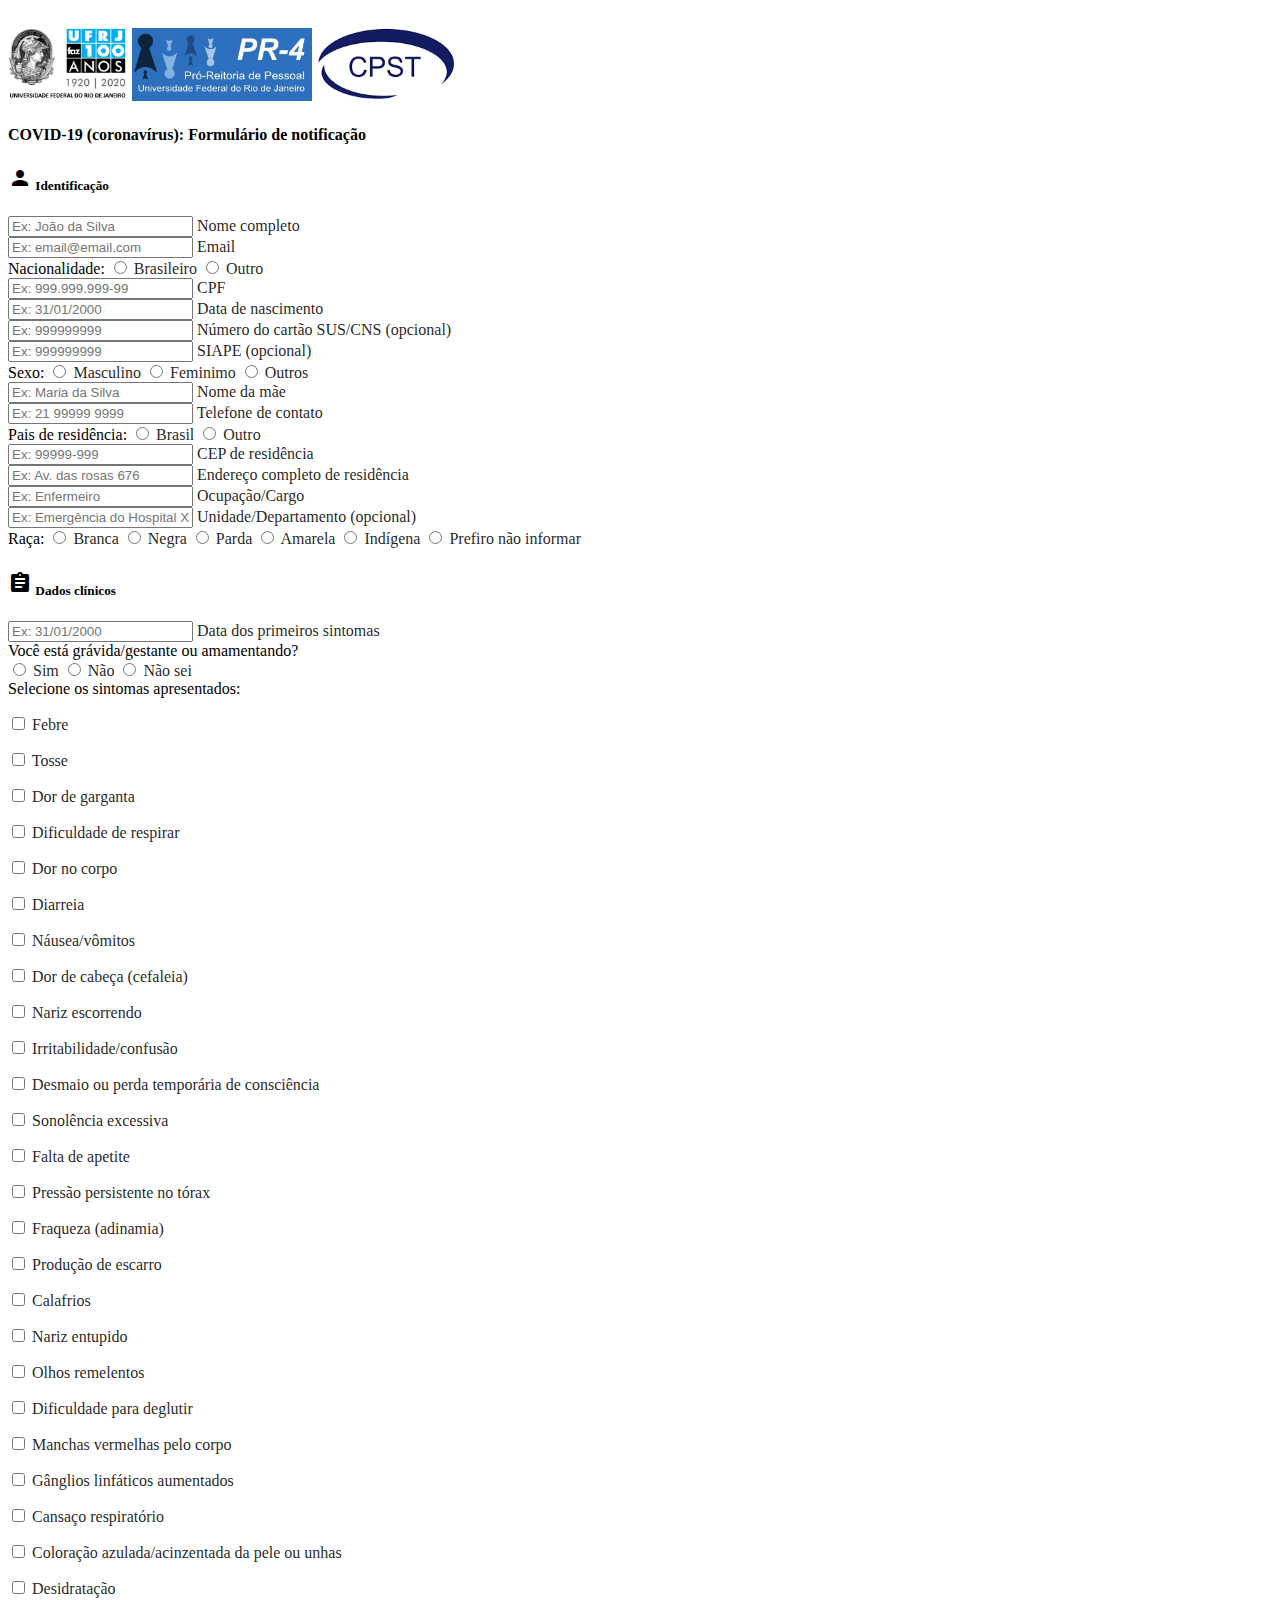
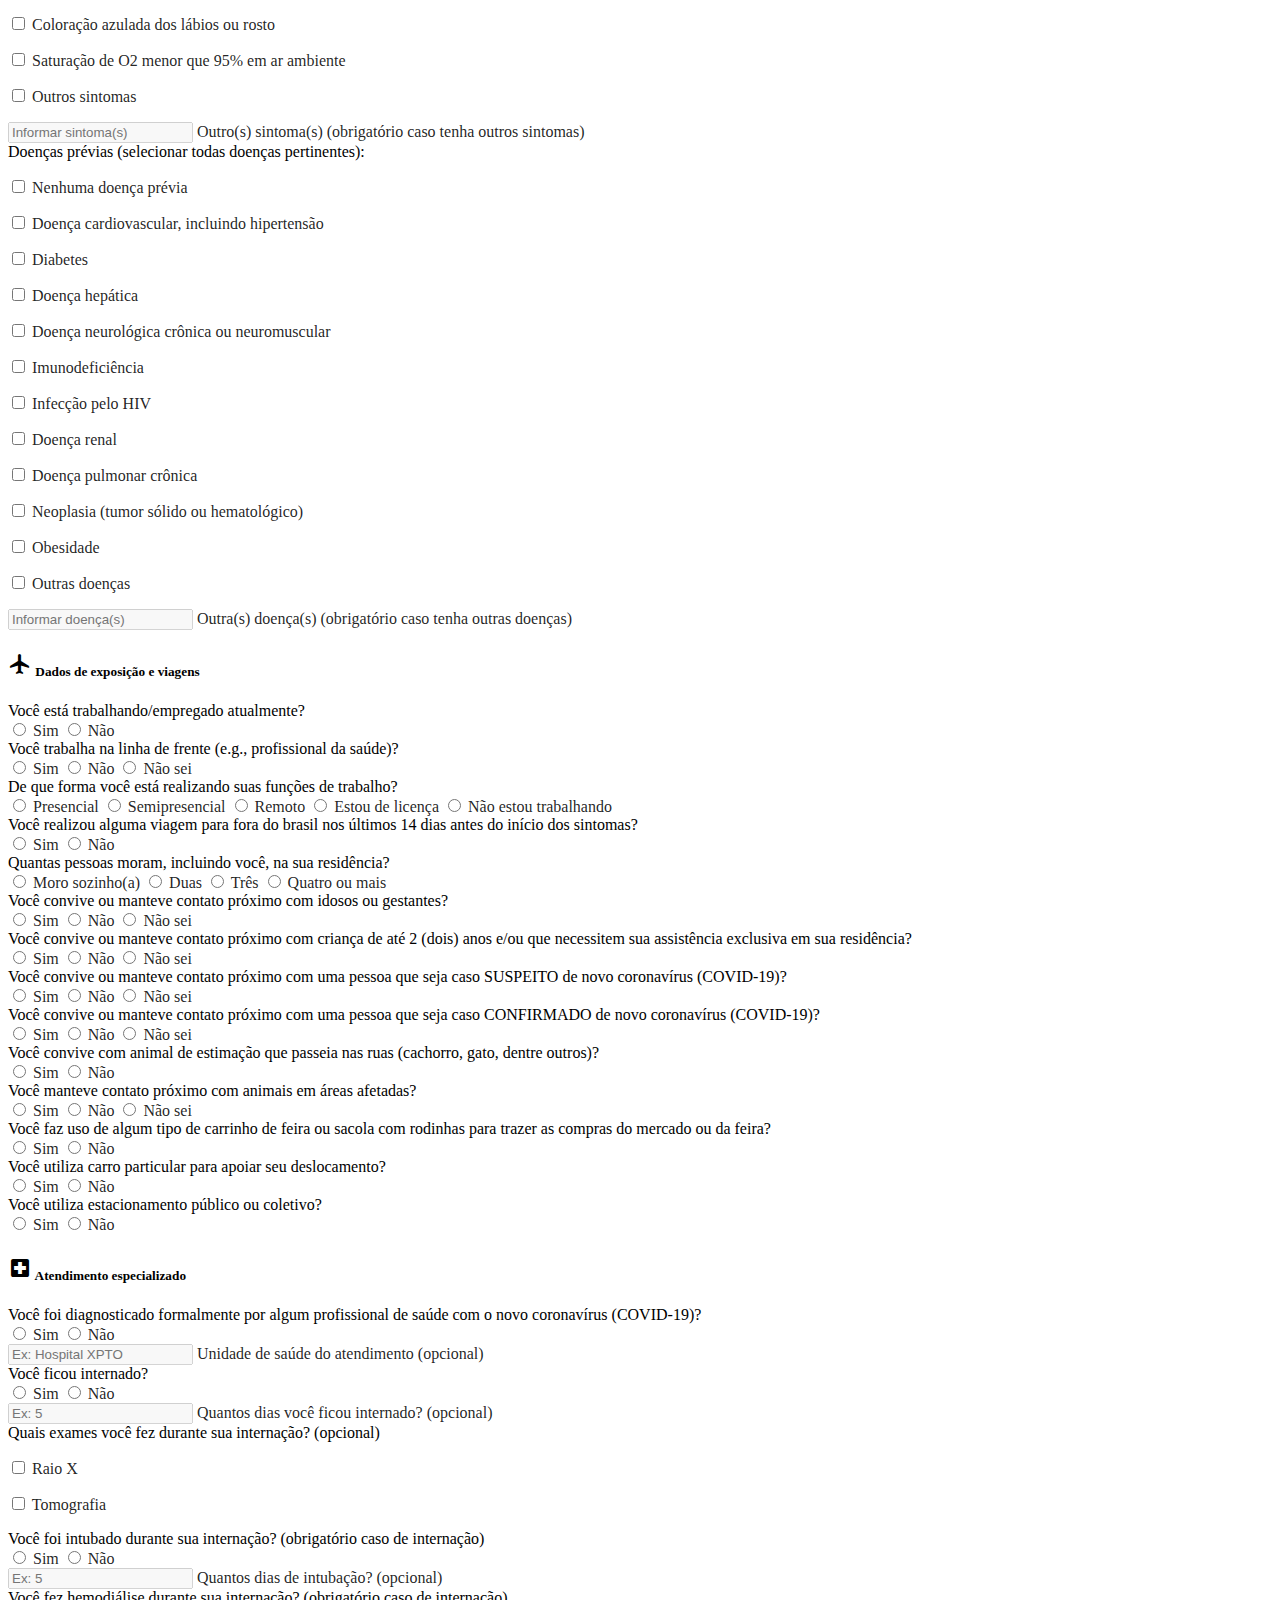
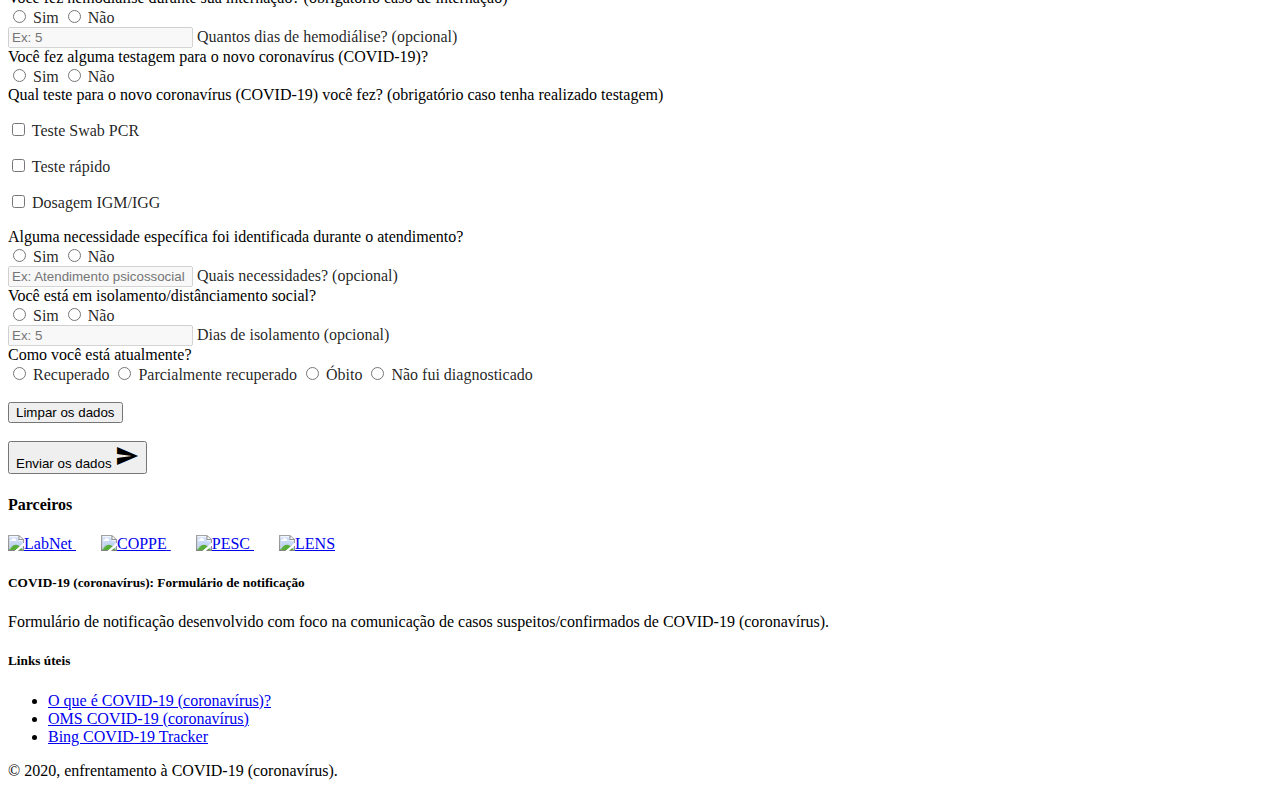
==== commit 160b86fa: "Adicionado opção de prefiro não informar no campo raça." ====
--- a/index.html
+++ b/index.html
@@ -1,12 +1,12 @@
 <!DOCTYPE html>
 <html>
     <head>
-        <title>COVID-19 (coronavírus): Formulário de autonotificação</title>
+        <title>COVID-19 (coronavírus): Formulário de notificação</title>
         <meta http-equiv="Content-Type" content="text/html; charset=utf-8">
         <meta name="viewport" content="width=device-width, initial-scale=1.0">
 
-        <meta name="description" content="Formulário de autonotificação desenvolvido para analisar os sintomas reportado pelo usuário com o objetivo de recomendar ações visando o combate à COVID-19 (coronavírus).">
-        <meta name="keywords" content="COVID-19, coronavírus, formulário de autonotificação, análise, sintomas, recomendação, consulta hospitalar, isolamento">
+        <meta name="description" content="Formulário de notificação desenvolvido com foco na comunicação de casos suspeitos/confirmados de COVID-19 (coronavírus).">
+        <meta name="keywords" content="COVID-19, coronavírus, formulário de notificação, análise, sintomas, recomendação, consulta hospitalar, isolamento">
         <meta name="robots" content="all" />
 
         <link rel="shortcut icon" href="image/favicon.png" type="image/ico"/>
@@ -28,6 +28,7 @@
         <![endif]-->
     </head>
     <body>
+        <div id="loading"></div>
         <main>
             <div class="container">
                 <br />
@@ -35,14 +36,11 @@
                     <div class="col s12">
                         <div class="center-align">
                             <img class="main-logo" src="image/UFRJ-logo.png" alt="UFRJ" style="width: 120px;">
-                            <img class="main-logo" src="image/PR4-logo.png" alt="PR4" style="width: 180px; margin-left: 25px;">
-                            <img class="main-logo" src="image/CTPS-logo.png" alt="CTPS" style="width: 140px; margin-left: 25px;">
+                            <img class="main-logo" src="image/PR4-logo.png" alt="PR4" style="width: 180px;">
+                            <img class="main-logo" src="image/CTPS-logo.png" alt="CTPS" style="width: 140px;">
                         </div>
                         <div class="center">
-                            <h4>COVID-19 (coronavírus): Formulário de autonotificação</h4>
-                        </div>
-                        <div id="service-notes" class="center-align">
-                            <p>Esse serviço não substitui uma avaliação realizada por um profissional de saúde.</p>
+                            <h4>COVID-19 (coronavírus): Formulário de notificação</h4>
                         </div>
                     </div>
                 </div>
@@ -53,7 +51,7 @@
                                 <h5>Por favor, preencha os dados corretamente:</h5>
                                 <ul></ul>
                             </div>
-                            <form action="" method="post" enctype="multipart/form-data" accept-charset="utf-8" name="covid-19-diagnosis-form" id="covid-19-diagnosis-form">
+                            <form action="/result.html" method="post" enctype="multipart/form-data" accept-charset="utf-8" name="covid-19-diagnosis-form" id="covid-19-diagnosis-form">
                                 <div class="section">
                                     <h5 class="valign-wrapper"><i class="material-icons">person</i> Identificação</h5>
                                     <div class="row">
@@ -65,26 +63,9 @@
                                                 </div>
                                             </div>
                                             <div class="row">
-                                                <div class="col s12">
-                                                    <span for="sexo">Sexo:</span>
-                                                    <label>
-                                                        <input name="sexo" value="Masculino" type="radio" class="sexo_radio" />
-                                                        <span>Masculino</span>
-                                                    </label>
-                                                    <label>
-                                                        <input name="sexo" value="Feminimo" type="radio" class="sexo_radio" />
-                                                        <span>Feminimo</span>
-                                                    </label>
-                                                    <label>
-                                                        <input name="sexo" value="Outros" type="radio" class="sexo_radio" />
-                                                        <span>Outros</span>
-                                                    </label>
-                                                </div>
-                                            </div>
-                                            <div class="row">
                                                 <div class="input-field col s12">
                                                     <input placeholder="Ex: email@email.com" name="email" id="email_input" type="text">
-                                                    <label for="email_input">Email (opcional)</label>
+                                                    <label for="email_input">Email</label>
                                                 </div>
                                             </div>
                                             <div class="row">
@@ -124,6 +105,23 @@
                                                     <label for="siape_input">SIAPE (opcional)</label>
                                                 </div>
                                             </div>
+                                            <div class="row">
+                                                <div class="col s12">
+                                                    <span for="sexo">Sexo:</span>
+                                                    <label>
+                                                        <input name="sexo" value="Masculino" type="radio" class="sexo_radio" />
+                                                        <span>Masculino</span>
+                                                    </label>
+                                                    <label>
+                                                        <input name="sexo" value="Feminimo" type="radio" class="sexo_radio" />
+                                                        <span>Feminimo</span>
+                                                    </label>
+                                                    <label>
+                                                        <input name="sexo" value="Outros" type="radio" class="sexo_radio" />
+                                                        <span>Outros</span>
+                                                    </label>
+                                                </div>
+                                            </div>
                                         </div>
                                         <div class="col l6 s12">
                                             <div class="row">
@@ -133,27 +131,6 @@
                                                 </div>
                                             </div>
                                             <div class="row">
-                                                <div class="col s12">
-                                                    <span for="raca">Raça:</span>
-                                                    <label>
-                                                        <input name="raca" value="Branco" type="radio" class="raca_radio" />
-                                                        <span>Branco</span>
-                                                    </label>
-                                                    <label>
-                                                        <input name="raca" value="Pardo" type="radio" class="raca_radio" />
-                                                        <span>Pardo</span>
-                                                    </label>
-                                                    <label>
-                                                        <input name="raca" value="Amarelo" type="radio" class="raca_radio" />
-                                                        <span>Amarelo</span>
-                                                    </label>
-                                                    <label>
-                                                        <input name="raca" value="Indígena" type="radio" class="raca_radio" />
-                                                        <span>Indígena</span>
-                                                    </label>
-                                                </div>
-                                            </div>
-                                            <div class="row">
                                                 <div class="input-field col s12">
                                                     <input placeholder="Ex: 21 99999 9999" name="telefone" id="telefone_input" type="text">
                                                     <label for="telefone_input">Telefone de contato</label>
@@ -194,6 +171,35 @@
                                                 <div class="input-field col s12">
                                                     <input placeholder="Ex: Emergência do Hospital XPTO" name="ocupacao_unidade" id="ocupacao_unidade_input" type="text">
                                                     <label for="ocupacao_unidade_input">Unidade/Departamento (opcional)</label>
+                                                </div>
+                                            </div>
+                                            <div class="row">
+                                                <div class="col s12">
+                                                    <span for="raca">Raça:</span>
+                                                    <label>
+                                                        <input name="raca" value="Branca" type="radio" class="raca_radio" />
+                                                        <span>Branca</span>
+                                                    </label>
+                                                    <label>
+                                                        <input name="raca" value="Negra" type="radio" class="raca_radio" />
+                                                        <span>Negra</span>
+                                                    </label>
+                                                    <label>
+                                                        <input name="raca" value="Parda" type="radio" class="raca_radio" />
+                                                        <span>Parda</span>
+                                                    </label>
+                                                    <label>
+                                                        <input name="raca" value="Amarela" type="radio" class="raca_radio" />
+                                                        <span>Amarela</span>
+                                                    </label>
+                                                    <label>
+                                                        <input name="raca" value="Indígena" type="radio" class="raca_radio" />
+                                                        <span>Indígena</span>
+                                                    </label>
+                                                    <label>
+                                                        <input name="raca" value="Prefiro não informar" type="radio" class="raca_radio" />
+                                                        <span>Prefiro não informar</span>
+                                                    </label>
                                                 </div>
                                             </div>
                                         </div>
@@ -210,18 +216,18 @@
                                     </div>
                                     <div class="row">
                                         <div class="col s12">
-                                            <span for="gestante_amamentando">Você está grávida/gestante ou amamentando?</span>
-                                            <br />
-                                            <label>
-                                                <input name="gestante_amamentando" value="Sim" type="radio" />
-                                                <span>Sim</span>
-                                            </label>
-                                            <label>
-                                                <input name="gestante_amamentando" value="Não" type="radio" />
-                                                <span>Não</span>
-                                            </label>
-                                            <label>
-                                                <input name="gestante_amamentando" value="N/A" type="radio" />
+                                            <span for="gestacao_amamentacao">Você está grávida/gestante ou amamentando?</span>
+                                            <br />
+                                            <label>
+                                                <input name="gestacao_amamentacao" value="Sim" type="radio" />
+                                                <span>Sim</span>
+                                            </label>
+                                            <label>
+                                                <input name="gestacao_amamentacao" value="Não" type="radio" />
+                                                <span>Não</span>
+                                            </label>
+                                            <label>
+                                                <input name="gestacao_amamentacao" value="N/A" type="radio" />
                                                 <span>Não sei</span>
                                             </label>
                                         </div>
@@ -397,8 +403,8 @@
                                                     </p>
                                                     <p>
                                                         <label>
-                                                            <input name="sintomas[]" value="Outros" type="checkbox" class="filled-in validate-checkbox" />
-                                                            <span>Outros</span>
+                                                            <input name="sintomas[]" value="Outros sintomas" type="checkbox" class="filled-in validate-checkbox" />
+                                                            <span>Outros sintomas</span>
                                                         </label>
                                                     </p>
                                                 </div>
@@ -407,42 +413,48 @@
                                     </div>
                                     <div class="row">
                                         <div class="input-field col s12">
-                                            <input placeholder="Informar sintomas" disabled name="outros_sintomas" id="outros_sintomas_input" type="text" autocomplete="off">
-                                            <label for="outros_sintomas_input">Outros sintomas (opcional)</label>
-                                        </div>
-                                    </div>
-                                    <div class="row">
-                                        <div class="col s12">
-                                            <span for="doencas[]">Doenças prévias (opcional, selecionar todas doenças pertinentes):</span>
+                                            <input placeholder="Informar sintoma(s)" disabled name="outros_sintomas" id="outros_sintomas_input" type="text" autocomplete="off">
+                                            <label for="outros_sintomas_input">Outro(s) sintoma(s) (obrigatório caso tenha outros sintomas)</label>
+                                        </div>
+                                    </div>
+                                    <div class="row">
+                                        <div class="col s12">
+                                            <span for="doencas[]">Doenças prévias (selecionar todas doenças pertinentes):</span>
                                             <div class="row">
                                                 <div class="col l6 s12">
                                                     <p>
                                                         <label>
-                                                            <input name="doencas[]" value="Doença cardiovascular, incluindo hipertensão" type="checkbox" class="filled-in" />
+                                                            <input name="doencas[]" value="Nenhuma doença prévia" type="checkbox" class="filled-in validate-checkbox" />
+                                                            <span>Nenhuma doença prévia</span>
+                                                        </label>
+                                                    </p>
+                                                    <p>
+                                                        <label>
+                                                            <input name="doencas[]" value="Doença cardiovascular, incluindo hipertensão" type="checkbox" class="filled-in validate-checkbox" />
                                                             <span>Doença cardiovascular, incluindo hipertensão</span>
                                                         </label>
                                                     </p>
                                                     <p>
                                                         <label>
-                                                            <input name="doencas[]" value="Diabetes" type="checkbox" class="filled-in" />
+                                                            <input name="doencas[]" value="Diabetes" type="checkbox" class="filled-in validate-checkbox" />
                                                             <span>Diabetes</span>
                                                         </label>
                                                     </p>
                                                     <p>
                                                         <label>
-                                                            <input name="doencas[]" value="Doença hepática" type="checkbox" class="filled-in" />
+                                                            <input name="doencas[]" value="Doença hepática" type="checkbox" class="filled-in validate-checkbox" />
                                                             <span>Doença hepática</span>
                                                         </label>
                                                     </p>
                                                     <p>
                                                         <label>
-                                                            <input name="doencas[]" value="Doença neurológica crônica ou neuromuscular" type="checkbox" class="filled-in" />
+                                                            <input name="doencas[]" value="Doença neurológica crônica ou neuromuscular" type="checkbox" class="filled-in validate-checkbox" />
                                                             <span>Doença neurológica crônica ou neuromuscular</span>
                                                         </label>
                                                     </p>
                                                     <p>
                                                         <label>
-                                                            <input name="doencas[]" value="Imunodeficiência" type="checkbox" class="filled-in" />
+                                                            <input name="doencas[]" value="Imunodeficiência" type="checkbox" class="filled-in validate-checkbox" />
                                                             <span>Imunodeficiência</span>
                                                         </label>
                                                     </p>
@@ -450,36 +462,48 @@
                                                 <div class="col l6 s12">
                                                     <p>
                                                         <label>
-                                                            <input name="doencas[]" value="Infecção pelo HIV" type="checkbox" class="filled-in" />
+                                                            <input name="doencas[]" value="Infecção pelo HIV" type="checkbox" class="filled-in validate-checkbox" />
                                                             <span>Infecção pelo HIV</span>
                                                         </label>
                                                     </p>
                                                     <p>
                                                         <label>
-                                                            <input name="doencas[]" value="Doença renal" type="checkbox" class="filled-in" />
+                                                            <input name="doencas[]" value="Doença renal" type="checkbox" class="filled-in validate-checkbox" />
                                                             <span>Doença renal</span>
                                                         </label>
                                                     </p>
                                                     <p>
                                                         <label>
-                                                            <input name="doencas[]" value="Doença pulmonar crônica" type="checkbox" class="filled-in" />
+                                                            <input name="doencas[]" value="Doença pulmonar crônica" type="checkbox" class="filled-in validate-checkbox" />
                                                             <span>Doença pulmonar crônica</span>
                                                         </label>
                                                     </p>
                                                     <p>
                                                         <label>
-                                                            <input name="doencas[]" value="Neoplasia (tumor sólido ou hematológico)" type="checkbox" class="filled-in" />
+                                                            <input name="doencas[]" value="Neoplasia (tumor sólido ou hematológico)" type="checkbox" class="filled-in validate-checkbox" />
                                                             <span>Neoplasia (tumor sólido ou hematológico)</span>
                                                         </label>
                                                     </p>
                                                     <p>
                                                         <label>
-                                                            <input name="doencas[]" value="Obesidade" type="checkbox" class="filled-in" />
+                                                            <input name="doencas[]" value="Obesidade" type="checkbox" class="filled-in validate-checkbox" />
                                                             <span>Obesidade</span>
                                                         </label>
                                                     </p>
-                                                </div>
-                                            </div>
+                                                    <p>
+                                                        <label>
+                                                            <input name="doencas[]" value="Outras doenças" type="checkbox" class="filled-in validate-checkbox" />
+                                                            <span>Outras doenças</span>
+                                                        </label>
+                                                    </p>
+                                                </div>
+                                            </div>
+                                        </div>
+                                    </div>
+                                    <div class="row">
+                                        <div class="input-field col s12">
+                                            <input placeholder="Informar doença(s)" disabled name="outras_doencas" id="outras_doencas_input" type="text" autocomplete="off">
+                                            <label for="outras_doencas_input">Outra(s) doença(s) (obrigatório caso tenha outras doenças)</label>
                                         </div>
                                     </div>
                                 </div>
@@ -488,7 +512,7 @@
                                     <h5 class="valign-wrapper"><i class="material-icons">flight</i> Dados de exposição e viagens</h5>
                                     <div class="row">
                                         <div class="col s12">
-                                            <span for="trabalhando_atualmente">Você está trabalhando atualmente?</span>
+                                            <span for="trabalhando_atualmente">Você está trabalhando/empregado atualmente?</span>
                                             <br />
                                             <label>
                                                 <input name="trabalhando_atualmente" value="Sim" type="radio" />
@@ -535,6 +559,10 @@
                                                 <span>Remoto</span>
                                             </label>
                                             <label>
+                                                <input name="forma_trabalho" value="Estou de licença" type="radio" />
+                                                <span>Estou de licença</span>
+                                            </label>
+                                            <label>
                                                 <input name="forma_trabalho" value="Não estou trabalhando" type="radio" />
                                                 <span>Não estou trabalhando</span>
                                             </label>
@@ -556,7 +584,7 @@
                                     </div>
                                     <div class="row">
                                         <div class="col s12">
-                                            <span for="quantidade_moradores">Quantas pessoas moram na sua residência?</span>
+                                            <span for="quantidade_moradores">Quantas pessoas moram, incluindo você, na sua residência?</span>
                                             <br />
                                             <label>
                                                 <input name="quantidade_moradores" value="Moro sozinho" type="radio" />
@@ -815,44 +843,48 @@
                                             </div>
                                         </div>
                                     </div>
-                                    <div class="row">
-                                        <div class="col s12">
-                                            <span for="historico_intubacao">Você foi intubado durante sua internação?</span>
-                                            <br />
-                                            <label>
-                                                <input name="historico_intubacao" value="Sim" type="radio" />
-                                                <span>Sim</span>
-                                            </label>
-                                            <label>
-                                                <input name="historico_intubacao" value="Não" type="radio" />
-                                                <span>Não</span>
-                                            </label>
-                                        </div>
-                                    </div>
-                                    <div class="row">
-                                        <div class="input-field col s12">
-                                            <input placeholder="Ex: 5" name="intubacao_dias" id="intubacao_dias_input" disabled type="text">
-                                            <label for="intubacao_dias_input">Quantos dias de intubação? (opcional)</label>
-                                        </div>
-                                    </div>
-                                    <div class="row">
-                                        <div class="col s12">
-                                            <span for="historico_hemodialise">Você fez hemodiálise durante sua internação?</span>
-                                            <br />
-                                            <label>
-                                                <input name="historico_hemodialise" value="Sim" type="radio" />
-                                                <span>Sim</span>
-                                            </label>
-                                            <label>
-                                                <input name="historico_hemodialise" value="Não" type="radio" />
-                                                <span>Não</span>
-                                            </label>
-                                        </div>
-                                    </div>
-                                    <div class="row">
-                                        <div class="input-field col s12">
-                                            <input placeholder="Ex: 5" name="hemodialise_dias" id="hemodialise_dias_input" disabled type="text">
-                                            <label for="hemodialise_dias_input">Quantos dias de hemodiálise? (opcional)</label>
+                                    <div id="intubado_container">
+                                        <div class="row">
+                                            <div class="col s12">
+                                                <span for="historico_intubacao">Você foi intubado durante sua internação? (obrigatório caso de internação)</span>
+                                                <br />
+                                                <label>
+                                                    <input name="historico_intubacao" value="Sim" type="radio" />
+                                                    <span>Sim</span>
+                                                </label>
+                                                <label>
+                                                    <input name="historico_intubacao" value="Não" type="radio" />
+                                                    <span>Não</span>
+                                                </label>
+                                            </div>
+                                        </div>
+                                        <div class="row">
+                                            <div class="input-field col s12">
+                                                <input placeholder="Ex: 5" name="intubacao_dias" id="intubacao_dias_input" disabled type="text">
+                                                <label for="intubacao_dias_input">Quantos dias de intubação? (opcional)</label>
+                                            </div>
+                                        </div>
+                                    </div>
+                                    <div id="hemodialise_container">
+                                        <div class="row">
+                                            <div class="col s12">
+                                                <span for="historico_hemodialise">Você fez hemodiálise durante sua internação? (obrigatório caso de internação)</span>
+                                                <br />
+                                                <label>
+                                                    <input name="historico_hemodialise" value="Sim" type="radio" />
+                                                    <span>Sim</span>
+                                                </label>
+                                                <label>
+                                                    <input name="historico_hemodialise" value="Não" type="radio" />
+                                                    <span>Não</span>
+                                                </label>
+                                            </div>
+                                        </div>
+                                        <div class="row">
+                                            <div class="input-field col s12">
+                                                <input placeholder="Ex: 5" name="hemodialise_dias" id="hemodialise_dias_input" disabled type="text">
+                                                <label for="hemodialise_dias_input">Quantos dias de hemodiálise? (opcional)</label>
+                                            </div>
                                         </div>
                                     </div>
                                     <div class="row">
@@ -871,7 +903,7 @@
                                     </div>
                                     <div class="row">
                                         <div class="col s12">
-                                            <span for="tipos_testagem[]">Qual teste para o novo coronavírus (COVID-19) você fez? (opcional)</span>
+                                            <span for="tipos_testagem[]">Qual teste para o novo coronavírus (COVID-19) você fez? (obrigatório caso tenha realizado testagem)</span>
                                             <div class="row">
                                                 <div class="col l4 s12">
                                                     <p>
@@ -990,6 +1022,10 @@
                                             <label>
                                                 <input name="estado_atual" value="Parcialmente recuperado" type="radio" />
                                                 <span>Parcialmente recuperado</span>
+                                            </label>
+                                            <label>
+                                                <input name="estado_atual" value="Óbito" type="radio" />
+                                                <span>Óbito</span>
                                             </label>
                                             <label>
                                                 <input name="estado_atual" value="Não fui diagnosticado" type="radio" />
@@ -1044,8 +1080,8 @@
             <div class="container">
                 <div class="row">
                     <div class="col s6">
-                        <h5 class="white-text">COVID-19 (coronavírus): Formulário de autonotificação</h5>
-                        <p class="grey-text text-lighten-4">Formulário desenvolvido para analisar os sintomas reportado pelo usuário com o objetivo de recomendar ações visando o combate à COVID-19 (coronavírus).</p>
+                        <h5 class="white-text">COVID-19 (coronavírus): Formulário de notificação</h5>
+                        <p class="grey-text text-lighten-4">Formulário de notificação desenvolvido com foco na comunicação de casos suspeitos/confirmados de COVID-19 (coronavírus).</p>
                     </div>
                     <div class="col offset-s2 s4">
                         <h5 class="white-text">Links úteis</h5>
@@ -1079,7 +1115,6 @@
         <script type="text/javascript" src="plugins/cleave/addons/cleave-phone.i18n.js"></script>
 
         <!--Application scripts-->
-        <script type="text/javascript" src="symptom-analyzer.js"></script>
         <script type="text/javascript" src="application.js"></script>
     </body>
 </html>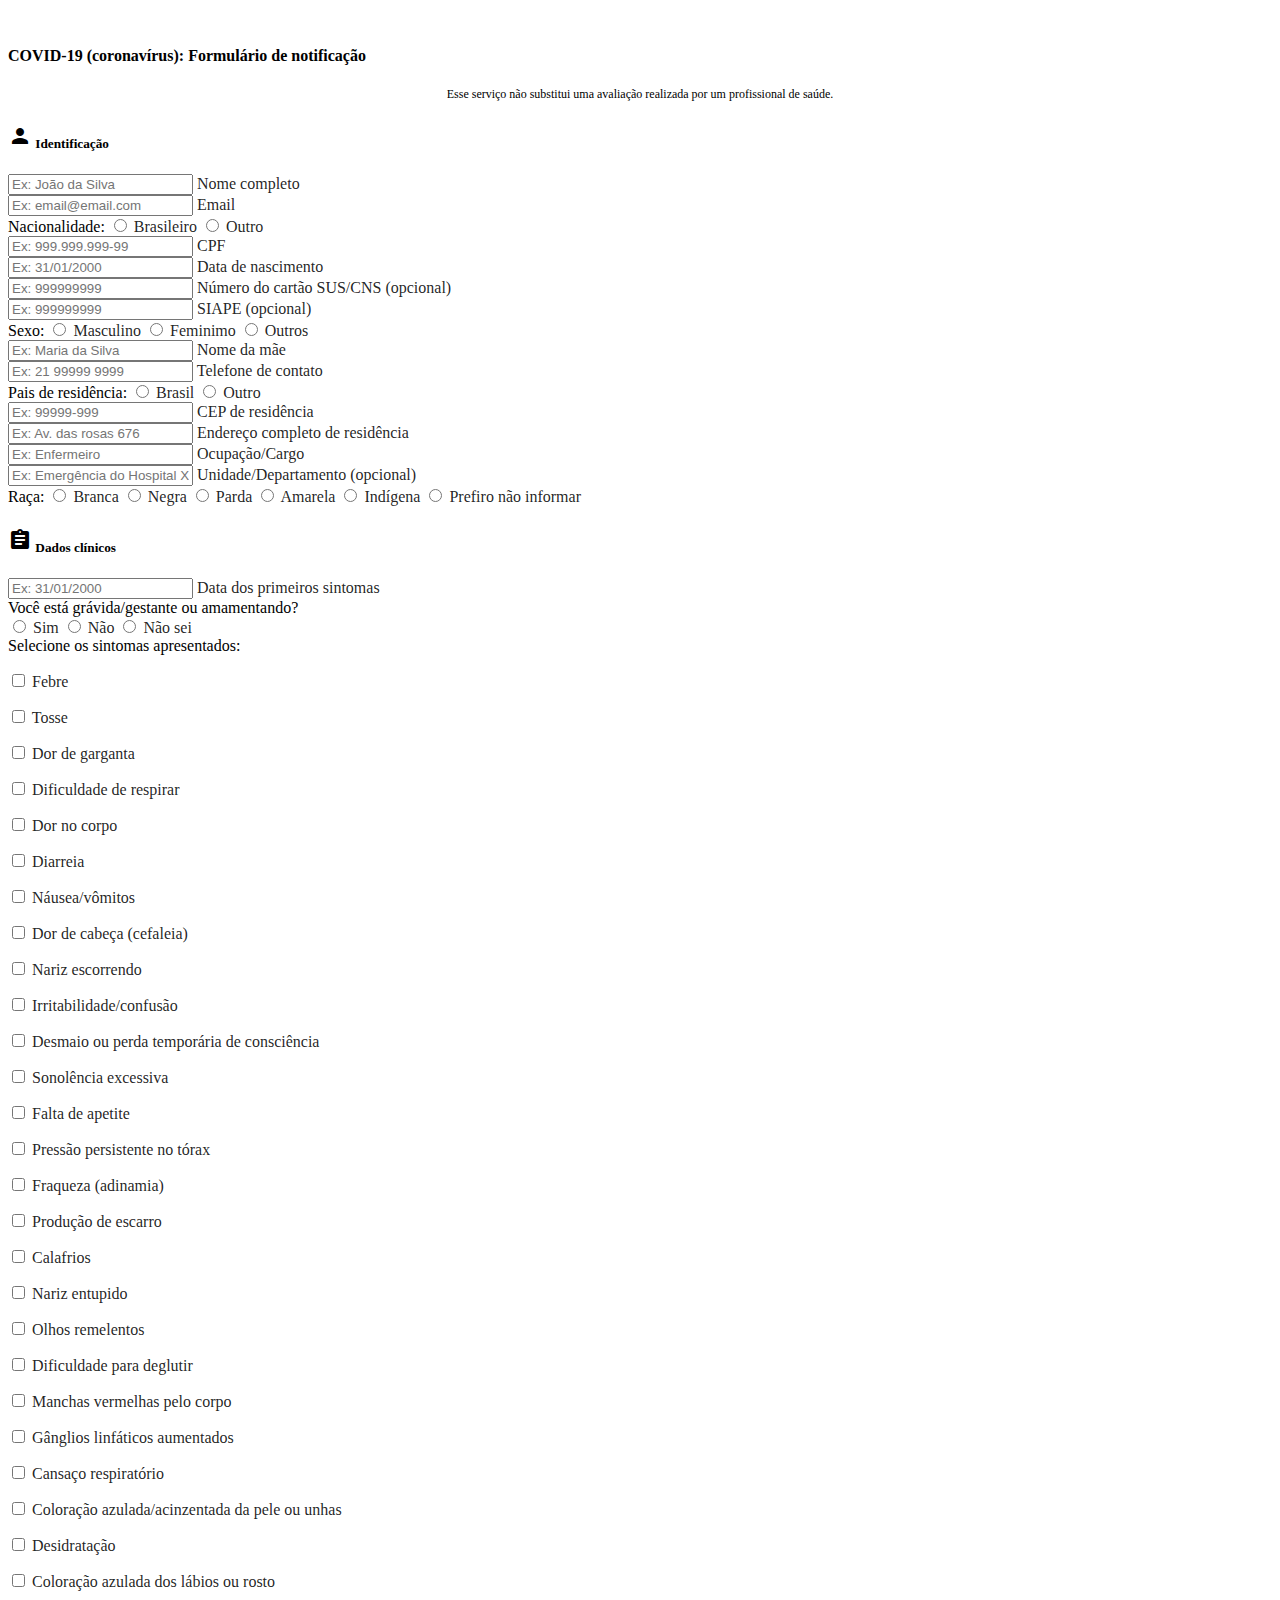
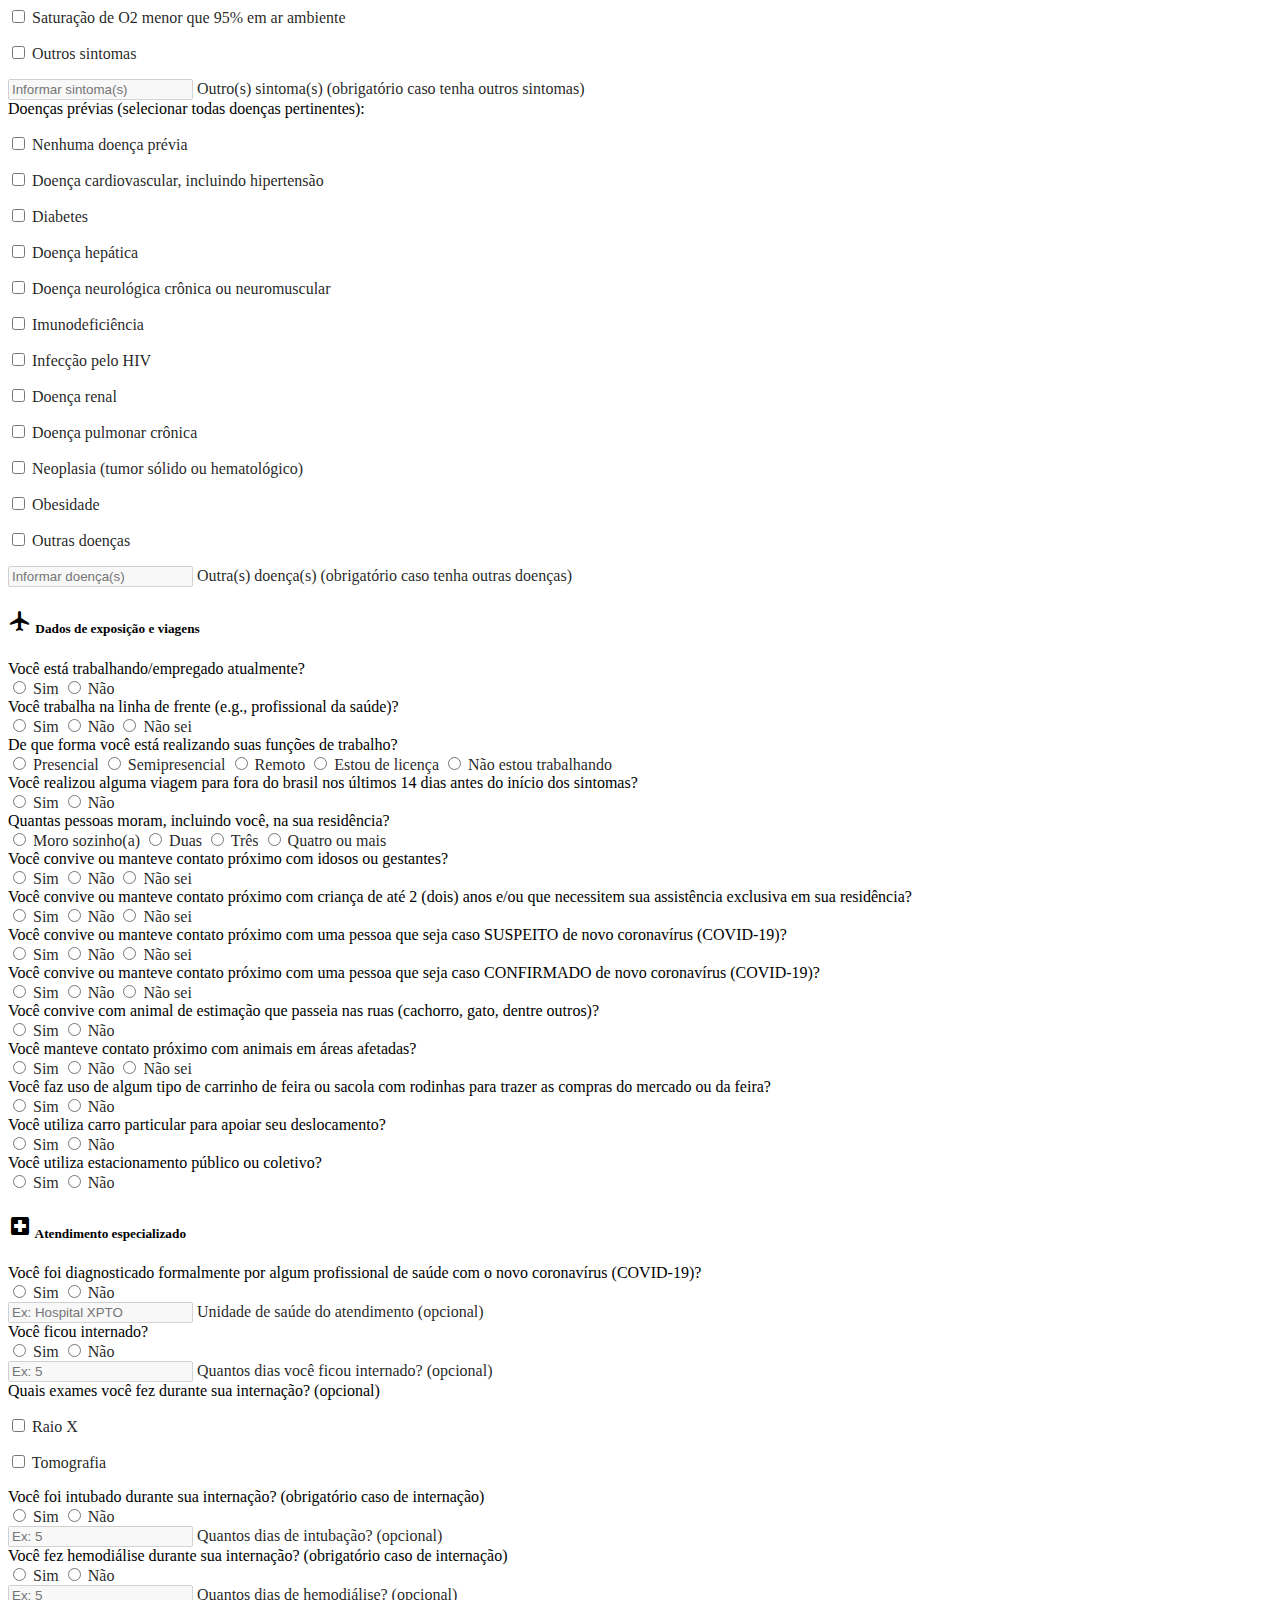
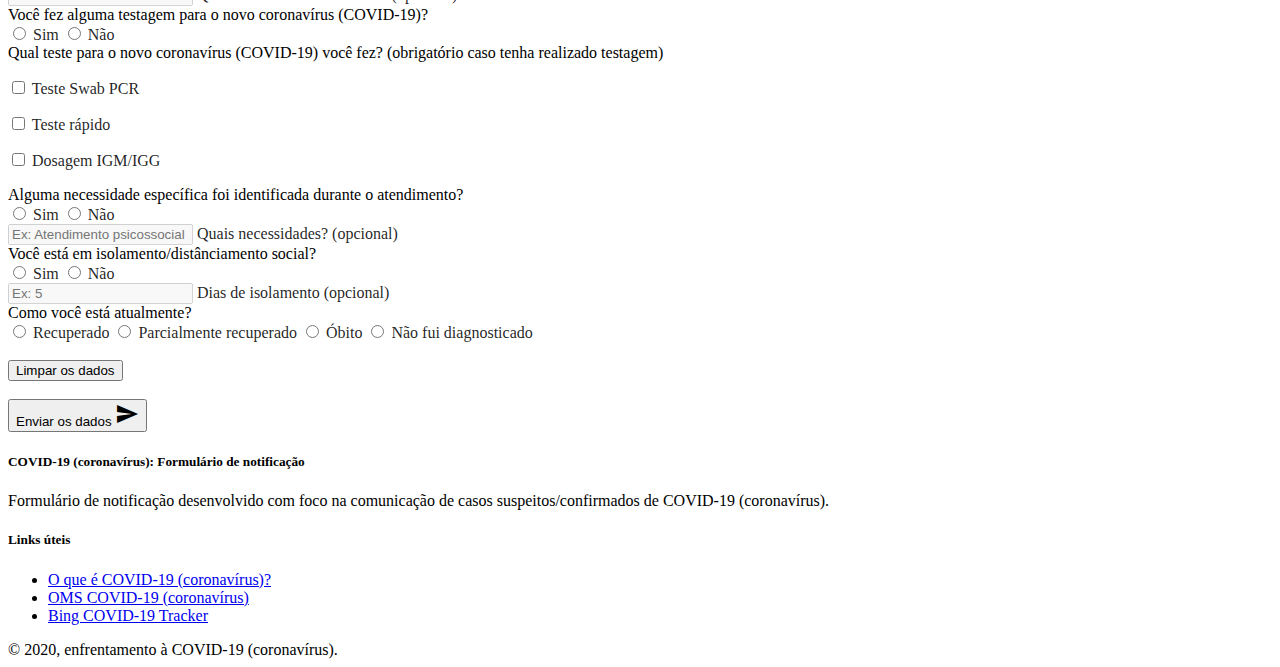
==== commit bd8f686a: "Refatoração do README.md e remoção de logos do protótipo." ====
--- a/index.html
+++ b/index.html
@@ -28,19 +28,16 @@
         <![endif]-->
     </head>
     <body>
-        <div id="loading"></div>
         <main>
             <div class="container">
                 <br />
                 <div class="row">
                     <div class="col s12">
-                        <div class="center-align">
-                            <img class="main-logo" src="image/UFRJ-logo.png" alt="UFRJ" style="width: 120px;">
-                            <img class="main-logo" src="image/PR4-logo.png" alt="PR4" style="width: 180px;">
-                            <img class="main-logo" src="image/CTPS-logo.png" alt="CTPS" style="width: 140px;">
-                        </div>
                         <div class="center">
                             <h4>COVID-19 (coronavírus): Formulário de notificação</h4>
+                        </div>
+                        <div id="application-note">
+                            <p>Esse serviço não substitui uma avaliação realizada por um profissional de saúde.</p>
                         </div>
                     </div>
                 </div>
@@ -1052,25 +1049,6 @@
                                     </div>
                                 </div>
                             </form>
-                        </div>
-                    </div>
-                </div>
-                <div class="row">
-                    <div class="col s12"><h4>Parceiros</h4></div>
-                    <div class="col s12">
-                        <div class="center-align">
-                            <a href="http://labnet.nce.ufrj.br/">
-                                <img class="responsive-img" src="image/logo-labnet.jpeg" alt="LabNet" title="LabNet" style="max-width: 100px;">
-                            </a>
-                            <a href="https://coppe.ufrj.br/">
-                                <img class="responsive-img" src="image/logo-coppe.png" alt="COPPE" title="COPPE" style="max-width: 120px; margin-left: 25px;">
-                            </a>
-                            <a href="https://www.cos.ufrj.br/">
-                                <img class="responsive-img" src="image/logo-pesc.png" alt="PESC" title="PESC" style="max-width: 120px; margin-left: 25px;">
-                            </a>
-                            <a href="http://lens.cos.ufrj.br/es/">
-                                <img class="responsive-img" src="image/logo-lens.gif" alt="LENS" title="LENS" style="max-width: 250px; margin-left: 25px;">
-                            </a>
                         </div>
                     </div>
                 </div>
--- a/application.css
+++ b/application.css
@@ -8,11 +8,8 @@
 	flex: 1 0 auto;
 }
 
-img.main-logo {
-	max-height: 97px;
-}
-
-div#service-notes {
+div#application-note {
+	text-align: center;
 	font-size: 12px;
 }
 
@@ -30,12 +27,6 @@
 	margin-left: 20px;
 }
 
-.select-wrapper label.invalid {
-    margin-top: 62px;
-    margin-left: -11px;
-    color: #F44336;
-}
-
 span.invalid {
 	color: #F44336;
 }